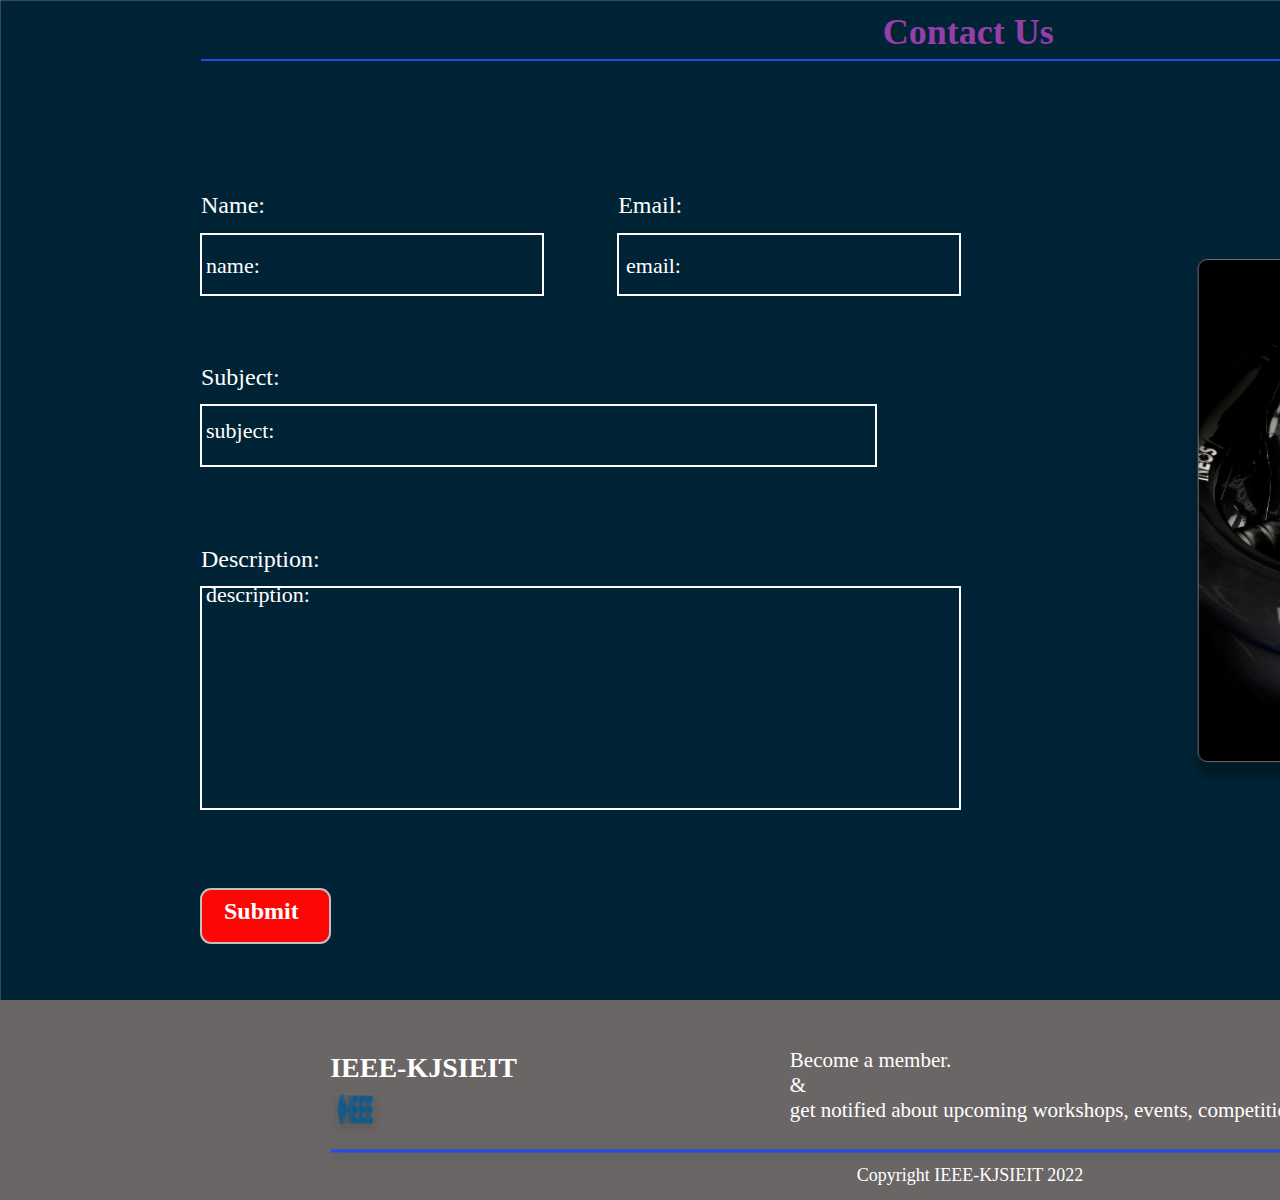
==== main-page/contact-form/contact_form.html @ b4efac5d "Add files via upload" ====
<!DOCTYPE html>
<html>
<head>
<meta charset="utf-8"/>
<meta http-equiv="X-UA-Compatible" content="IE=edge"/>
<meta name="viewport" content="width=device-width, initial-scale=1.0">
<title>contact-form</title>
<style id="applicationStylesheet" type="text/css">
	.mediaViewInfo {
		--web-view-name: contact-form;
		--web-view-id: contact-form;
		--web-scale-on-resize: true;
		--web-enable-deep-linking: true;
	}
	:root {
		--web-view-ids: contact-form;
	}
	* {
		margin: 0;
		padding: 0;
		box-sizing: border-box;
		border: none;
	}
	#contact-form {
		position: absolute;
		width: 1920px;
		height: 1200px;
		background-color: rgba(255,255,255,1);
		overflow: hidden;
		--web-view-name: contact-form;
		--web-view-id: contact-form;
		--web-scale-on-resize: true;
		--web-enable-deep-linking: true;
	}
	#Path_1 {
		fill: rgba(0,36,54,1);
		stroke: rgba(112,112,112,1);
		stroke-width: 1px;
		stroke-linejoin: miter;
		stroke-linecap: butt;
		stroke-miterlimit: 4;
		shape-rendering: auto;
	}
	.Path_1 {
		overflow: visible;
		position: absolute;
		width: 1920px;
		height: 1041px;
		left: 0px;
		top: 0px;
		transform: matrix(1,0,0,1,0,0);
	}
	#Contact_Us {
		left: 876.766px;
		top: 11px;
		position: absolute;
		overflow: visible;
		width: 183px;
		white-space: nowrap;
		text-align: center;
		font-family: Segoe UI;
		font-style: normal;
		font-weight: bold;
		font-size: 36px;
		color: rgba(149,62,165,1);
	}
	#Line_6 {
		fill: transparent;
		stroke: rgba(35,75,235,1);
		stroke-width: 2px;
		stroke-linejoin: miter;
		stroke-linecap: butt;
		stroke-miterlimit: 4;
		shape-rendering: auto;
	}
	.Line_6 {
		overflow: visible;
		position: absolute;
		width: 1520px;
		height: 2px;
		left: 200.5px;
		top: 60px;
		transform: matrix(1,0,0,1,0,0);
	}
	#Group_4 {
		position: absolute;
		width: 342px;
		height: 103px;
		left: 201px;
		top: 192px;
		overflow: visible;
	}
	#Name {
		left: 0px;
		top: 0px;
		position: absolute;
		overflow: visible;
		width: 70px;
		white-space: nowrap;
		text-align: left;
		font-family: Segoe UI;
		font-style: normal;
		font-weight: normal;
		font-size: 24px;
		color: rgba(255,255,255,1);
	}
	#Rectangle_7 {
		fill: rgba(0,36,54,1);
		stroke: rgba(255,255,255,1);
		stroke-width: 2px;
		stroke-linejoin: miter;
		stroke-linecap: butt;
		stroke-miterlimit: 4;
		shape-rendering: auto;
	}
	.Rectangle_7 {
		position: absolute;
		overflow: visible;
		width: 342px;
		height: 61px;
		left: 0px;
		top: 42px;
	}
	#Group_4_o {
		position: absolute;
		width: 675px;
		height: 102px;
		left: 201px;
		top: 363.755px;
		overflow: visible;
	}
	#Subject {
		left: 0px;
		top: 0px;
		position: absolute;
		overflow: visible;
		width: 84px;
		white-space: nowrap;
		text-align: left;
		font-family: Segoe UI;
		font-style: normal;
		font-weight: normal;
		font-size: 24px;
		color: rgba(255,255,255,1);
	}
	#Rectangle_7_q {
		fill: rgba(0,36,54,1);
		stroke: rgba(255,255,255,1);
		stroke-width: 2px;
		stroke-linejoin: miter;
		stroke-linecap: butt;
		stroke-miterlimit: 4;
		shape-rendering: auto;
	}
	.Rectangle_7_q {
		position: absolute;
		overflow: visible;
		width: 675px;
		height: 61px;
		left: 0px;
		top: 41px;
	}
	#Group_4_r {
		position: absolute;
		width: 759px;
		height: 263px;
		left: 201px;
		top: 545.914px;
		overflow: visible;
	}
	#Description {
		left: 0px;
		top: 0px;
		position: absolute;
		overflow: visible;
		width: 127px;
		white-space: nowrap;
		text-align: left;
		font-family: Segoe UI;
		font-style: normal;
		font-weight: normal;
		font-size: 24px;
		color: rgba(255,255,255,1);
	}
	#Rectangle_7_t {
		fill: rgba(0,36,54,1);
		stroke: rgba(255,255,255,1);
		stroke-width: 2px;
		stroke-linejoin: miter;
		stroke-linecap: butt;
		stroke-miterlimit: 4;
		shape-rendering: auto;
	}
	.Rectangle_7_t {
		position: absolute;
		overflow: visible;
		width: 759px;
		height: 222px;
		left: 0px;
		top: 41px;
	}
	#Group_5 {
		position: absolute;
		width: 342px;
		height: 103px;
		left: 618.139px;
		top: 192px;
		overflow: visible;
	}
	#Email {
		left: 0px;
		top: 0px;
		position: absolute;
		overflow: visible;
		width: 63px;
		white-space: nowrap;
		text-align: left;
		font-family: Segoe UI;
		font-style: normal;
		font-weight: normal;
		font-size: 24px;
		color: rgba(255,255,255,1);
	}
	#Rectangle_7_w {
		fill: rgba(0,36,54,1);
		stroke: rgba(255,255,255,1);
		stroke-width: 2px;
		stroke-linejoin: miter;
		stroke-linecap: butt;
		stroke-miterlimit: 4;
		shape-rendering: auto;
	}
	.Rectangle_7_w {
		position: absolute;
		overflow: visible;
		width: 342px;
		height: 61px;
		left: 0px;
		top: 42px;
	}
	#n_name {
		left: 206px;
		top: 252.943px;
		position: absolute;
		overflow: visible;
		width: 65px;
		white-space: nowrap;
		text-align: left;
		font-family: Segoe UI;
		font-style: normal;
		font-weight: lighter;
		font-size: 22px;
		color: rgba(255,255,255,1);
	}
	#n_subject {
		left: 206px;
		top: 417.857px;
		position: absolute;
		overflow: visible;
		width: 79px;
		white-space: nowrap;
		text-align: left;
		font-family: Segoe UI;
		font-style: normal;
		font-weight: lighter;
		font-size: 22px;
		color: rgba(255,255,255,1);
	}
	#n_description {
		left: 206px;
		top: 581.657px;
		position: absolute;
		overflow: visible;
		width: 116px;
		white-space: nowrap;
		text-align: left;
		font-family: Segoe UI;
		font-style: normal;
		font-weight: lighter;
		font-size: 22px;
		color: rgba(255,255,255,1);
	}
	#n_email {
		left: 626px;
		top: 252.943px;
		position: absolute;
		overflow: visible;
		width: 63px;
		white-space: nowrap;
		text-align: left;
		font-family: Segoe UI;
		font-style: normal;
		font-weight: lighter;
		font-size: 22px;
		color: rgba(255,255,255,1);
	}
	#Rectangle_8 {
		fill: rgba(255,6,6,1);
		stroke: rgba(192,192,192,1);
		stroke-width: 2px;
		stroke-linejoin: miter;
		stroke-linecap: butt;
		stroke-miterlimit: 4;
		shape-rendering: auto;
	}
	.Rectangle_8 {
		position: absolute;
		overflow: visible;
		width: 129px;
		height: 54px;
		left: 201px;
		top: 889.099px;
	}
	#Submit {
		left: 224px;
		top: 898.29px;
		position: absolute;
		overflow: visible;
		width: 79px;
		white-space: nowrap;
		text-align: left;
		font-family: Segoe UI;
		font-style: normal;
		font-weight: bold;
		font-size: 24px;
		color: rgba(255,255,255,1);
	}
	#Rectangle_9 {
		fill: rgba(107,102,102,1);
	}
	.Rectangle_9 {
		position: absolute;
		overflow: visible;
		width: 1920px;
		height: 200px;
		left: 0px;
		top: 1000px;
	}
	#Line_7 {
		fill: transparent;
		stroke: rgba(35,75,235,1);
		stroke-width: 3px;
		stroke-linejoin: miter;
		stroke-linecap: butt;
		stroke-miterlimit: 4;
		shape-rendering: auto;
	}
	.Line_7 {
		filter: drop-shadow(0px 3px 6px rgba(0, 0, 0, 0.161));
		overflow: visible;
		position: absolute;
		width: 1365px;
		height: 21px;
		left: 330.5px;
		top: 1141.5px;
		transform: matrix(1,0,0,1,0,0);
	}
	#Copyright_IEEE-KJSIEIT_2022 {
		left: 856.725px;
		top: 1165px;
		position: absolute;
		overflow: visible;
		width: 223px;
		white-space: nowrap;
		text-align: center;
		font-family: Segoe UI;
		font-style: normal;
		font-weight: normal;
		font-size: 18px;
		color: rgba(255,255,255,1);
	}
	#IEEE-KJSIEIT {
		left: 330.153px;
		top: 1052px;
		position: absolute;
		overflow: visible;
		width: 162px;
		white-space: nowrap;
		text-align: left;
		font-family: Segoe UI;
		font-style: normal;
		font-weight: bold;
		font-size: 28px;
		color: rgba(255,255,255,1);
	}
	#favicon-16x16 {
		filter: drop-shadow(0px 3px 6px rgba(0, 0, 0, 0.161));
		position: absolute;
		width: 50px;
		height: 45px;
		left: 330px;
		top: 1089px;
		overflow: visible;
	}
	#Become_a_member__get_notified_ {
		left: 789.819px;
		top: 1048px;
		position: absolute;
		overflow: visible;
		width: 656px;
		white-space: nowrap;
		text-align: left;
		font-family: Segoe UI;
		font-style: normal;
		font-weight: normal;
		font-size: 21px;
		color: rgba(255,255,255,1);
	}
	#wp7964596-lewis-hamilton-f1-ch {
		filter: drop-shadow(0px 15px 6px rgba(0, 0, 0, 0.161));
		position: absolute;
		width: 461px;
		height: 526px;
		left: 1189px;
		top: 258.529px;
		overflow: visible;
	}
	#Rectangle_10 {
		fill: rgba(183,29,29,1);
	}
	.Rectangle_10 {
		position: absolute;
		overflow: visible;
		width: 67px;
		height: 68px;
		left: 1853px;
		top: 1132px;
	}
	#Rectangle_11 {
		fill: rgba(255,6,6,1);
	}
	.Rectangle_11 {
		position: absolute;
		overflow: visible;
		width: 67px;
		height: 132px;
		left: 1853px;
		top: 1000px;
	}
	#Rectangle_12 {
		fill: rgba(183,29,29,1);
	}
	.Rectangle_12 {
		width: 67px;
		height: 65px;
		position: absolute;
		overflow: visible;
		transform: matrix(1,0,0,1,1617,1134) rotate(90deg);
		transform-origin: center;
	}
	#Rectangle_13 {
		fill: rgba(255,6,6,1);
	}
	.Rectangle_13 {
		width: 67px;
		height: 170px;
		position: absolute;
		overflow: visible;
		transform: matrix(1,0,0,1,1734.5,1081.5) rotate(90deg);
		transform-origin: center;
	}
	#Follow_Us_on {
		left: 1494.059px;
		top: 1048px;
		position: absolute;
		overflow: visible;
		width: 125px;
		white-space: nowrap;
		text-align: left;
		font-family: Segoe UI;
		font-style: normal;
		font-weight: normal;
		font-size: 21px;
		color: rgba(255,255,255,1);
	}
	#Icon_awesome-linkedin-in {
		fill: rgba(255,255,255,1);
	}
	.Icon_awesome-linkedin-in {
		overflow: visible;
		position: absolute;
		width: 20px;
		height: 20px;
		left: 1494px;
		top: 1088.5px;
		transform: matrix(1,0,0,1,0,0);
	}
	#Icon_awesome-instagram {
		fill: rgba(255,255,255,1);
	}
	.Icon_awesome-instagram {
		overflow: visible;
		position: absolute;
		width: 20px;
		height: 20px;
		left: 1531px;
		top: 1090px;
		transform: matrix(1,0,0,1,0,0);
	}
	#Icon_awesome-facebook-f {
		fill: rgba(255,255,255,1);
	}
	.Icon_awesome-facebook-f {
		overflow: visible;
		position: absolute;
		width: 10px;
		height: 20px;
		left: 1568px;
		top: 1088.5px;
		transform: matrix(1,0,0,1,0,0);
	}
	#Icon_awesome-twitter {
		fill: rgba(255,255,255,1);
	}
	.Icon_awesome-twitter {
		overflow: visible;
		position: absolute;
		width: 20px;
		height: 15px;
		left: 1595px;
		top: 1092.5px;
		transform: matrix(1,0,0,1,0,0);
	}
</style>
<script id="applicationScript">
///////////////////////////////////////
// INITIALIZATION
///////////////////////////////////////

/**
 * Functionality for scaling, showing by media query, and navigation between multiple pages on a single page. 
 * Code subject to change.
 **/

if (window.console==null) { window["console"] = { log : function() {} } }; // some browsers do not set console

var Application = function() {
	// event constants
	this.prefix = "--web-";
	this.NAVIGATION_CHANGE = "viewChange";
	this.VIEW_NOT_FOUND = "viewNotFound";
	this.VIEW_CHANGE = "viewChange";
	this.VIEW_CHANGING = "viewChanging";
	this.STATE_NOT_FOUND = "stateNotFound";
	this.APPLICATION_COMPLETE = "applicationComplete";
	this.APPLICATION_RESIZE = "applicationResize";
	this.SIZE_STATE_NAME = "data-is-view-scaled";
	this.STATE_NAME = this.prefix + "state";

	this.lastTrigger = null;
	this.lastView = null;
	this.lastState = null;
	this.lastOverlay = null;
	this.currentView = null;
	this.currentState = null;
	this.currentOverlay = null;
	this.currentQuery = {index: 0, rule: null, mediaText: null, id: null};
	this.inclusionQuery = "(min-width: 0px)";
	this.exclusionQuery = "none and (min-width: 99999px)";
	this.LastModifiedDateLabelName = "LastModifiedDateLabel";
	this.viewScaleSliderId = "ViewScaleSliderInput";
	this.pageRefreshedName = "showPageRefreshedNotification";
	this.application = null;
	this.applicationStylesheet = null;
	this.showByMediaQuery = null;
	this.mediaQueryDictionary = {};
	this.viewsDictionary = {};
	this.addedViews = [];
	this.viewStates = [];
	this.views = [];
	this.viewIds = [];
	this.viewQueries = {};
	this.overlays = {};
	this.overlayIds = [];
	this.numberOfViews = 0;
	this.verticalPadding = 0;
	this.horizontalPadding = 0;
	this.stateName = null;
	this.viewScale = 1;
	this.viewLeft = 0;
	this.viewTop = 0;
	this.horizontalScrollbarsNeeded = false;
	this.verticalScrollbarsNeeded = false;

	// view settings
	this.showUpdateNotification = false;
	this.showNavigationControls = false;
	this.scaleViewsToFit = false;
	this.scaleToFitOnDoubleClick = false;
	this.actualSizeOnDoubleClick = false;
	this.scaleViewsOnResize = false;
	this.navigationOnKeypress = false;
	this.showViewName = false;
	this.enableDeepLinking = true;
	this.refreshPageForChanges = false;
	this.showRefreshNotifications = true;

	// view controls
	this.scaleViewSlider = null;
	this.lastModifiedLabel = null;
	this.supportsPopState = false; // window.history.pushState!=null;
	this.initialized = false;

	// refresh properties
	this.refreshDuration = 250;
	this.lastModifiedDate = null;
	this.refreshRequest = null;
	this.refreshInterval = null;
	this.refreshContent = null;
	this.refreshContentSize = null;
	this.refreshCheckContent = false;
	this.refreshCheckContentSize = false;

	var self = this;

	self.initialize = function(event) {
		var view = self.getVisibleView();
		var views = self.getVisibleViews();
		if (view==null) view = self.getInitialView();
		self.collectViews();
		self.collectOverlays();
		self.collectMediaQueries();

		for (let index = 0; index < views.length; index++) {
			var view = views[index];
			self.setViewOptions(view);
			self.setViewVariables(view);
			self.centerView(view);
		}

		// sometimes the body size is 0 so we call this now and again later
		if (self.initialized) {
			window.addEventListener(self.NAVIGATION_CHANGE, self.viewChangeHandler);
			window.addEventListener("keyup", self.keypressHandler);
			window.addEventListener("keypress", self.keypressHandler);
			window.addEventListener("resize", self.resizeHandler);
			window.document.addEventListener("dblclick", self.doubleClickHandler);

			if (self.supportsPopState) {
				window.addEventListener('popstate', self.popStateHandler);
			}
			else {
				window.addEventListener('hashchange', self.hashChangeHandler);
			}

			// we are ready to go
			window.dispatchEvent(new Event(self.APPLICATION_COMPLETE));
		}

		if (self.initialized==false) {
			if (self.enableDeepLinking) {
				self.syncronizeViewToURL();
			} 
	
			if (self.refreshPageForChanges) {
				self.setupRefreshForChanges();
			}
	
			self.initialized = true;
		}
		
		if (self.scaleViewsToFit) {
			self.viewScale = self.scaleViewToFit(view);
			
			if (self.viewScale<0) {
				setTimeout(self.scaleViewToFit, 500, view);
			}
		}
		else if (view) {
			self.viewScale = self.getViewScaleValue(view);
			self.centerView(view);
			self.updateSliderValue(self.viewScale);
		}
		else {
			// no view found
		}
	
		if (self.showUpdateNotification) {
			self.showNotification();
		}

		//"addEventListener" in window ? null : window.addEventListener = window.attachEvent;
		//"addEventListener" in document ? null : document.addEventListener = document.attachEvent;
	}


	///////////////////////////////////////
	// AUTO REFRESH 
	///////////////////////////////////////

	self.setupRefreshForChanges = function() {
		self.refreshRequest = new XMLHttpRequest();

		if (!self.refreshRequest) {
			return false;
		}

		// get document start values immediately
		self.requestRefreshUpdate();
	}

	/**
	 * Attempt to check the last modified date by the headers 
	 * or the last modified property from the byte array (experimental)
	 **/
	self.requestRefreshUpdate = function() {
		var url = document.location.href;
		var protocol = window.location.protocol;
		var method;
		
		try {

			if (self.refreshCheckContentSize) {
				self.refreshRequest.open('HEAD', url, true);
			}
			else if (self.refreshCheckContent) {
				self.refreshContent = document.documentElement.outerHTML;
				self.refreshRequest.open('GET', url, true);
				self.refreshRequest.responseType = "text";
			}
			else {

				// get page last modified date for the first call to compare to later
				if (self.lastModifiedDate==null) {

					// File system does not send headers in FF so get blob if possible
					if (protocol=="file:") {
						self.refreshRequest.open("GET", url, true);
						self.refreshRequest.responseType = "blob";
					}
					else {
						self.refreshRequest.open("HEAD", url, true);
						self.refreshRequest.responseType = "blob";
					}

					self.refreshRequest.onload = self.refreshOnLoadOnceHandler;

					// In some browsers (Chrome & Safari) this error occurs at send: 
					// 
					// Chrome - Access to XMLHttpRequest at 'file:///index.html' from origin 'null' 
					// has been blocked by CORS policy: 
					// Cross origin requests are only supported for protocol schemes: 
					// http, data, chrome, chrome-extension, https.
					// 
					// Safari - XMLHttpRequest cannot load file:///Users/user/Public/index.html. Cross origin requests are only supported for HTTP.
					// 
					// Solution is to run a local server, set local permissions or test in another browser
					self.refreshRequest.send(null);

					// In MS browsers the following behavior occurs possibly due to an AJAX call to check last modified date: 
					// 
					// DOM7011: The code on this page disabled back and forward caching.

					// In Brave (Chrome) error when on the server
					// index.js:221 HEAD https://www.example.com/ net::ERR_INSUFFICIENT_RESOURCES
					// self.refreshRequest.send(null);

				}
				else {
					self.refreshRequest = new XMLHttpRequest();
					self.refreshRequest.onreadystatechange = self.refreshHandler;
					self.refreshRequest.ontimeout = function() {
						self.log("Couldn't find page to check for updates");
					}
					
					var method;
					if (protocol=="file:") {
						method = "GET";
					}
					else {
						method = "HEAD";
					}

					//refreshRequest.open('HEAD', url, true);
					self.refreshRequest.open(method, url, true);
					self.refreshRequest.responseType = "blob";
					self.refreshRequest.send(null);
				}
			}
		}
		catch (error) {
			self.log("Refresh failed for the following reason:")
			self.log(error);
		}
	}

	self.refreshHandler = function() {
		var contentSize;

		try {

			if (self.refreshRequest.readyState === XMLHttpRequest.DONE) {
				
				if (self.refreshRequest.status === 2 || 
					self.refreshRequest.status === 200) {
					var pageChanged = false;

					self.updateLastModifiedLabel();

					if (self.refreshCheckContentSize) {
						var lastModifiedHeader = self.refreshRequest.getResponseHeader("Last-Modified");
						contentSize = self.refreshRequest.getResponseHeader("Content-Length");
						//lastModifiedDate = refreshRequest.getResponseHeader("Last-Modified");
						var headers = self.refreshRequest.getAllResponseHeaders();
						var hasContentHeader = headers.indexOf("Content-Length")!=-1;
						
						if (hasContentHeader) {
							contentSize = self.refreshRequest.getResponseHeader("Content-Length");

							// size has not been set yet
							if (self.refreshContentSize==null) {
								self.refreshContentSize = contentSize;
								// exit and let interval call this method again
								return;
							}

							if (contentSize!=self.refreshContentSize) {
								pageChanged = true;
							}
						}
					}
					else if (self.refreshCheckContent) {

						if (self.refreshRequest.responseText!=self.refreshContent) {
							pageChanged = true;
						}
					}
					else {
						lastModifiedHeader = self.getLastModified(self.refreshRequest);

						if (self.lastModifiedDate!=lastModifiedHeader) {
							self.log("lastModifiedDate:" + self.lastModifiedDate + ",lastModifiedHeader:" +lastModifiedHeader);
							pageChanged = true;
						}

					}

					
					if (pageChanged) {
						clearInterval(self.refreshInterval);
						self.refreshUpdatedPage();
						return;
					}

				}
				else {
					self.log('There was a problem with the request.');
				}

			}
		}
		catch( error ) {
			//console.log('Caught Exception: ' + error);
		}
	}

	self.refreshOnLoadOnceHandler = function(event) {

		// get the last modified date
		if (self.refreshRequest.response) {
			self.lastModifiedDate = self.getLastModified(self.refreshRequest);

			if (self.lastModifiedDate!=null) {

				if (self.refreshInterval==null) {
					self.refreshInterval = setInterval(self.requestRefreshUpdate, self.refreshDuration);
				}
			}
			else {
				self.log("Could not get last modified date from the server");
			}
		}
	}

	self.refreshUpdatedPage = function() {
		if (self.showRefreshNotifications) {
			var date = new Date().setTime((new Date().getTime()+10000));
			document.cookie = encodeURIComponent(self.pageRefreshedName) + "=true" + "; max-age=6000;" + " path=/";
		}

		document.location.reload(true);
	}

	self.showNotification = function(duration) {
		var notificationID = self.pageRefreshedName+"ID";
		var notification = document.getElementById(notificationID);
		if (duration==null) duration = 4000;

		if (notification!=null) {return;}

		notification = document.createElement("div");
		notification.id = notificationID;
		notification.textContent = "PAGE UPDATED";
		var styleRule = ""
		styleRule = "position: fixed; padding: 7px 16px 6px 16px; font-family: Arial, sans-serif; font-size: 10px; font-weight: bold; left: 50%;";
		styleRule += "top: 20px; background-color: rgba(0,0,0,.5); border-radius: 12px; color:rgb(235, 235, 235); transition: all 2s linear;";
		styleRule += "transform: translateX(-50%); letter-spacing: .5px; filter: drop-shadow(2px 2px 6px rgba(0, 0, 0, .1)); cursor: pointer";
		notification.setAttribute("style", styleRule);

		notification.className = "PageRefreshedClass";
		notification.addEventListener("click", function() {
			notification.parentNode.removeChild(notification);
		});
		
		document.body.appendChild(notification);

		setTimeout(function() {
			notification.style.opacity = "0";
			notification.style.filter = "drop-shadow( 0px 0px 0px rgba(0,0,0, .5))";
			setTimeout(function() {
				try {
					notification.parentNode.removeChild(notification);
				} catch(error) {}
			}, duration)
		}, duration);

		document.cookie = encodeURIComponent(self.pageRefreshedName) + "=; max-age=1; path=/";
	}

	/**
	 * Get the last modified date from the header 
	 * or file object after request has been received
	 **/
	self.getLastModified = function(request) {
		var date;

		// file protocol - FILE object with last modified property
		if (request.response && request.response.lastModified) {
			date = request.response.lastModified;
		}
		
		// http protocol - check headers
		if (date==null) {
			date = request.getResponseHeader("Last-Modified");
		}

		return date;
	}

	self.updateLastModifiedLabel = function() {
		var labelValue = "";
		
		if (self.lastModifiedLabel==null) {
			self.lastModifiedLabel = document.getElementById("LastModifiedLabel");
		}

		if (self.lastModifiedLabel) {
			var seconds = parseInt(((new Date().getTime() - Date.parse(document.lastModified)) / 1000 / 60) * 100 + "");
			var minutes = 0;
			var hours = 0;

			if (seconds < 60) {
				seconds = Math.floor(seconds/10)*10;
				labelValue = seconds + " seconds";
			}
			else {
				minutes = parseInt((seconds/60) + "");

				if (minutes>60) {
					hours = parseInt((seconds/60/60) +"");
					labelValue += hours==1 ? " hour" : " hours";
				}
				else {
					labelValue = minutes+"";
					labelValue += minutes==1 ? " minute" : " minutes";
				}
			}
			
			if (seconds<10) {
				labelValue = "Updated now";
			}
			else {
				labelValue = "Updated " + labelValue + " ago";
			}

			if (self.lastModifiedLabel.firstElementChild) {
				self.lastModifiedLabel.firstElementChild.textContent = labelValue;

			}
			else if ("textContent" in self.lastModifiedLabel) {
				self.lastModifiedLabel.textContent = labelValue;
			}
		}
	}

	self.getShortString = function(string, length) {
		if (length==null) length = 30;
		string = string!=null ? string.substr(0, length).replace(/\n/g, "") : "[String is null]";
		return string;
	}

	self.getShortNumber = function(value, places) {
		if (places==null || places<1) places = 4;
		value = Math.round(value * Math.pow(10,places)) / Math.pow(10, places);
		return value;
	}

	///////////////////////////////////////
	// NAVIGATION CONTROLS
	///////////////////////////////////////

	self.updateViewLabel = function() {
		var viewNavigationLabel = document.getElementById("ViewNavigationLabel");
		var view = self.getVisibleView();
		var viewIndex = view ? self.getViewIndex(view) : -1;
		var viewName = view ? self.getViewPreferenceValue(view, self.prefix + "view-name") : null;
		var viewId = view ? view.id : null;

		if (viewNavigationLabel && view) {
			if (viewName && viewName.indexOf('"')!=-1) {
				viewName = viewName.replace(/"/g, "");
			}

			if (self.showViewName) {
				viewNavigationLabel.textContent = viewName;
				self.setTooltip(viewNavigationLabel, viewIndex + 1 + " of " + self.numberOfViews);
			}
			else {
				viewNavigationLabel.textContent = viewIndex + 1 + " of " + self.numberOfViews;
				self.setTooltip(viewNavigationLabel, viewName);
			}

		}
	}

	self.updateURL = function(view) {
		view = view == null ? self.getVisibleView() : view;
		var viewId = view ? view.id : null
		var viewFragment = view ? "#"+ viewId : null;

		if (viewId && self.viewIds.length>1 && self.enableDeepLinking) {

			if (self.supportsPopState==false) {
				self.setFragment(viewId);
			}
			else {
				if (viewFragment!=window.location.hash) {

					if (window.location.hash==null) {
						window.history.replaceState({name:viewId}, null, viewFragment);
					}
					else {
						window.history.pushState({name:viewId}, null, viewFragment);
					}
				}
			}
		}
	}

	self.updateURLState = function(view, stateName) {
		stateName = view && (stateName=="" || stateName==null) ? self.getStateNameByViewId(view.id) : stateName;

		if (self.supportsPopState==false) {
			self.setFragment(stateName);
		}
		else {
			if (stateName!=window.location.hash) {

				if (window.location.hash==null) {
					window.history.replaceState({name:view.viewId}, null, stateName);
				}
				else {
					window.history.pushState({name:view.viewId}, null, stateName);
				}
			}
		}
	}

	self.setFragment = function(value) {
		window.location.hash = "#" + value;
	}

	self.setTooltip = function(element, value) {
		// setting the tooltip in edge causes a page crash on hover
		if (/Edge/.test(navigator.userAgent)) { return; }

		if ("title" in element) {
			element.title = value;
		}
	}

	self.getStylesheetRules = function(styleSheet) {
		try {
			if (styleSheet) return styleSheet.cssRules || styleSheet.rules;
	
			return document.styleSheets[0]["cssRules"] || document.styleSheets[0]["rules"];
		}
		catch (error) {
			// ERRORS:
			// SecurityError: The operation is insecure.
			// Errors happen when script loads before stylesheet or loading an external css locally

			// InvalidAccessError: A parameter or an operation is not supported by the underlying object
			// Place script after stylesheet

			console.log(error);
			if (error.toString().indexOf("The operation is insecure")!=-1) {
				console.log("Load the stylesheet before the script or load the stylesheet inline until it can be loaded on a server")
			}
			return [];
		}
	}

	/**
	 * If single page application hide all of the views. 
	 * @param {Number} selectedIndex if provided shows the view at index provided
	 **/
	self.hideViews = function(selectedIndex, animation) {
		var rules = self.getStylesheetRules();
		var queryIndex = 0;
		var numberOfRules = rules!=null ? rules.length : 0;

		// loop through rules and hide media queries except selected
		for (var i=0;i<numberOfRules;i++) {
			var rule = rules[i];
			var cssText = rule && rule.cssText;

			if (rule.media!=null && cssText.match("--web-view-name:")) {

				if (queryIndex==selectedIndex) {
					self.currentQuery.mediaText = rule.conditionText;
					self.currentQuery.index = selectedIndex;
					self.currentQuery.rule = rule;
					self.enableMediaQuery(rule);
				}
				else {
					if (animation) {
						self.fadeOut(rule)
					}
					else {
						self.disableMediaQuery(rule);
					}
				}
				
				queryIndex++;
			}
		}

		self.numberOfViews = queryIndex;
		self.updateViewLabel();
		self.updateURL();

		self.dispatchViewChange();

		var view = self.getVisibleView();
		var viewIndex = view ? self.getViewIndex(view) : -1;

		return viewIndex==selectedIndex ? view : null;
	}

	/**
	 * If single page application hide all of the views. 
	 * @param {HTMLElement} selectedView if provided shows the view passed in
	 **/
	 self.hideAllViews = function(selectedView, animation) {
		var views = self.views;
		var queryIndex = 0;
		var numberOfViews = views!=null ? views.length : 0;

		// loop through rules and hide media queries except selected
		for (var i=0;i<numberOfViews;i++) {
			var viewData = views[i];
			var view = viewData && viewData.view;
			var mediaRule = viewData && viewData.mediaRule;
			
			if (view==selectedView) {
				self.currentQuery.mediaText = mediaRule.conditionText;
				self.currentQuery.index = queryIndex;
				self.currentQuery.rule = mediaRule;
				self.enableMediaQuery(mediaRule);
			}
			else {
				if (animation) {
					self.fadeOut(mediaRule)
				}
				else {
					self.disableMediaQuery(mediaRule);
				}
			}
			
			queryIndex++;
		}

		self.numberOfViews = queryIndex;
		self.updateViewLabel();
		self.updateURL();
		self.dispatchViewChange();

		var visibleView = self.getVisibleView();

		return visibleView==selectedView ? selectedView : null;
	}

	/**
	 * Hide view
	 * @param {Object} view element to hide
	 **/
	self.hideView = function(view) {
		var rule = view ? self.mediaQueryDictionary[view.id] : null;

		if (rule) {
			self.disableMediaQuery(rule);
		}
	}

	/**
	 * Hide overlay
	 * @param {Object} overlay element to hide
	 **/
	self.hideOverlay = function(overlay) {
		var rule = overlay ? self.mediaQueryDictionary[overlay.id] : null;

		if (rule) {
			self.disableMediaQuery(rule);

			//if (self.showByMediaQuery) {
				overlay.style.display = "none";
			//}
		}
	}

	/**
	 * Show the view by media query. Does not hide current views
	 * Sets view options by default
	 * @param {Object} view element to show
	 * @param {Boolean} setViewOptions sets view options if null or true
	 */
	self.showViewByMediaQuery = function(view, setViewOptions) {
		var id = view ? view.id : null;
		var query = id ? self.mediaQueryDictionary[id] : null;
		var isOverlay = view ? self.isOverlay(view) : false;
		setViewOptions = setViewOptions==null ? true : setViewOptions;

		if (query) {
			self.enableMediaQuery(query);

			if (isOverlay && view && setViewOptions) {
				self.setViewVariables(null, view);
			}
			else {
				if (view && setViewOptions) self.setViewOptions(view);
				if (view && setViewOptions) self.setViewVariables(view);
			}
		}
	}

	/**
	 * Show the view. Does not hide current views
	 */
	self.showView = function(view, setViewOptions) {
		var id = view ? view.id : null;
		var query = id ? self.mediaQueryDictionary[id] : null;
		var display = null;
		setViewOptions = setViewOptions==null ? true : setViewOptions;

		if (query) {
			self.enableMediaQuery(query);
			if (view==null) view =self.getVisibleView();
			if (view && setViewOptions) self.setViewOptions(view);
		}
		else if (id) {
			display = window.getComputedStyle(view).getPropertyValue("display");
			if (display=="" || display=="none") {
				view.style.display = "block";
			}
		}

		if (view) {
			if (self.currentView!=null) {
				self.lastView = self.currentView;
			}

			self.currentView = view;
		}
	}

	self.showViewById = function(id, setViewOptions) {
		var view = id ? self.getViewById(id) : null;

		if (view) {
			self.showView(view);
			return;
		}

		self.log("View not found '" + id + "'");
	}

	self.getElementView = function(element) {
		var view = element;
		var viewFound = false;

		while (viewFound==false || view==null) {
			if (view && self.viewsDictionary[view.id]) {
				return view;
			}
			view = view.parentNode;
		}
	}

	/**
	 * Show overlay over view
	 * @param {Event | HTMLElement} event event or html element with styles applied
	 * @param {String} id id of view or view reference
	 * @param {Number} x x location
	 * @param {Number} y y location
	 */
	self.showOverlay = function(event, id, x, y) {
		var overlay = id && typeof id === 'string' ? self.getViewById(id) : id ? id : null;
		var query = overlay ? self.mediaQueryDictionary[overlay.id] : null;
		var centerHorizontally = false;
		var centerVertically = false;
		var anchorLeft = false;
		var anchorTop = false;
		var anchorRight = false;
		var anchorBottom = false;
		var display = null;
		var reparent = true;
		var view = null;
		
		if (overlay==null || overlay==false) {
			self.log("Overlay not found, '"+ id + "'");
			return;
		}

		// get enter animation - event target must have css variables declared
		if (event) {
			var button = event.currentTarget || event; // can be event or htmlelement
			var buttonComputedStyles = getComputedStyle(button);
			var actionTargetValue = buttonComputedStyles.getPropertyValue(self.prefix+"action-target").trim();
			var animation = buttonComputedStyles.getPropertyValue(self.prefix+"animation").trim();
			var isAnimated = animation!="";
			var targetType = buttonComputedStyles.getPropertyValue(self.prefix+"action-type").trim();
			var actionTarget = self.application ? null : self.getElement(actionTargetValue);
			var actionTargetStyles = actionTarget ? actionTarget.style : null;

			if (actionTargetStyles) {
				actionTargetStyles.setProperty("animation", animation);
			}

			if ("stopImmediatePropagation" in event) {
				event.stopImmediatePropagation();
			}
		}
		
		if (self.application==false || targetType=="page") {
			document.location.href = "./" + actionTargetValue;
			return;
		}

		// remove any current overlays
		if (self.currentOverlay) {

			// act as switch if same button
			if (self.currentOverlay==actionTarget || self.currentOverlay==null) {
				if (self.lastTrigger==button) {
					self.removeOverlay(isAnimated);
					return;
				}
			}
			else {
				self.removeOverlay(isAnimated);
			}
		}

		if (reparent) {
			view = self.getElementView(button);
			if (view) {
				view.appendChild(overlay);
			}
		}

		if (query) {
			//self.setElementAnimation(overlay, null);
			//overlay.style.animation = animation;
			self.enableMediaQuery(query);
			
			var display = overlay && overlay.style.display;
			
			if (overlay && display=="" || display=="none") {
				overlay.style.display = "block";
				//self.setViewOptions(overlay);
			}

			// add animation defined in event target style declaration
			if (animation && self.supportAnimations) {
				self.fadeIn(overlay, false, animation);
			}
		}
		else if (id) {

			display = window.getComputedStyle(overlay).getPropertyValue("display");

			if (display=="" || display=="none") {
				overlay.style.display = "block";
			}

			// add animation defined in event target style declaration
			if (animation && self.supportAnimations) {
				self.fadeIn(overlay, false, animation);
			}
		}

		// do not set x or y position if centering
		var horizontal = self.prefix + "center-horizontally";
		var vertical = self.prefix + "center-vertically";
		var style = overlay.style;
		var transform = [];

		centerHorizontally = self.getIsStyleDefined(id, horizontal) ? self.getViewPreferenceBoolean(overlay, horizontal) : false;
		centerVertically = self.getIsStyleDefined(id, vertical) ? self.getViewPreferenceBoolean(overlay, vertical) : false;
		anchorLeft = self.getIsStyleDefined(id, "left");
		anchorRight = self.getIsStyleDefined(id, "right");
		anchorTop = self.getIsStyleDefined(id, "top");
		anchorBottom = self.getIsStyleDefined(id, "bottom");

		
		if (self.viewsDictionary[overlay.id] && self.viewsDictionary[overlay.id].styleDeclaration) {
			style = self.viewsDictionary[overlay.id].styleDeclaration.style;
		}
		
		if (centerHorizontally) {
			style.left = "50%";
			style.transformOrigin = "0 0";
			transform.push("translateX(-50%)");
		}
		else if (anchorRight && anchorLeft) {
			style.left = x + "px";
		}
		else if (anchorRight) {
			//style.right = x + "px";
		}
		else {
			style.left = x + "px";
		}
		
		if (centerVertically) {
			style.top = "50%";
			transform.push("translateY(-50%)");
			style.transformOrigin = "0 0";
		}
		else if (anchorTop && anchorBottom) {
			style.top = y + "px";
		}
		else if (anchorBottom) {
			//style.bottom = y + "px";
		}
		else {
			style.top = y + "px";
		}

		if (transform.length) {
			style.transform = transform.join(" ");
		}

		self.currentOverlay = overlay;
		self.lastTrigger = button;
	}

	self.goBack = function() {
		if (self.currentOverlay) {
			self.removeOverlay();
		}
		else if (self.lastView) {
			self.goToView(self.lastView.id);
		}
	}

	self.removeOverlay = function(animate) {
		var overlay = self.currentOverlay;
		animate = animate===false ? false : true;

		if (overlay) {
			var style = overlay.style;
			
			if (style.animation && self.supportAnimations && animate) {
				self.reverseAnimation(overlay, true);

				var duration = self.getAnimationDuration(style.animation, true);
		
				setTimeout(function() {
					self.setElementAnimation(overlay, null);
					self.hideOverlay(overlay);
					self.currentOverlay = null;
				}, duration);
			}
			else {
				self.setElementAnimation(overlay, null);
				self.hideOverlay(overlay);
				self.currentOverlay = null;
			}
		}
	}

	/**
	 * Reverse the animation and hide after
	 * @param {Object} target element with animation
	 * @param {Boolean} hide hide after animation ends
	 */
	self.reverseAnimation = function(target, hide) {
		var lastAnimation = null;
		var style = target.style;

		style.animationPlayState = "paused";
		lastAnimation = style.animation;
		style.animation = null;
		style.animationPlayState = "paused";

		if (hide) {
			//target.addEventListener("animationend", self.animationEndHideHandler);
	
			var duration = self.getAnimationDuration(lastAnimation, true);
			var isOverlay = self.isOverlay(target);
	
			setTimeout(function() {
				self.setElementAnimation(target, null);

				if (isOverlay) {
					self.hideOverlay(target);
				}
				else {
					self.hideView(target);
				}
			}, duration);
		}

		setTimeout(function() {
			style.animation = lastAnimation;
			style.animationPlayState = "paused";
			style.animationDirection = "reverse";
			style.animationPlayState = "running";
		}, 30);
	}

	self.animationEndHandler = function(event) {
		var target = event.currentTarget;
		self.dispatchEvent(new Event(event.type));
	}

	self.isOverlay = function(view) {
		var result = view ? self.getViewPreferenceBoolean(view, self.prefix + "is-overlay") : false;

		return result;
	}

	self.animationEndHideHandler = function(event) {
		var target = event.currentTarget;
		self.setViewVariables(null, target);
		self.hideView(target);
		target.removeEventListener("animationend", self.animationEndHideHandler);
	}

	self.animationEndShowHandler = function(event) {
		var target = event.currentTarget;
		target.removeEventListener("animationend", self.animationEndShowHandler);
	}

	self.setViewOptions = function(view) {

		if (view) {
			self.minimumScale = self.getViewPreferenceValue(view, self.prefix + "minimum-scale");
			self.maximumScale = self.getViewPreferenceValue(view, self.prefix + "maximum-scale");
			self.scaleViewsToFit = self.getViewPreferenceBoolean(view, self.prefix + "scale-to-fit");
			self.scaleToFitType = self.getViewPreferenceValue(view, self.prefix + "scale-to-fit-type");
			self.scaleToFitOnDoubleClick = self.getViewPreferenceBoolean(view, self.prefix + "scale-on-double-click");
			self.actualSizeOnDoubleClick = self.getViewPreferenceBoolean(view, self.prefix + "actual-size-on-double-click");
			self.scaleViewsOnResize = self.getViewPreferenceBoolean(view, self.prefix + "scale-on-resize");
			self.enableScaleUp = self.getViewPreferenceBoolean(view, self.prefix + "enable-scale-up");
			self.centerHorizontally = self.getViewPreferenceBoolean(view, self.prefix + "center-horizontally");
			self.centerVertically = self.getViewPreferenceBoolean(view, self.prefix + "center-vertically");
			self.navigationOnKeypress = self.getViewPreferenceBoolean(view, self.prefix + "navigate-on-keypress");
			self.showViewName = self.getViewPreferenceBoolean(view, self.prefix + "show-view-name");
			self.refreshPageForChanges = self.getViewPreferenceBoolean(view, self.prefix + "refresh-for-changes");
			self.refreshPageForChangesInterval = self.getViewPreferenceValue(view, self.prefix + "refresh-interval");
			self.showNavigationControls = self.getViewPreferenceBoolean(view, self.prefix + "show-navigation-controls");
			self.scaleViewSlider = self.getViewPreferenceBoolean(view, self.prefix + "show-scale-controls");
			self.enableDeepLinking = self.getViewPreferenceBoolean(view, self.prefix + "enable-deep-linking");
			self.singlePageApplication = self.getViewPreferenceBoolean(view, self.prefix + "application");
			self.showByMediaQuery = self.getViewPreferenceBoolean(view, self.prefix + "show-by-media-query");
			self.showUpdateNotification = document.cookie!="" ? document.cookie.indexOf(self.pageRefreshedName)!=-1 : false;
			self.imageComparisonDuration = self.getViewPreferenceValue(view, self.prefix + "image-comparison-duration");
			self.supportAnimations = self.getViewPreferenceBoolean(view, self.prefix + "enable-animations", true);

			if (self.scaleViewsToFit) {
				var newScaleValue = self.scaleViewToFit(view);
				
				if (newScaleValue<0) {
					setTimeout(self.scaleViewToFit, 500, view);
				}
			}
			else {
				self.viewScale = self.getViewScaleValue(view);
				self.viewToFitWidthScale = self.getViewFitToViewportWidthScale(view, self.enableScaleUp)
				self.viewToFitHeightScale = self.getViewFitToViewportScale(view, self.enableScaleUp);
				self.updateSliderValue(self.viewScale);
			}

			if (self.imageComparisonDuration!=null) {
				// todo
			}

			if (self.refreshPageForChangesInterval!=null) {
				self.refreshDuration = Number(self.refreshPageForChangesInterval);
			}
		}
	}

	self.previousView = function(event) {
		var rules = self.getStylesheetRules();
		var view = self.getVisibleView()
		var index = view ? self.getViewIndex(view) : -1;
		var prevQueryIndex = index!=-1 ? index-1 : self.currentQuery.index-1;
		var queryIndex = 0;
		var numberOfRules = rules!=null ? rules.length : 0;

		if (event) {
			event.stopImmediatePropagation();
		}

		if (prevQueryIndex<0) {
			return;
		}

		// loop through rules and hide media queries except selected
		for (var i=0;i<numberOfRules;i++) {
			var rule = rules[i];
			
			if (rule.media!=null) {

				if (queryIndex==prevQueryIndex) {
					self.currentQuery.mediaText = rule.conditionText;
					self.currentQuery.index = prevQueryIndex;
					self.currentQuery.rule = rule;
					self.enableMediaQuery(rule);
					self.updateViewLabel();
					self.updateURL();
					self.dispatchViewChange();
				}
				else {
					self.disableMediaQuery(rule);
				}

				queryIndex++;
			}
		}
	}

	self.nextView = function(event) {
		var rules = self.getStylesheetRules();
		var view = self.getVisibleView();
		var index = view ? self.getViewIndex(view) : -1;
		var nextQueryIndex = index!=-1 ? index+1 : self.currentQuery.index+1;
		var queryIndex = 0;
		var numberOfRules = rules!=null ? rules.length : 0;
		var numberOfMediaQueries = self.getNumberOfMediaRules();

		if (event) {
			event.stopImmediatePropagation();
		}

		if (nextQueryIndex>=numberOfMediaQueries) {
			return;
		}

		// loop through rules and hide media queries except selected
		for (var i=0;i<numberOfRules;i++) {
			var rule = rules[i];
			
			if (rule.media!=null) {

				if (queryIndex==nextQueryIndex) {
					self.currentQuery.mediaText = rule.conditionText;
					self.currentQuery.index = nextQueryIndex;
					self.currentQuery.rule = rule;
					self.enableMediaQuery(rule);
					self.updateViewLabel();
					self.updateURL();
					self.dispatchViewChange();
				}
				else {
					self.disableMediaQuery(rule);
				}

				queryIndex++;
			}
		}
	}

	/**
	 * Enables a view via media query
	 */
	self.enableMediaQuery = function(rule) {

		try {
			rule.media.mediaText = self.inclusionQuery;
		}
		catch(error) {
			//self.log(error);
			rule.conditionText = self.inclusionQuery;
		}
	}

	self.disableMediaQuery = function(rule) {

		try {
			rule.media.mediaText = self.exclusionQuery;
		}
		catch(error) {
			rule.conditionText = self.exclusionQuery;
		}
	}

	self.dispatchViewChange = function() {
		try {
			var event = new Event(self.NAVIGATION_CHANGE);
			window.dispatchEvent(event);
		}
		catch (error) {
			// In IE 11: Object doesn't support this action
		}
	}

	self.getNumberOfMediaRules = function() {
		var rules = self.getStylesheetRules();
		var numberOfRules = rules ? rules.length : 0;
		var numberOfQueries = 0;

		for (var i=0;i<numberOfRules;i++) {
			if (rules[i].media!=null) { numberOfQueries++; }
		}
		
		return numberOfQueries;
	}

	/////////////////////////////////////////
	// VIEW SCALE 
	/////////////////////////////////////////

	self.sliderChangeHandler = function(event) {
		var value = self.getShortNumber(event.currentTarget.value/100);
		var view = self.getVisibleView();
		self.setViewScaleValue(view, false, value, true);
	}

	self.updateSliderValue = function(scale) {
		var slider = document.getElementById(self.viewScaleSliderId);
		var tooltip = parseInt(scale * 100 + "") + "%";
		var inputType;
		var inputValue;
		
		if (slider) {
			inputValue = self.getShortNumber(scale * 100);
			if (inputValue!=slider["value"]) {
				slider["value"] = inputValue;
			}
			inputType = slider.getAttributeNS(null, "type");

			if (inputType!="range") {
				// input range is not supported
				slider.style.display = "none";
			}

			self.setTooltip(slider, tooltip);
		}
	}

	self.viewChangeHandler = function(event) {
		var view = self.getVisibleView();
		var matrix = view ? getComputedStyle(view).transform : null;
		
		if (matrix) {
			self.viewScale = self.getViewScaleValue(view);
			
			var scaleNeededToFit = self.getViewFitToViewportScale(view);
			var isViewLargerThanViewport = scaleNeededToFit<1;
			
			// scale large view to fit if scale to fit is enabled
			if (self.scaleViewsToFit) {
				self.scaleViewToFit(view);
			}
			else {
				self.updateSliderValue(self.viewScale);
			}
		}
	}

	self.getViewScaleValue = function(view) {
		var matrix = getComputedStyle(view).transform;

		if (matrix) {
			var matrixArray = matrix.replace("matrix(", "").split(",");
			var scaleX = parseFloat(matrixArray[0]);
			var scaleY = parseFloat(matrixArray[3]);
			var scale = Math.min(scaleX, scaleY);
		}

		return scale;
	}

	/**
	 * Scales view to scale. 
	 * @param {Object} view view to scale. views are in views array
	 * @param {Boolean} scaleToFit set to true to scale to fit. set false to use desired scale value
	 * @param {Number} desiredScale scale to define. not used if scale to fit is false
	 * @param {Boolean} isSliderChange indicates if slider is callee
	 */
	self.setViewScaleValue = function(view, scaleToFit, desiredScale, isSliderChange) {
		var enableScaleUp = self.enableScaleUp;
		var scaleToFitType = self.scaleToFitType;
		var minimumScale = self.minimumScale;
		var maximumScale = self.maximumScale;
		var hasMinimumScale = !isNaN(minimumScale) && minimumScale!="";
		var hasMaximumScale = !isNaN(maximumScale) && maximumScale!="";
		var scaleNeededToFit = self.getViewFitToViewportScale(view, enableScaleUp);
		var scaleNeededToFitWidth = self.getViewFitToViewportWidthScale(view, enableScaleUp);
		var scaleNeededToFitHeight = self.getViewFitToViewportHeightScale(view, enableScaleUp);
		var scaleToFitFull = self.getViewFitToViewportScale(view, true);
		var scaleToFitFullWidth = self.getViewFitToViewportWidthScale(view, true);
		var scaleToFitFullHeight = self.getViewFitToViewportHeightScale(view, true);
		var scaleToWidth = scaleToFitType=="width";
		var scaleToHeight = scaleToFitType=="height";
		var shrunkToFit = false;
		var topPosition = null;
		var leftPosition = null;
		var translateY = null;
		var translateX = null;
		var transformValue = "";
		var canCenterVertically = true;
		var canCenterHorizontally = true;
		var style = view.style;

		if (view && self.viewsDictionary[view.id] && self.viewsDictionary[view.id].styleDeclaration) {
			style = self.viewsDictionary[view.id].styleDeclaration.style;
		}

		if (scaleToFit && isSliderChange!=true) {
			if (scaleToFitType=="fit" || scaleToFitType=="") {
				desiredScale = scaleNeededToFit;
			}
			else if (scaleToFitType=="width") {
				desiredScale = scaleNeededToFitWidth;
			}
			else if (scaleToFitType=="height") {
				desiredScale = scaleNeededToFitHeight;
			}
		}
		else {
			if (isNaN(desiredScale)) {
				desiredScale = 1;
			}
		}

		self.updateSliderValue(desiredScale);
		
		// scale to fit width
		if (scaleToWidth && scaleToHeight==false) {
			canCenterVertically = scaleNeededToFitHeight>=scaleNeededToFitWidth;
			canCenterHorizontally = scaleNeededToFitWidth>=1 && enableScaleUp==false;

			if (isSliderChange) {
				canCenterHorizontally = desiredScale<scaleToFitFullWidth;
			}
			else if (scaleToFit) {
				desiredScale = scaleNeededToFitWidth;
			}

			if (hasMinimumScale) {
				desiredScale = Math.max(desiredScale, Number(minimumScale));
			}

			if (hasMaximumScale) {
				desiredScale = Math.min(desiredScale, Number(maximumScale));
			}

			desiredScale = self.getShortNumber(desiredScale);

			canCenterHorizontally = self.canCenterHorizontally(view, "width", enableScaleUp, desiredScale, minimumScale, maximumScale);
			canCenterVertically = self.canCenterVertically(view, "width", enableScaleUp, desiredScale, minimumScale, maximumScale);

			if (desiredScale>1 && (enableScaleUp || isSliderChange)) {
				transformValue = "scale(" + desiredScale + ")";
			}
			else if (desiredScale>=1 && enableScaleUp==false) {
				transformValue = "scale(" + 1 + ")";
			}
			else {
				transformValue = "scale(" + desiredScale + ")";
			}

			if (self.centerVertically) {
				if (canCenterVertically) {
					translateY = "-50%";
					topPosition = "50%";
				}
				else {
					translateY = "0";
					topPosition = "0";
				}
				
				if (style.top != topPosition) {
					style.top = topPosition + "";
				}

				if (canCenterVertically) {
					transformValue += " translateY(" + translateY+ ")";
				}
			}

			if (self.centerHorizontally) {
				if (canCenterHorizontally) {
					translateX = "-50%";
					leftPosition = "50%";
				}
				else {
					translateX = "0";
					leftPosition = "0";
				}

				if (style.left != leftPosition) {
					style.left = leftPosition + "";
				}

				if (canCenterHorizontally) {
					transformValue += " translateX(" + translateX+ ")";
				}
			}

			style.transformOrigin = "0 0";
			style.transform = transformValue;

			self.viewScale = desiredScale;
			self.viewToFitWidthScale = scaleNeededToFitWidth;
			self.viewToFitHeightScale = scaleNeededToFitHeight;
			self.viewLeft = leftPosition;
			self.viewTop = topPosition;

			return desiredScale;
		}

		// scale to fit height
		if (scaleToHeight && scaleToWidth==false) {
			//canCenterVertically = scaleNeededToFitHeight>=scaleNeededToFitWidth;
			//canCenterHorizontally = scaleNeededToFitHeight<=scaleNeededToFitWidth && enableScaleUp==false;
			canCenterVertically = scaleNeededToFitHeight>=scaleNeededToFitWidth;
			canCenterHorizontally = scaleNeededToFitWidth>=1 && enableScaleUp==false;
			
			if (isSliderChange) {
				canCenterHorizontally = desiredScale<scaleToFitFullHeight;
			}
			else if (scaleToFit) {
				desiredScale = scaleNeededToFitHeight;
			}

			if (hasMinimumScale) {
				desiredScale = Math.max(desiredScale, Number(minimumScale));
			}

			if (hasMaximumScale) {
				desiredScale = Math.min(desiredScale, Number(maximumScale));
				//canCenterVertically = desiredScale>=scaleNeededToFitHeight && enableScaleUp==false;
			}

			desiredScale = self.getShortNumber(desiredScale);

			canCenterHorizontally = self.canCenterHorizontally(view, "height", enableScaleUp, desiredScale, minimumScale, maximumScale);
			canCenterVertically = self.canCenterVertically(view, "height", enableScaleUp, desiredScale, minimumScale, maximumScale);

			if (desiredScale>1 && (enableScaleUp || isSliderChange)) {
				transformValue = "scale(" + desiredScale + ")";
			}
			else if (desiredScale>=1 && enableScaleUp==false) {
				transformValue = "scale(" + 1 + ")";
			}
			else {
				transformValue = "scale(" + desiredScale + ")";
			}

			if (self.centerHorizontally) {
				if (canCenterHorizontally) {
					translateX = "-50%";
					leftPosition = "50%";
				}
				else {
					translateX = "0";
					leftPosition = "0";
				}

				if (style.left != leftPosition) {
					style.left = leftPosition + "";
				}

				if (canCenterHorizontally) {
					transformValue += " translateX(" + translateX+ ")";
				}
			}

			if (self.centerVertically) {
				if (canCenterVertically) {
					translateY = "-50%";
					topPosition = "50%";
				}
				else {
					translateY = "0";
					topPosition = "0";
				}
				
				if (style.top != topPosition) {
					style.top = topPosition + "";
				}

				if (canCenterVertically) {
					transformValue += " translateY(" + translateY+ ")";
				}
			}

			style.transformOrigin = "0 0";
			style.transform = transformValue;

			self.viewScale = desiredScale;
			self.viewToFitWidthScale = scaleNeededToFitWidth;
			self.viewToFitHeightScale = scaleNeededToFitHeight;
			self.viewLeft = leftPosition;
			self.viewTop = topPosition;

			return scaleNeededToFitHeight;
		}

		if (scaleToFitType=="fit") {
			//canCenterVertically = scaleNeededToFitHeight>=scaleNeededToFitWidth;
			//canCenterHorizontally = scaleNeededToFitWidth>=scaleNeededToFitHeight;
			canCenterVertically = scaleNeededToFitHeight>=scaleNeededToFit;
			canCenterHorizontally = scaleNeededToFitWidth>=scaleNeededToFit;

			if (hasMinimumScale) {
				desiredScale = Math.max(desiredScale, Number(minimumScale));
			}

			desiredScale = self.getShortNumber(desiredScale);

			if (isSliderChange || scaleToFit==false) {
				canCenterVertically = scaleToFitFullHeight>=desiredScale;
				canCenterHorizontally = desiredScale<scaleToFitFullWidth;
			}
			else if (scaleToFit) {
				desiredScale = scaleNeededToFit;
			}

			transformValue = "scale(" + desiredScale + ")";

			//canCenterHorizontally = self.canCenterHorizontally(view, "fit", false, desiredScale);
			//canCenterVertically = self.canCenterVertically(view, "fit", false, desiredScale);
			
			if (self.centerVertically) {
				if (canCenterVertically) {
					translateY = "-50%";
					topPosition = "50%";
				}
				else {
					translateY = "0";
					topPosition = "0";
				}
				
				if (style.top != topPosition) {
					style.top = topPosition + "";
				}

				if (canCenterVertically) {
					transformValue += " translateY(" + translateY+ ")";
				}
			}

			if (self.centerHorizontally) {
				if (canCenterHorizontally) {
					translateX = "-50%";
					leftPosition = "50%";
				}
				else {
					translateX = "0";
					leftPosition = "0";
				}

				if (style.left != leftPosition) {
					style.left = leftPosition + "";
				}

				if (canCenterHorizontally) {
					transformValue += " translateX(" + translateX+ ")";
				}
			}

			style.transformOrigin = "0 0";
			style.transform = transformValue;

			self.viewScale = desiredScale;
			self.viewToFitWidthScale = scaleNeededToFitWidth;
			self.viewToFitHeightScale = scaleNeededToFitHeight;
			self.viewLeft = leftPosition;
			self.viewTop = topPosition;

			self.updateSliderValue(desiredScale);
			
			return desiredScale;
		}

		if (scaleToFitType=="default" || scaleToFitType=="") {
			desiredScale = 1;

			if (hasMinimumScale) {
				desiredScale = Math.max(desiredScale, Number(minimumScale));
			}
			if (hasMaximumScale) {
				desiredScale = Math.min(desiredScale, Number(maximumScale));
			}

			canCenterHorizontally = self.canCenterHorizontally(view, "none", false, desiredScale, minimumScale, maximumScale);
			canCenterVertically = self.canCenterVertically(view, "none", false, desiredScale, minimumScale, maximumScale);

			if (self.centerVertically) {
				if (canCenterVertically) {
					translateY = "-50%";
					topPosition = "50%";
				}
				else {
					translateY = "0";
					topPosition = "0";
				}
				
				if (style.top != topPosition) {
					style.top = topPosition + "";
				}

				if (canCenterVertically) {
					transformValue += " translateY(" + translateY+ ")";
				}
			}

			if (self.centerHorizontally) {
				if (canCenterHorizontally) {
					translateX = "-50%";
					leftPosition = "50%";
				}
				else {
					translateX = "0";
					leftPosition = "0";
				}

				if (style.left != leftPosition) {
					style.left = leftPosition + "";
				}

				if (canCenterHorizontally) {
					transformValue += " translateX(" + translateX+ ")";
				}
				else {
					transformValue += " translateX(" + 0 + ")";
				}
			}

			style.transformOrigin = "0 0";
			style.transform = transformValue;


			self.viewScale = desiredScale;
			self.viewToFitWidthScale = scaleNeededToFitWidth;
			self.viewToFitHeightScale = scaleNeededToFitHeight;
			self.viewLeft = leftPosition;
			self.viewTop = topPosition;

			self.updateSliderValue(desiredScale);
			
			return desiredScale;
		}
	}

	/**
	 * Returns true if view can be centered horizontally
	 * @param {HTMLElement} view view
	 * @param {String} type type of scaling - width, height, all, none
	 * @param {Boolean} scaleUp if scale up enabled 
	 * @param {Number} scale target scale value 
	 */
	self.canCenterHorizontally = function(view, type, scaleUp, scale, minimumScale, maximumScale) {
		var scaleNeededToFit = self.getViewFitToViewportScale(view, scaleUp);
		var scaleNeededToFitHeight = self.getViewFitToViewportHeightScale(view, scaleUp);
		var scaleNeededToFitWidth = self.getViewFitToViewportWidthScale(view, scaleUp);
		var canCenter = false;
		var minScale;

		type = type==null ? "none" : type;
		scale = scale==null ? scale : scaleNeededToFitWidth;
		scaleUp = scaleUp == null ? false : scaleUp;

		if (type=="width") {
	
			if (scaleUp && maximumScale==null) {
				canCenter = false;
			}
			else if (scaleNeededToFitWidth>=1) {
				canCenter = true;
			}
		}
		else if (type=="height") {
			minScale = Math.min(1, scaleNeededToFitHeight);
			if (minimumScale!="" && maximumScale!="") {
				minScale = Math.max(minimumScale, Math.min(maximumScale, scaleNeededToFitHeight));
			}
			else {
				if (minimumScale!="") {
					minScale = Math.max(minimumScale, scaleNeededToFitHeight);
				}
				if (maximumScale!="") {
					minScale = Math.max(minimumScale, Math.min(maximumScale, scaleNeededToFitHeight));
				}
			}
	
			if (scaleUp && maximumScale=="") {
				canCenter = false;
			}
			else if (scaleNeededToFitWidth>=minScale) {
				canCenter = true;
			}
		}
		else if (type=="fit") {
			canCenter = scaleNeededToFitWidth>=scaleNeededToFit;
		}
		else {
			if (scaleUp) {
				canCenter = false;
			}
			else if (scaleNeededToFitWidth>=1) {
				canCenter = true;
			}
		}

		self.horizontalScrollbarsNeeded = canCenter;
		
		return canCenter;
	}

	/**
	 * Returns true if view can be centered horizontally
	 * @param {HTMLElement} view view to scale
	 * @param {String} type type of scaling
	 * @param {Boolean} scaleUp if scale up enabled 
	 * @param {Number} scale target scale value 
	 */
	self.canCenterVertically = function(view, type, scaleUp, scale, minimumScale, maximumScale) {
		var scaleNeededToFit = self.getViewFitToViewportScale(view, scaleUp);
		var scaleNeededToFitWidth = self.getViewFitToViewportWidthScale(view, scaleUp);
		var scaleNeededToFitHeight = self.getViewFitToViewportHeightScale(view, scaleUp);
		var canCenter = false;
		var minScale;

		type = type==null ? "none" : type;
		scale = scale==null ? 1 : scale;
		scaleUp = scaleUp == null ? false : scaleUp;
	
		if (type=="width") {
			canCenter = scaleNeededToFitHeight>=scaleNeededToFitWidth;
		}
		else if (type=="height") {
			minScale = Math.max(minimumScale, Math.min(maximumScale, scaleNeededToFit));
			canCenter = scaleNeededToFitHeight>=minScale;
		}
		else if (type=="fit") {
			canCenter = scaleNeededToFitHeight>=scaleNeededToFit;
		}
		else {
			if (scaleUp) {
				canCenter = false;
			}
			else if (scaleNeededToFitHeight>=1) {
				canCenter = true;
			}
		}

		self.verticalScrollbarsNeeded = canCenter;
		
		return canCenter;
	}

	self.getViewFitToViewportScale = function(view, scaleUp) {
		var enableScaleUp = scaleUp;
		var availableWidth = window.innerWidth || document.documentElement.clientWidth || document.body.clientWidth;
		var availableHeight = window.innerHeight || document.documentElement.clientHeight || document.body.clientHeight;
		var elementWidth = parseFloat(getComputedStyle(view, "style").width);
		var elementHeight = parseFloat(getComputedStyle(view, "style").height);
		var newScale = 1;

		// if element is not added to the document computed values are NaN
		if (isNaN(elementWidth) || isNaN(elementHeight)) {
			return newScale;
		}

		availableWidth -= self.horizontalPadding;
		availableHeight -= self.verticalPadding;

		if (enableScaleUp) {
			newScale = Math.min(availableHeight/elementHeight, availableWidth/elementWidth);
		}
		else if (elementWidth > availableWidth || elementHeight > availableHeight) {
			newScale = Math.min(availableHeight/elementHeight, availableWidth/elementWidth);
		}
		
		return newScale;
	}

	self.getViewFitToViewportWidthScale = function(view, scaleUp) {
		// need to get browser viewport width when element
		var isParentWindow = view && view.parentNode && view.parentNode===document.body;
		var enableScaleUp = scaleUp;
		var availableWidth = window.innerWidth || document.documentElement.clientWidth || document.body.clientWidth;
		var elementWidth = parseFloat(getComputedStyle(view, "style").width);
		var newScale = 1;

		// if element is not added to the document computed values are NaN
		if (isNaN(elementWidth)) {
			return newScale;
		}

		availableWidth -= self.horizontalPadding;

		if (enableScaleUp) {
			newScale = availableWidth/elementWidth;
		}
		else if (elementWidth > availableWidth) {
			newScale = availableWidth/elementWidth;
		}
		
		return newScale;
	}

	self.getViewFitToViewportHeightScale = function(view, scaleUp) {
		var enableScaleUp = scaleUp;
		var availableHeight = window.innerHeight || document.documentElement.clientHeight || document.body.clientHeight;
		var elementHeight = parseFloat(getComputedStyle(view, "style").height);
		var newScale = 1;

		// if element is not added to the document computed values are NaN
		if (isNaN(elementHeight)) {
			return newScale;
		}

		availableHeight -= self.verticalPadding;

		if (enableScaleUp) {
			newScale = availableHeight/elementHeight;
		}
		else if (elementHeight > availableHeight) {
			newScale = availableHeight/elementHeight;
		}
		
		return newScale;
	}

	self.keypressHandler = function(event) {
		var rightKey = 39;
		var leftKey = 37;
		
		// listen for both events 
		if (event.type=="keypress") {
			window.removeEventListener("keyup", self.keypressHandler);
		}
		else {
			window.removeEventListener("keypress", self.keypressHandler);
		}
		
		if (self.showNavigationControls) {
			if (self.navigationOnKeypress) {
				if (event.keyCode==rightKey) {
					self.nextView();
				}
				if (event.keyCode==leftKey) {
					self.previousView();
				}
			}
		}
		else if (self.navigationOnKeypress) {
			if (event.keyCode==rightKey) {
				self.nextView();
			}
			if (event.keyCode==leftKey) {
				self.previousView();
			}
		}
	}

	///////////////////////////////////
	// GENERAL FUNCTIONS
	///////////////////////////////////

	self.getViewById = function(id) {
		id = id ? id.replace("#", "") : "";
		var view = self.viewIds.indexOf(id)!=-1 && self.getElement(id);
		return view;
	}

	self.getViewIds = function() {
		var viewIds = self.getViewPreferenceValue(document.body, self.prefix + "view-ids");
		var viewId = null;

		viewIds = viewIds!=null && viewIds!="" ? viewIds.split(",") : [];

		if (viewIds.length==0) {
			viewId = self.getViewPreferenceValue(document.body, self.prefix + "view-id");
			viewIds = viewId ? [viewId] : [];
		}

		return viewIds;
	}

	self.getInitialViewId = function() {
		var viewId = self.getViewPreferenceValue(document.body, self.prefix + "view-id");
		return viewId;
	}

	self.getApplicationStylesheet = function() {
		var stylesheetId = self.getViewPreferenceValue(document.body, self.prefix + "stylesheet-id");
		self.applicationStylesheet = document.getElementById("applicationStylesheet");
		return self.applicationStylesheet.sheet;
	}

	self.getVisibleView = function() {
		var viewIds = self.getViewIds();
		
		for (var i=0;i<viewIds.length;i++) {
			var viewId = viewIds[i].replace(/[\#?\.?](.*)/, "$" + "1");
			var view = self.getElement(viewId);
			var postName = "_Class";

			if (view==null && viewId && viewId.lastIndexOf(postName)!=-1) {
				view = self.getElement(viewId.replace(postName, ""));
			}
			
			if (view) {
				var display = getComputedStyle(view).display;
		
				if (display=="block" || display=="flex") {
					return view;
				}
			}
		}

		return null;
	}

	self.getVisibleViews = function() {
		var viewIds = self.getViewIds();
		var views = [];
		
		for (var i=0;i<viewIds.length;i++) {
			var viewId = viewIds[i].replace(/[\#?\.?](.*)/, "$" + "1");
			var view = self.getElement(viewId);
			var postName = "_Class";

			if (view==null && viewId && viewId.lastIndexOf(postName)!=-1) {
				view = self.getElement(viewId.replace(postName, ""));
			}
			
			if (view) {
				var display = getComputedStyle(view).display;
				
				if (display=="none") {
					continue;
				}

				if (display=="block" || display=="flex") {
					views.push(view);
				}
			}
		}

		return views;
	}

	self.getStateNameByViewId = function(id) {
		var state = self.viewsDictionary[id];
		return state && state.stateName;
	}

	self.getMatchingViews = function(ids) {
		var views = self.addedViews.slice(0);
		var matchingViews = [];

		if (self.showByMediaQuery) {
			for (let index = 0; index < views.length; index++) {
				var viewId = views[index];
				var state = self.viewsDictionary[viewId];
				var rule = state && state.rule; 
				var matchResults = window.matchMedia(rule.conditionText);
				var view = self.views[viewId];
				
				if (matchResults.matches) {
					if (ids==true) {
						matchingViews.push(viewId);
					}
					else {
						matchingViews.push(view);
					}
				}
			}
		}

		return matchingViews;
	}

	self.ruleMatchesQuery = function(rule) {
		var result = window.matchMedia(rule.conditionText);
		return result.matches;
	}

	self.getViewsByStateName = function(stateName, matchQuery) {
		var views = self.addedViews.slice(0);
		var matchingViews = [];

		if (self.showByMediaQuery) {

			// find state name
			for (let index = 0; index < views.length; index++) {
				var viewId = views[index];
				var state = self.viewsDictionary[viewId];
				var rule = state.rule;
				var mediaRule = state.mediaRule;
				var view = self.views[viewId];
				var viewStateName = self.getStyleRuleValue(mediaRule, self.STATE_NAME, state);
				var stateFoundAtt = view.getAttribute(self.STATE_NAME)==state;
				var matchesResults = false;
				
				if (viewStateName==stateName) {
					if (matchQuery) {
						matchesResults = self.ruleMatchesQuery(rule);

						if (matchesResults) {
							matchingViews.push(view);
						}
					}
					else {
						matchingViews.push(view);
					}
				}
			}
		}

		return matchingViews;
	}

	self.getInitialView = function() {
		var viewId = self.getInitialViewId();
		viewId = viewId.replace(/[\#?\.?](.*)/, "$" + "1");
		var view = self.getElement(viewId);
		var postName = "_Class";

		if (view==null && viewId && viewId.lastIndexOf(postName)!=-1) {
			view = self.getElement(viewId.replace(postName, ""));
		}

		return view;
	}

	self.getViewIndex = function(view) {
		var viewIds = self.getViewIds();
		var id = view ? view.id : null;
		var index = id && viewIds ? viewIds.indexOf(id) : -1;

		return index;
	}

	self.syncronizeViewToURL = function() {
		var fragment = self.getHashFragment();

		if (self.showByMediaQuery) {
			var stateName = fragment;
			
			if (stateName==null || stateName=="") {
				var initialView = self.getInitialView();
				stateName = initialView ? self.getStateNameByViewId(initialView.id) : null;
			}
			
			self.showMediaQueryViewsByState(stateName);
			return;
		}

		var view = self.getViewById(fragment);
		var index = view ? self.getViewIndex(view) : 0;
		if (index==-1) index = 0;
		var currentView = self.hideViews(index);

		if (self.supportsPopState && currentView) {

			if (fragment==null) {
				window.history.replaceState({name:currentView.id}, null, "#"+ currentView.id);
			}
			else {
				window.history.pushState({name:currentView.id}, null, "#"+ currentView.id);
			}
		}
		
		self.setViewVariables(view);
		return view;
	}

	/**
	 * Set the currentView or currentOverlay properties and set the lastView or lastOverlay properties
	 */
	self.setViewVariables = function(view, overlay, parentView) {
		if (view) {
			if (self.currentView) {
				self.lastView = self.currentView;
			}
			self.currentView = view;
		}

		if (overlay) {
			if (self.currentOverlay) {
				self.lastOverlay = self.currentOverlay;
			}
			self.currentOverlay = overlay;
		}
	}

	self.getViewPreferenceBoolean = function(view, property, altValue) {
		var computedStyle = window.getComputedStyle(view);
		var value = computedStyle.getPropertyValue(property);
		var type = typeof value;
		
		if (value=="true" || (type=="string" && value.indexOf("true")!=-1)) {
			return true;
		}
		else if (value=="" && arguments.length==3) {
			return altValue;
		}

		return false;
	}

	self.getViewPreferenceValue = function(view, property, defaultValue) {
		var value = window.getComputedStyle(view).getPropertyValue(property);

		if (value===undefined) {
			return defaultValue;
		}
		
		value = value.replace(/^[\s\"]*/, "");
		value = value.replace(/[\s\"]*$/, "");
		value = value.replace(/^[\s"]*(.*?)[\s"]*$/, function (match, capture) { 
			return capture;
		});

		return value;
	}

	self.getStyleRuleValue = function(cssRule, property) {
		var value = cssRule ? cssRule.style.getPropertyValue(property) : null;

		if (value===undefined) {
			return null;
		}
		
		value = value.replace(/^[\s\"]*/, "");
		value = value.replace(/[\s\"]*$/, "");
		value = value.replace(/^[\s"]*(.*?)[\s"]*$/, function (match, capture) { 
			return capture;
		});

		return value;
	}

	/**
	 * Get the first defined value of property. Returns empty string if not defined
	 * @param {String} id id of element
	 * @param {String} property 
	 */
	self.getCSSPropertyValueForElement = function(id, property) {
		var styleSheets = document.styleSheets;
		var numOfStylesheets = styleSheets.length;
		var values = [];
		var selectorIDText = "#" + id;
		var selectorClassText = "." + id + "_Class";
		var value;

		for(var i=0;i<numOfStylesheets;i++) {
			var styleSheet = styleSheets[i];
			var cssRules = self.getStylesheetRules(styleSheet);
			var numOfCSSRules = cssRules.length;
			var cssRule;
			
			for (var j=0;j<numOfCSSRules;j++) {
				cssRule = cssRules[j];
				
				if (cssRule.media) {
					var mediaRules = cssRule.cssRules;
					var numOfMediaRules = mediaRules ? mediaRules.length : 0;
					
					for(var k=0;k<numOfMediaRules;k++) {
						var mediaRule = mediaRules[k];
						
						if (mediaRule.selectorText==selectorIDText || mediaRule.selectorText==selectorClassText) {
							
							if (mediaRule.style && mediaRule.style.getPropertyValue(property)!="") {
								value = mediaRule.style.getPropertyValue(property);
								values.push(value);
							}
						}
					}
				}
				else {

					if (cssRule.selectorText==selectorIDText || cssRule.selectorText==selectorClassText) {
						if (cssRule.style && cssRule.style.getPropertyValue(property)!="") {
							value = cssRule.style.getPropertyValue(property);
							values.push(value);
						}
					}
				}
			}
		}

		return values.pop();
	}

	self.getIsStyleDefined = function(id, property) {
		var value = self.getCSSPropertyValueForElement(id, property);
		return value!==undefined && value!="";
	}

	self.collectViews = function() {
		var viewIds = self.getViewIds();

		for (let index = 0; index < viewIds.length; index++) {
			const id = viewIds[index];
			const view = self.getElement(id);
			self.views[id] = view;
		}
		
		self.viewIds = viewIds;
	}

	self.collectOverlays = function() {
		var viewIds = self.getViewIds();
		var ids = [];

		for (let index = 0; index < viewIds.length; index++) {
			const id = viewIds[index];
			const view = self.getViewById(id);
			const isOverlay = view && self.isOverlay(view);
			
			if (isOverlay) {
				ids.push(id);
				self.overlays[id] = view;
			}
		}
		
		self.overlayIds = ids;
	}

	self.collectMediaQueries = function() {
		var viewIds = self.getViewIds();
		var styleSheet = self.getApplicationStylesheet();
		var cssRules = self.getStylesheetRules(styleSheet);
		var numOfCSSRules = cssRules ? cssRules.length : 0;
		var cssRule;
		var id = viewIds.length ? viewIds[0]: ""; // single view
		var selectorIDText = "#" + id;
		var selectorClassText = "." + id + "_Class";
		var viewsNotFound = viewIds.slice();
		var viewsFound = [];
		var selectorText = null;
		var property = self.prefix + "view-id";
		var stateName = self.prefix + "state";
		var stateValue = null;
		var view = null;
		
		for (var j=0;j<numOfCSSRules;j++) {
			cssRule = cssRules[j];
			
			if (cssRule.media) {
				var mediaRules = cssRule.cssRules;
				var numOfMediaRules = mediaRules ? mediaRules.length : 0;
				var mediaViewInfoFound = false;
				var mediaId = null;
				
				for(var k=0;k<numOfMediaRules;k++) {
					var mediaRule = mediaRules[k];

					selectorText = mediaRule.selectorText;
					
					if (selectorText==".mediaViewInfo" && mediaViewInfoFound==false) {

						mediaId = self.getStyleRuleValue(mediaRule, property);
						stateValue = self.getStyleRuleValue(mediaRule, stateName);

						selectorIDText = "#" + mediaId;
						selectorClassText = "." + mediaId + "_Class";
						view = self.getElement(mediaId);
						
						// prevent duplicates from load and domcontentloaded events
						if (self.addedViews.indexOf(mediaId)==-1) {
							self.addView(view, mediaId, cssRule, mediaRule, stateValue);
						}

						viewsFound.push(mediaId);

						if (viewsNotFound.indexOf(mediaId)!=-1) {
							viewsNotFound.splice(viewsNotFound.indexOf(mediaId));
						}

						mediaViewInfoFound = true;
					}

					if (selectorIDText==selectorText || selectorClassText==selectorText) {
						var styleObject = self.viewsDictionary[mediaId];
						if (styleObject) {
							styleObject.styleDeclaration = mediaRule;
						}
						break;
					}
				}
			}
			else {
				selectorText = cssRule.selectorText;
				
				if (selectorText==null) continue;

				selectorText = selectorText.replace(/[#|\s|*]?/g, "");

				if (viewIds.indexOf(selectorText)!=-1) {
					view = self.getElement(selectorText);
					self.addView(view, selectorText, cssRule, null, stateValue);

					if (viewsNotFound.indexOf(selectorText)!=-1) {
						viewsNotFound.splice(viewsNotFound.indexOf(selectorText));
					}

					break;
				}
			}
		}

		if (viewsNotFound.length) {
			console.log("Could not find the following views:" + viewsNotFound.join(",") + "");
			console.log("Views found:" + viewsFound.join(",") + "");
		}
	}

	/**
	 * Adds a view
	 * @param {HTMLElement} view view element
	 * @param {String} id id of view element
	 * @param {CSSRule} cssRule of view element
	 * @param {CSSMediaRule} mediaRule media rule of view element
	 * @param {String} stateName name of state if applicable
	 **/
	self.addView = function(view, viewId, cssRule, mediaRule, stateName) {
		var viewData = {};
		viewData.name = viewId;
		viewData.rule = cssRule;
		viewData.id = viewId;
		viewData.mediaRule = mediaRule;
		viewData.stateName = stateName;

		self.views.push(viewData);
		self.addedViews.push(viewId);
		self.viewsDictionary[viewId] = viewData;
		self.mediaQueryDictionary[viewId] = cssRule;
	}

	self.hasView = function(name) {

		if (self.addedViews.indexOf(name)!=-1) {
			return true;
		}
		return false;
	}

	/**
	 * Go to view by id. Views are added in addView()
	 * @param {String} id id of view in current
	 * @param {Boolean} maintainPreviousState if true then do not hide other views
	 * @param {String} parent id of parent view
	 **/
	self.goToView = function(id, maintainPreviousState, parent) {
		var state = self.viewsDictionary[id];

		if (state) {
			if (maintainPreviousState==false || maintainPreviousState==null) {
				self.hideViews();
			}
			self.enableMediaQuery(state.rule);
			self.updateViewLabel();
			self.updateURL();
		}
		else {
			var event = new Event(self.STATE_NOT_FOUND);
			self.stateName = id;
			window.dispatchEvent(event);
		}
	}

	/**
	 * Go to the view in the event targets CSS variable
	 **/
	self.goToTargetView = function(event) {
		var button = event.currentTarget;
		var buttonComputedStyles = getComputedStyle(button);
		var actionTargetValue = buttonComputedStyles.getPropertyValue(self.prefix+"action-target").trim();
		var animation = buttonComputedStyles.getPropertyValue(self.prefix+"animation").trim();
		var targetType = buttonComputedStyles.getPropertyValue(self.prefix+"action-type").trim();
		var targetView = self.application ? null : self.getElement(actionTargetValue);
		var targetState = targetView ? self.getStateNameByViewId(targetView.id) : null;
		var actionTargetStyles = targetView ? targetView.style : null;
		var state = self.viewsDictionary[actionTargetValue];
		
		// navigate to page
		if (self.application==false || targetType=="page") {
			document.location.href = "./" + actionTargetValue;
			return;
		}

		// if view is found
		if (targetView) {

			if (self.currentOverlay) {
				self.removeOverlay(false);
			}

			if (self.showByMediaQuery) {
				var stateName = targetState;
				
				if (stateName==null || stateName=="") {
					var initialView = self.getInitialView();
					stateName = initialView ? self.getStateNameByViewId(initialView.id) : null;
				}
				self.showMediaQueryViewsByState(stateName, event);
				return;
			}

			// add animation set in event target style declaration
			if (animation && self.supportAnimations) {
				self.crossFade(self.currentView, targetView, false, animation);
			}
			else {
				self.setViewVariables(self.currentView);
				self.hideViews();
				self.enableMediaQuery(state.rule);
				self.scaleViewIfNeeded(targetView);
				self.centerView(targetView);
				self.updateViewLabel();
				self.updateURL();
			}
		}
		else {
			var stateEvent = new Event(self.STATE_NOT_FOUND);
			self.stateName = name;
			window.dispatchEvent(stateEvent);
		}

		event.stopImmediatePropagation();
	}

	/**
	 * Cross fade between views
	 **/
	self.crossFade = function(from, to, update, animation) {
		var targetIndex = to.parentNode
		var fromIndex = Array.prototype.slice.call(from.parentElement.children).indexOf(from);
		var toIndex = Array.prototype.slice.call(to.parentElement.children).indexOf(to);

		if (from.parentNode==to.parentNode) {
			var reverse = self.getReverseAnimation(animation);
			var duration = self.getAnimationDuration(animation, true);

			// if target view is above (higher index)
			// then fade in target view 
			// and after fade in then hide previous view instantly
			if (fromIndex<toIndex) {
				self.setElementAnimation(from, null);
				self.setElementAnimation(to, null);
				self.showViewByMediaQuery(to);
				self.fadeIn(to, update, animation);

				setTimeout(function() {
					self.setElementAnimation(to, null);
					self.setElementAnimation(from, null);
					self.hideView(from);
					self.updateURL();
					self.setViewVariables(to);
					self.updateViewLabel();
				}, duration)
			}
			// if target view is on bottom
			// then show target view instantly 
			// and fade out current view
			else if (fromIndex>toIndex) {
				self.setElementAnimation(to, null);
				self.setElementAnimation(from, null);
				self.showViewByMediaQuery(to);
				self.fadeOut(from, update, reverse);

				setTimeout(function() {
					self.setElementAnimation(to, null);
					self.setElementAnimation(from, null);
					self.hideView(from);
					self.updateURL();
					self.setViewVariables(to);
				}, duration)
			}
		}
	}

	self.fadeIn = function(element, update, animation) {
		self.showViewByMediaQuery(element);

		if (update) {
			self.updateURL(element);

			element.addEventListener("animationend", function(event) {
				element.style.animation = null;
				self.setViewVariables(element);
				self.updateViewLabel();
				element.removeEventListener("animationend", arguments.callee);
			});
		}

		self.setElementAnimation(element, null);
		
		element.style.animation = animation;
	}

	self.fadeOutCurrentView = function(animation, update) {
		if (self.currentView) {
			self.fadeOut(self.currentView, update, animation);
		}
		if (self.currentOverlay) {
			self.fadeOut(self.currentOverlay, update, animation);
		}
	}

	self.fadeOut = function(element, update, animation) {
		if (update) {
			element.addEventListener("animationend", function(event) {
				element.style.animation = null;
				self.hideView(element);
				element.removeEventListener("animationend", arguments.callee);
			});
		}

		element.style.animationPlayState = "paused";
		element.style.animation = animation;
		element.style.animationPlayState = "running";
	}

	self.getReverseAnimation = function(animation) {
		if (animation && animation.indexOf("reverse")==-1) {
			animation += " reverse";
		}

		return animation;
	}

	/**
	 * Get duration in animation string
	 * @param {String} animation animation value
	 * @param {Boolean} inMilliseconds length in milliseconds if true
	 */
	self.getAnimationDuration = function(animation, inMilliseconds) {
		var duration = 0;
		var expression = /.+(\d\.\d)s.+/;

		if (animation && animation.match(expression)) {
			duration = parseFloat(animation.replace(expression, "$" + "1"));
			if (duration && inMilliseconds) duration = duration * 1000;
		}

		return duration;
	}

	self.setElementAnimation = function(element, animation, priority) {
		element.style.setProperty("animation", animation, "important");
	}

	self.getElement = function(id) {
		id = id ? id.trim() : id;
		var element = id ? document.getElementById(id) : null;

		return element;
	}

	self.getElementById = function(id) {
		id = id ? id.trim() : id;
		var element = id ? document.getElementById(id) : null;

		return element;
	}

	self.getElementByClass = function(className) {
		className = className ? className.trim() : className;
		var elements = document.getElementsByClassName(className);

		return elements.length ? elements[0] : null;
	}

	self.resizeHandler = function(event) {
		
		if (self.showByMediaQuery) {
			if (self.enableDeepLinking) {
				var stateName = self.getHashFragment();

				if (stateName==null || stateName=="") {
					var initialView = self.getInitialView();
					stateName = initialView ? self.getStateNameByViewId(initialView.id) : null;
				}
				self.showMediaQueryViewsByState(stateName, event);
			}
		}
		else {
			var visibleViews = self.getVisibleViews();

			for (let index = 0; index < visibleViews.length; index++) {	
				var view = visibleViews[index];
				self.scaleViewIfNeeded(view);
			}
		}

		window.dispatchEvent(new Event(self.APPLICATION_RESIZE));
	}

	self.scaleViewIfNeeded = function(view) {

		if (self.scaleViewsOnResize) {
			if (view==null) {
				view = self.getVisibleView();
			}

			var isViewScaled = view.getAttributeNS(null, self.SIZE_STATE_NAME)=="false" ? false : true;

			if (isViewScaled) {
				self.scaleViewToFit(view, true);
			}
			else {
				self.scaleViewToActualSize(view);
			}
		}
		else if (view) {
			self.centerView(view);
		}
	}

	self.centerView = function(view) {

		if (self.scaleViewsToFit) {
			self.scaleViewToFit(view, true);
		}
		else {
			self.scaleViewToActualSize(view);  // for centering support for now
		}
	}

	self.preventDoubleClick = function(event) {
		event.stopImmediatePropagation();
	}

	self.getHashFragment = function() {
		var value = window.location.hash ? window.location.hash.replace("#", "") : "";
		return value;
	}

	self.showBlockElement = function(view) {
		view.style.display = "block";
	}

	self.hideElement = function(view) {
		view.style.display = "none";
	}

	self.showStateFunction = null;

	self.showMediaQueryViewsByState = function(state, event) {
		// browser will hide and show by media query (small, medium, large)
		// but if multiple views exists at same size user may want specific view
		// if showStateFunction is defined that is called with state fragment and user can show or hide each media matching view by returning true or false
		// if showStateFunction is not defined and state is defined and view has a defined state that matches then show that and hide other matching views
		// if no state is defined show view 
		// an viewChanging event is dispatched before views are shown or hidden that can be prevented 

		// get all matched queries
		// if state name is specified then show that view and hide other views
		// if no state name is defined then show
		var matchedViews = self.getMatchingViews();
		var matchMediaQuery = true;
		var foundViews = self.getViewsByStateName(state, matchMediaQuery);
		var showViews = [];
		var hideViews = [];

		// loop views that match media query 
		for (let index = 0; index < matchedViews.length; index++) {
			var view = matchedViews[index];
			
			// let user determine visible view
			if (self.showStateFunction!=null) {
				if (self.showStateFunction(view, state)) {
					showViews.push(view);
				}
				else {
					hideViews.push(view);
				}
			}
			// state was defined so check if view matches state
			else if (foundViews.length) {

				if (foundViews.indexOf(view)!=-1) {
					showViews.push(view);
				}
				else {
					hideViews.push(view);
				}
			}
			// if no state names are defined show view (define unused state name to exclude)
			else if (state==null || state=="") {
				showViews.push(view);
			}
		}

		if (showViews.length) {
			var viewChangingEvent = new Event(self.VIEW_CHANGING);
			viewChangingEvent.showViews = showViews;
			viewChangingEvent.hideViews = hideViews;
			window.dispatchEvent(viewChangingEvent);

			if (viewChangingEvent.defaultPrevented==false) {
				for (var index = 0; index < hideViews.length; index++) {
					var view = hideViews[index];

					if (self.isOverlay(view)) {
						self.removeOverlay(view);
					}
					else {
						self.hideElement(view);
					}
				}

				for (var index = 0; index < showViews.length; index++) {
					var view = showViews[index];

					if (index==showViews.length-1) {
						self.clearDisplay(view);
						self.setViewOptions(view);
						self.setViewVariables(view);
						self.centerView(view);
						self.updateURLState(view, state);
					}
				}
			}

			var viewChangeEvent = new Event(self.VIEW_CHANGE);
			viewChangeEvent.showViews = showViews;
			viewChangeEvent.hideViews = hideViews;
			window.dispatchEvent(viewChangeEvent);
		}
		
	}

	self.clearDisplay = function(view) {
		view.style.setProperty("display", null);
	}

	self.hashChangeHandler = function(event) {
		var fragment = self.getHashFragment();
		var view = self.getViewById(fragment);

		if (self.showByMediaQuery) {
			var stateName = fragment;

			if (stateName==null || stateName=="") {
				var initialView = self.getInitialView();
				stateName = initialView ? self.getStateNameByViewId(initialView.id) : null;
			}
			self.showMediaQueryViewsByState(stateName);
		}
		else {
			if (view) {
				self.hideViews();
				self.showView(view);
				self.setViewVariables(view);
				self.updateViewLabel();
				
				window.dispatchEvent(new Event(self.VIEW_CHANGE));
			}
			else {
				window.dispatchEvent(new Event(self.VIEW_NOT_FOUND));
			}
		}
	}

	self.popStateHandler = function(event) {
		var state = event.state;
		var fragment = state ? state.name : window.location.hash;
		var view = self.getViewById(fragment);

		if (view) {
			self.hideViews();
			self.showView(view);
			self.updateViewLabel();
		}
		else {
			window.dispatchEvent(new Event(self.VIEW_NOT_FOUND));
		}
	}

	self.doubleClickHandler = function(event) {
		var view = self.getVisibleView();
		var scaleValue = view ? self.getViewScaleValue(view) : 1;
		var scaleNeededToFit = view ? self.getViewFitToViewportScale(view) : 1;
		var scaleNeededToFitWidth = view ? self.getViewFitToViewportWidthScale(view) : 1;
		var scaleNeededToFitHeight = view ? self.getViewFitToViewportHeightScale(view) : 1;
		var scaleToFitType = self.scaleToFitType;

		// Three scenarios
		// - scale to fit on double click
		// - set scale to actual size on double click
		// - switch between scale to fit and actual page size

		if (scaleToFitType=="width") {
			scaleNeededToFit = scaleNeededToFitWidth;
		}
		else if (scaleToFitType=="height") {
			scaleNeededToFit = scaleNeededToFitHeight;
		}

		// if scale and actual size enabled then switch between
		if (self.scaleToFitOnDoubleClick && self.actualSizeOnDoubleClick) {
			var isViewScaled = view.getAttributeNS(null, self.SIZE_STATE_NAME);
			var isScaled = false;
			
			// if scale is not 1 then view needs scaling
			if (scaleNeededToFit!=1) {

				// if current scale is at 1 it is at actual size
				// scale it to fit
				if (scaleValue==1) {
					self.scaleViewToFit(view);
					isScaled = true;
				}
				else {
					// scale is not at 1 so switch to actual size
					self.scaleViewToActualSize(view);
					isScaled = false;
				}
			}
			else {
				// view is smaller than viewport 
				// so scale to fit() is scale actual size
				// actual size and scaled size are the same
				// but call scale to fit to retain centering
				self.scaleViewToFit(view);
				isScaled = false;
			}
			
			view.setAttributeNS(null, self.SIZE_STATE_NAME, isScaled+"");
			isViewScaled = view.getAttributeNS(null, self.SIZE_STATE_NAME);
		}
		else if (self.scaleToFitOnDoubleClick) {
			self.scaleViewToFit(view);
		}
		else if (self.actualSizeOnDoubleClick) {
			self.scaleViewToActualSize(view);
		}

	}

	self.scaleViewToFit = function(view) {
		return self.setViewScaleValue(view, true);
	}

	self.scaleViewToActualSize = function(view) {
		self.setViewScaleValue(view, false, 1);
	}

	self.onloadHandler = function(event) {
		self.initialize();
	}

	self.setElementHTML = function(id, value) {
		var element = self.getElement(id);
		element.innerHTML = value;
	}

	self.getStackArray = function(error) {
		var value = "";
		
		if (error==null) {
		  try {
			 error = new Error("Stack");
		  }
		  catch (e) {
			 
		  }
		}
		
		if ("stack" in error) {
		  value = error.stack;
		  var methods = value.split(/\n/g);
	 
		  var newArray = methods ? methods.map(function (value, index, array) {
			 value = value.replace(/\@.*/,"");
			 return value;
		  }) : null;
	 
		  if (newArray && newArray[0].includes("getStackTrace")) {
			 newArray.shift();
		  }
		  if (newArray && newArray[0].includes("getStackArray")) {
			 newArray.shift();
		  }
		  if (newArray && newArray[0]=="") {
			 newArray.shift();
		  }
	 
			return newArray;
		}
		
		return null;
	}

	self.log = function(value) {
		console.log.apply(this, [value]);
	}
	
	// initialize on load
	// sometimes the body size is 0 so we call this now and again later
	window.addEventListener("load", self.onloadHandler);
	window.document.addEventListener("DOMContentLoaded", self.onloadHandler);
}

window.application = new Application();
</script>
</head>
<body>
<div id="contact-form">
	<svg class="Path_1" viewBox="0 0 1920 1041">
		<path id="Path_1" d="M 0 0 L 1920 0 L 1920 1041 L 0 1041 L 0 0 Z">
		</path>
	</svg>
	<div id="Contact_Us">
		<span>Contact Us</span>
	</div>
	<svg class="Line_6" viewBox="0 0 1520 2">
		<path id="Line_6" d="M 0 0 L 1520 0">
		</path>
	</svg>
	<div id="Group_4">
		<div id="Name">
			<span>Name:</span>
		</div>
		<svg class="Rectangle_7">
			<rect id="Rectangle_7" rx="0" ry="0" x="0" y="0" width="342" height="61">
			</rect>
		</svg>
	</div>
	<div id="Group_4_o">
		<div id="Subject">
			<span>Subject:</span>
		</div>
		<svg class="Rectangle_7_q">
			<rect id="Rectangle_7_q" rx="0" ry="0" x="0" y="0" width="675" height="61">
			</rect>
		</svg>
	</div>
	<div id="Group_4_r">
		<div id="Description">
			<span>Description:</span>
		</div>
		<svg class="Rectangle_7_t">
			<rect id="Rectangle_7_t" rx="0" ry="0" x="0" y="0" width="759" height="222">
			</rect>
		</svg>
	</div>
	<div id="Group_5">
		<div id="Email">
			<span>Email:</span>
		</div>
		<svg class="Rectangle_7_w">
			<rect id="Rectangle_7_w" rx="0" ry="0" x="0" y="0" width="342" height="61">
			</rect>
		</svg>
	</div>
	<div id="n_name">
		<span> name:</span>
	</div>
	<div id="n_subject">
		<span> subject:</span>
	</div>
	<div id="n_description">
		<span> description:</span>
	</div>
	<div id="n_email">
		<span> email:</span>
	</div>
	<svg class="Rectangle_8">
		<rect id="Rectangle_8" rx="10" ry="10" x="0" y="0" width="129" height="54">
		</rect>
	</svg>
	<div id="Submit">
		<span>Submit</span>
	</div>
	<svg class="Rectangle_9">
		<rect id="Rectangle_9" rx="0" ry="0" x="0" y="0" width="1920" height="200">
		</rect>
	</svg>
	<svg class="Line_7" viewBox="0 0 1347 3">
		<path id="Line_7" d="M 0 0 L 1347 0">
		</path>
	</svg>
	<div id="Copyright_IEEE-KJSIEIT_2022">
		<span>Copyright IEEE-KJSIEIT 2022</span>
	</div>
	<div id="IEEE-KJSIEIT">
		<span>IEEE-KJSIEIT</span>
	</div>
	<img id="favicon-16x16" src="favicon-16x16.png" srcset="favicon-16x16.png 1x, favicon-16x16@2x.png 2x">
		
	<div id="Become_a_member__get_notified_">
		<span>Become a member.<br/>&<br/>get notified about upcoming workshops, events, competitions & more.</span>
	</div>
	<img id="wp7964596-lewis-hamilton-f1-ch" src="wp7964596-lewis-hamilton-f1-ch.png" srcset="wp7964596-lewis-hamilton-f1-ch.png 1x, wp7964596-lewis-hamilton-f1-ch@2x.png 2x">
		
	<svg class="Rectangle_10">
		<rect id="Rectangle_10" rx="0" ry="0" x="0" y="0" width="67" height="68">
		</rect>
	</svg>
	<svg class="Rectangle_11">
		<rect id="Rectangle_11" rx="0" ry="0" x="0" y="0" width="67" height="132">
		</rect>
	</svg>
	<svg class="Rectangle_12">
		<rect id="Rectangle_12" rx="0" ry="0" x="0" y="0" width="67" height="65">
		</rect>
	</svg>
	<svg class="Rectangle_13">
		<rect id="Rectangle_13" rx="0" ry="0" x="0" y="0" width="67" height="170">
		</rect>
	</svg>
	<div id="Follow_Us_on">
		<span>Follow Us on:</span>
	</div>
	<svg class="Icon_awesome-linkedin-in" viewBox="0 0.001 20 20">
		<path id="Icon_awesome-linkedin-in" d="M 4.476786136627197 20.00070381164551 L 0.330357164144516 20.00070381164551 L 0.330357164144516 6.647726058959961 L 4.476785659790039 6.647726058959961 L 4.476786136627197 20.00070381164551 Z M 2.401339292526245 4.826257228851318 C 1.075446486473083 4.826257228851318 -9.191633084271612e-15 3.728018522262573 -9.191633084271612e-15 2.402096271514893 C -1.513768808081295e-07 1.075843453407288 1.075116157531738 0.0007033348083496094 2.401339292526245 0.0007033348083496094 C 3.727562427520752 0.0007033348083496094 4.80267858505249 1.075843572616577 4.80267858505249 2.402096271514893 C 4.80267858505249 3.728018522262573 3.726785659790039 4.826257228851318 2.401339292526245 4.826257228851318 Z M 19.99553680419922 20.00070381164551 L 15.85803508758545 20.00070381164551 L 15.85803508758545 13.50055885314941 C 15.85803508758545 11.951416015625 15.82678508758545 9.964765548706055 13.70223236083984 9.964765548706055 C 11.54643058776855 9.964765548706055 11.21607208251953 11.6478385925293 11.21607208251953 13.38894844055176 L 11.21607208251953 20.00070381164551 L 7.074108123779297 20.00070381164551 L 7.074108123779297 6.647726058959961 L 11.05089378356934 6.647726058959961 L 11.05089378356934 8.469196319580078 L 11.10892868041992 8.469196319580078 C 11.66250133514404 7.420065879821777 13.01473236083984 6.3128981590271 15.03214263916016 6.3128981590271 C 19.22857284545898 6.3128981590271 20 9.076353073120117 20 12.66571807861328 L 20 20.00070381164551 Z">
		</path>
	</svg>
	<svg class="Icon_awesome-instagram" viewBox="-0.005 2.238 20 20">
		<path id="Icon_awesome-instagram" d="M 9.996957778930664 7.109949588775635 C 7.159255504608154 7.109949588775635 4.870354175567627 9.399361610412598 4.870354175567627 12.23769855499268 C 4.870354175567627 15.07603549957275 7.159255504608154 17.36544609069824 9.996957778930664 17.36544609069824 C 12.8346586227417 17.36544609069824 15.12355899810791 15.07603359222412 15.12355899810791 12.23769855499268 C 15.12355899810791 9.399362564086914 12.8346586227417 7.109949588775635 9.996957778930664 7.109949588775635 Z M 9.996957778930664 15.57140254974365 C 8.163159370422363 15.57140254974365 6.663996696472168 14.07636833190918 6.663996696472168 12.23769664764404 C 6.663996696472168 10.39902687072754 8.158698081970215 8.903990745544434 9.996957778930664 8.903990745544434 C 11.83521842956543 8.903990745544434 13.32991886138916 10.39902687072754 13.32991886138916 12.23769664764404 C 13.32991886138916 14.07636833190918 11.83075714111328 15.57140254974365 9.996957778930664 15.57140254974365 Z M 16.52902603149414 6.900197505950928 C 16.52902603149414 7.565154075622559 15.99360942840576 8.096225738525391 15.33326435089111 8.096225738525391 C 14.66845703125 8.096225738525391 14.13750457763672 7.560690879821777 14.13750457763672 6.900197505950928 C 14.13750457763672 6.239704608917236 14.67291831970215 5.704168796539307 15.33326435089111 5.704168796539307 C 15.99360942840576 5.704168796539307 16.52902603149414 6.239704608917236 16.52902603149414 6.900197505950928 Z M 19.92445182800293 8.114077568054199 C 19.84860038757324 6.511934757232666 19.48273277282715 5.092766761779785 18.30928230285645 3.923515319824219 C 17.14029121398926 2.754263639450073 15.72144031524658 2.388314962387085 14.11965656280518 2.307984590530396 C 12.46879291534424 2.214266061782837 7.520660877227783 2.214266061782837 5.869796276092529 2.307984590530396 C 4.272473335266113 2.383852005004883 2.853622436523438 2.749801158905029 1.68017041683197 3.919052600860596 C 0.5067182779312134 5.088303565979004 0.1453125476837158 6.507472038269043 0.06500031799077988 8.109614372253418 C -0.02869738452136517 9.760848045349121 -0.02869738452136517 14.71008396148682 0.06500031799077988 16.3613166809082 C 0.140850841999054 17.96345901489258 0.5067180991172791 19.38262557983398 1.68017041683197 20.55187797546387 C 2.853622436523438 21.72112846374512 4.268011569976807 22.08707809448242 5.869796276092529 22.16740798950195 C 7.520660877227783 22.2611255645752 12.46879291534424 22.2611255645752 14.11965656280518 22.16740798950195 C 15.7214412689209 22.0915412902832 17.14029312133789 21.72558975219727 18.30928421020508 20.55187606811523 C 19.47827339172363 19.38262557983398 19.84414100646973 17.96345710754395 19.92445373535156 16.3613166809082 C 20.01815032958984 14.71008396148682 20.01815032958984 9.765310287475586 19.92445373535156 8.114075660705566 Z M 17.79171371459961 18.1330451965332 C 17.44369316101074 19.00775146484375 16.76996231079102 19.6816349029541 15.89098930358887 20.03419494628906 C 14.57475852966309 20.55634117126465 11.45150279998779 20.43584632873535 9.996957778930664 20.43584632873535 C 8.542412757873535 20.43584632873535 5.414693355560303 20.55187797546387 4.102924823760986 20.03419494628906 C 3.228412866592407 19.68609619140625 2.55468225479126 19.01221466064453 2.202200412750244 18.1330451965332 C 1.680170059204102 16.8165225982666 1.800638675689697 13.69256782531738 1.800638675689697 12.23769855499268 C 1.800638675689697 10.78282833099365 1.684632062911987 7.654410362243652 2.202200412750244 6.342349052429199 C 2.550220489501953 5.467641830444336 3.223951578140259 4.793760299682617 4.102924823760986 4.44119930267334 C 5.419154644012451 3.919052839279175 8.542412757873535 4.039548397064209 9.996957778930664 4.039548397064209 C 11.45150279998779 4.039548397064209 14.57922077178955 3.923515319824219 15.89098930358887 4.44119930267334 C 16.76550102233887 4.789297580718994 17.43923377990723 5.463179111480713 17.79171371459961 6.342349052429199 C 18.31374359130859 7.658873081207275 18.19327545166016 10.78282737731934 18.19327545166016 12.23769855499268 C 18.19327545166016 13.69256782531738 18.31374359130859 16.82098579406738 17.79171371459961 18.1330451965332 Z">
		</path>
	</svg>
	<svg class="Icon_awesome-facebook-f" viewBox="1.609 0 10 20">
		<path id="Icon_awesome-facebook-f" d="M 10.95414066314697 11.24999904632568 L 11.47270202636719 7.630468845367432 L 8.230415344238281 7.630468845367432 L 8.230415344238281 5.281641006469727 C 8.230415344238281 4.291406631469727 8.683337211608887 3.326172351837158 10.13545513153076 3.326172351837158 L 11.60945415496826 3.326172351837158 L 11.60945415496826 0.2445312589406967 C 11.60945415496826 0.2445312589406967 10.27184200286865 0 8.992941856384277 0 C 6.322822093963623 0 4.577507972717285 1.733593821525574 4.577507972717285 4.871874809265137 L 4.577507972717285 7.630468845367432 L 1.609453082084656 7.630468845367432 L 1.609453082084656 11.24999904632568 L 4.577507972717285 11.24999904632568 L 4.577507972717285 20 L 8.230415344238281 20 L 8.230415344238281 11.24999904632568 L 10.95414066314697 11.24999904632568 Z">
		</path>
	</svg>
	<svg class="Icon_awesome-twitter" viewBox="0 3.381 20 15">
		<path id="Icon_awesome-twitter" d="M 17.94421005249023 7.11903190612793 C 17.9569034576416 7.283086776733398 17.9569034576416 7.447175979614258 17.9569034576416 7.611231803894043 C 17.9569034576416 12.61511421203613 13.83255290985107 18.38076210021973 6.294436931610107 18.38076210021973 C 3.972084522247314 18.38076210021973 1.814732551574707 17.7596435546875 -9.5367431640625e-07 16.68156242370605 C 0.3299612700939178 16.71669769287109 0.6471890807151794 16.72841835021973 0.9898465871810913 16.72841835021973 C 2.906064510345459 16.72841835021973 4.670055866241455 16.13078117370605 6.078694343566895 15.11124801635742 C 4.276656150817871 15.07607650756836 2.766494035720825 13.98624038696289 2.246179342269897 12.48622894287109 C 2.500008583068848 12.52136421203613 2.753798484802246 12.54480934143066 3.020323038101196 12.54480934143066 C 3.388332605361938 12.54480934143066 3.756380796432495 12.49791526794434 4.0989990234375 12.41592597961426 C 2.22082781791687 12.06433296203613 0.8121506571769714 10.5409107208252 0.8121506571769714 8.701068878173828 L 0.8121506571769714 8.654211044311523 C 1.357816815376282 8.93546199798584 1.992389440536499 9.111240386962891 2.664931058883667 9.134652137756348 C 1.560864448547363 8.454950332641602 0.8375415802001953 7.294808387756348 0.8375415802001953 5.982297897338867 C 0.8375415802001953 5.279186248779297 1.040549993515015 4.634655952453613 1.395902991294861 4.072152137756348 C 3.413684129714966 6.369024276733398 6.446703433990479 7.868998527526855 9.84769344329834 8.033089637756348 C 9.784256935119629 7.751836776733398 9.746170043945312 7.45889949798584 9.746170043945312 7.165924072265625 C 9.746170043945312 5.079961776733398 11.57359886169434 3.380763053894043 13.84516906738281 3.380763053894043 C 15.02537059783936 3.380763053894043 16.09134864807129 3.837793350219727 16.84010314941406 4.576075553894043 C 17.7664737701416 4.412019729614258 18.6547966003418 4.095598220825195 19.44163703918457 3.662014007568359 C 19.13702583312988 4.54094123840332 18.48983573913574 5.279223442077637 17.63959884643555 5.747939109802246 C 18.46448516845703 5.665947914123535 19.26397895812988 5.454964637756348 19.99999809265137 5.162025451660156 C 19.44171524047852 5.911994934082031 18.74370384216309 6.579936981201172 17.94421005249023 7.119029998779297 Z">
		</path>
	</svg>
</div>
</body>
</html>
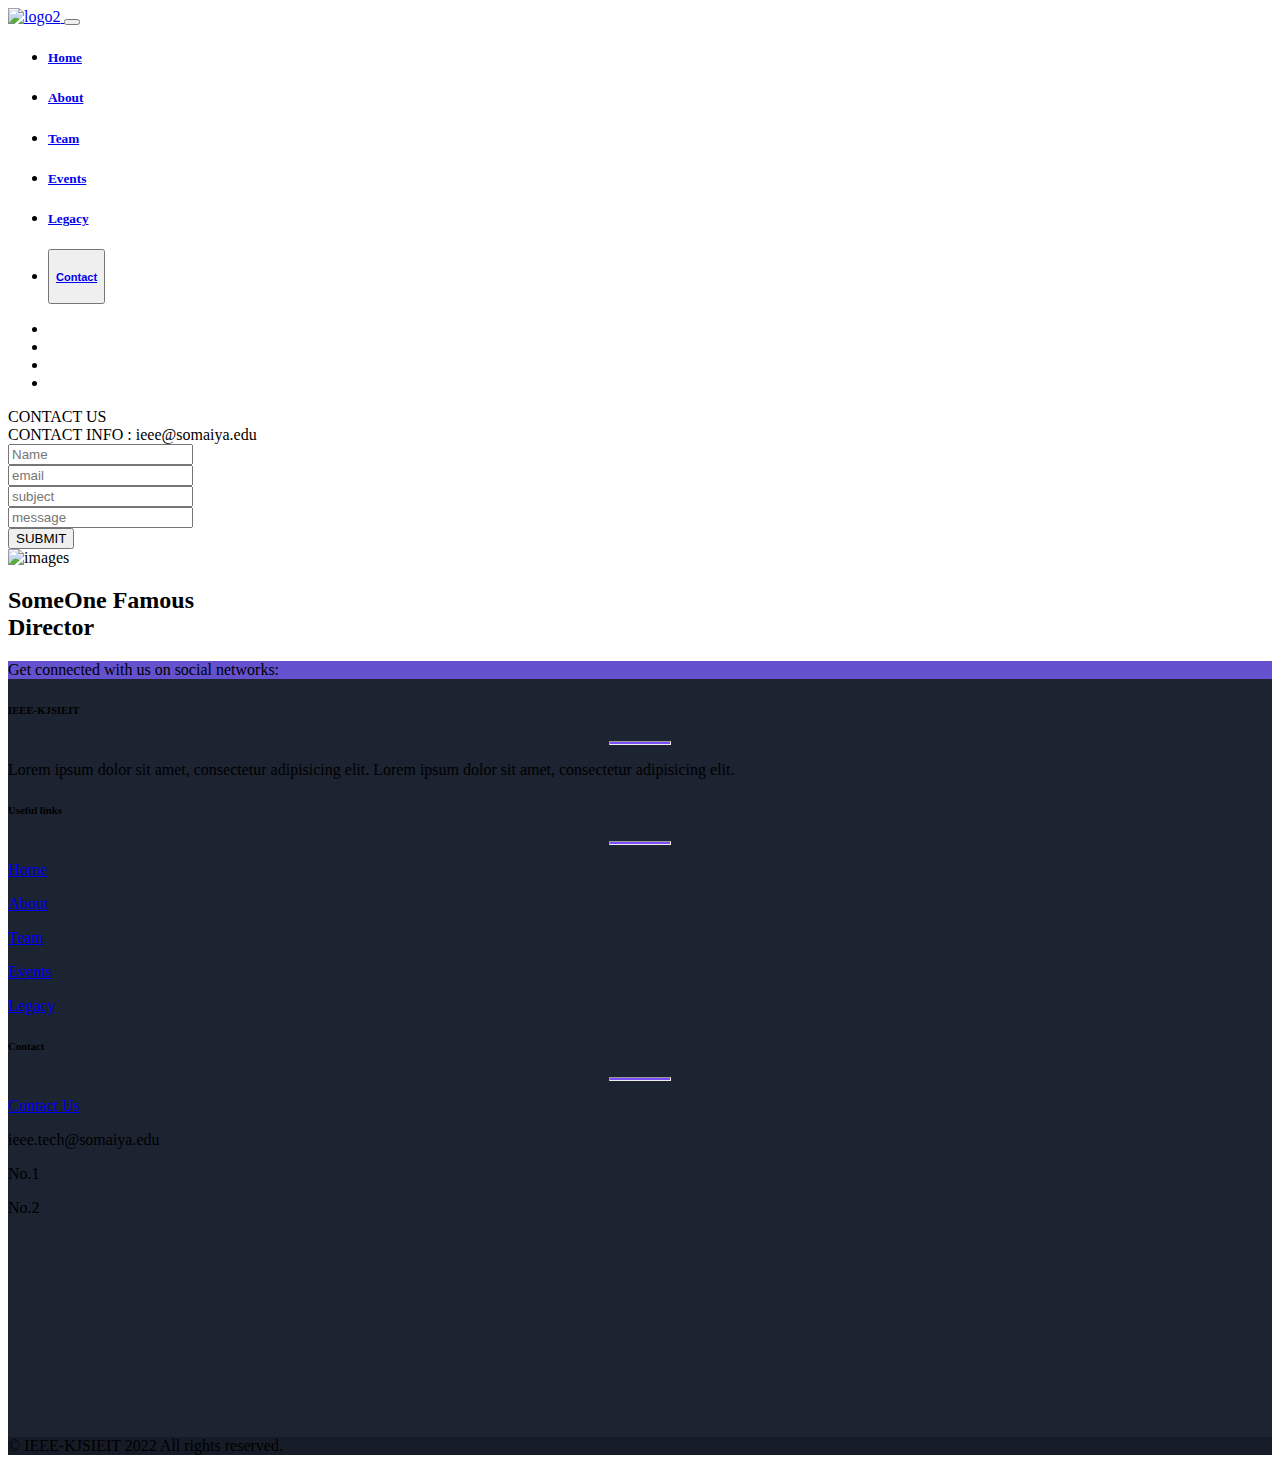
==== commit 9e13a9f3: "Responsive & Footer Updates" ====
--- a/main-page/contact-form/contact_form.html
+++ b/main-page/contact-form/contact_form.html
@@ -4,3559 +4,274 @@
 <meta charset="utf-8"/>
 <meta http-equiv="X-UA-Compatible" content="IE=edge"/>
 <meta name="viewport" content="width=device-width, initial-scale=1.0">
+    <!-- FAVICON -->
+
+    <link rel="apple-touch-icon" sizes="180x180" href="./favicon/apple-touch-icon.png">
+    <link rel="icon" type="image/png" sizes="32x32" href="./favicon/favicon-32x32.png">
+    <link rel="icon" type="image/png" sizes="16x16" href="./favicon/favicon-16x16.png">
+    <link rel="manifest" href="./favicon/site.webmanifest">
 <title>contact-form</title>
-<style id="applicationStylesheet" type="text/css">
-	.mediaViewInfo {
-		--web-view-name: contact-form;
-		--web-view-id: contact-form;
-		--web-scale-on-resize: true;
-		--web-enable-deep-linking: true;
-	}
-	:root {
-		--web-view-ids: contact-form;
-	}
-	* {
-		margin: 0;
-		padding: 0;
-		box-sizing: border-box;
-		border: none;
-	}
-	#contact-form {
-		position: absolute;
-		width: 1920px;
-		height: 1200px;
-		background-color: rgba(255,255,255,1);
-		overflow: hidden;
-		--web-view-name: contact-form;
-		--web-view-id: contact-form;
-		--web-scale-on-resize: true;
-		--web-enable-deep-linking: true;
-	}
-	#Path_1 {
-		fill: rgba(0,36,54,1);
-		stroke: rgba(112,112,112,1);
-		stroke-width: 1px;
-		stroke-linejoin: miter;
-		stroke-linecap: butt;
-		stroke-miterlimit: 4;
-		shape-rendering: auto;
-	}
-	.Path_1 {
-		overflow: visible;
-		position: absolute;
-		width: 1920px;
-		height: 1041px;
-		left: 0px;
-		top: 0px;
-		transform: matrix(1,0,0,1,0,0);
-	}
-	#Contact_Us {
-		left: 876.766px;
-		top: 11px;
-		position: absolute;
-		overflow: visible;
-		width: 183px;
-		white-space: nowrap;
-		text-align: center;
-		font-family: Segoe UI;
-		font-style: normal;
-		font-weight: bold;
-		font-size: 36px;
-		color: rgba(149,62,165,1);
-	}
-	#Line_6 {
-		fill: transparent;
-		stroke: rgba(35,75,235,1);
-		stroke-width: 2px;
-		stroke-linejoin: miter;
-		stroke-linecap: butt;
-		stroke-miterlimit: 4;
-		shape-rendering: auto;
-	}
-	.Line_6 {
-		overflow: visible;
-		position: absolute;
-		width: 1520px;
-		height: 2px;
-		left: 200.5px;
-		top: 60px;
-		transform: matrix(1,0,0,1,0,0);
-	}
-	#Group_4 {
-		position: absolute;
-		width: 342px;
-		height: 103px;
-		left: 201px;
-		top: 192px;
-		overflow: visible;
-	}
-	#Name {
-		left: 0px;
-		top: 0px;
-		position: absolute;
-		overflow: visible;
-		width: 70px;
-		white-space: nowrap;
-		text-align: left;
-		font-family: Segoe UI;
-		font-style: normal;
-		font-weight: normal;
-		font-size: 24px;
-		color: rgba(255,255,255,1);
-	}
-	#Rectangle_7 {
-		fill: rgba(0,36,54,1);
-		stroke: rgba(255,255,255,1);
-		stroke-width: 2px;
-		stroke-linejoin: miter;
-		stroke-linecap: butt;
-		stroke-miterlimit: 4;
-		shape-rendering: auto;
-	}
-	.Rectangle_7 {
-		position: absolute;
-		overflow: visible;
-		width: 342px;
-		height: 61px;
-		left: 0px;
-		top: 42px;
-	}
-	#Group_4_o {
-		position: absolute;
-		width: 675px;
-		height: 102px;
-		left: 201px;
-		top: 363.755px;
-		overflow: visible;
-	}
-	#Subject {
-		left: 0px;
-		top: 0px;
-		position: absolute;
-		overflow: visible;
-		width: 84px;
-		white-space: nowrap;
-		text-align: left;
-		font-family: Segoe UI;
-		font-style: normal;
-		font-weight: normal;
-		font-size: 24px;
-		color: rgba(255,255,255,1);
-	}
-	#Rectangle_7_q {
-		fill: rgba(0,36,54,1);
-		stroke: rgba(255,255,255,1);
-		stroke-width: 2px;
-		stroke-linejoin: miter;
-		stroke-linecap: butt;
-		stroke-miterlimit: 4;
-		shape-rendering: auto;
-	}
-	.Rectangle_7_q {
-		position: absolute;
-		overflow: visible;
-		width: 675px;
-		height: 61px;
-		left: 0px;
-		top: 41px;
-	}
-	#Group_4_r {
-		position: absolute;
-		width: 759px;
-		height: 263px;
-		left: 201px;
-		top: 545.914px;
-		overflow: visible;
-	}
-	#Description {
-		left: 0px;
-		top: 0px;
-		position: absolute;
-		overflow: visible;
-		width: 127px;
-		white-space: nowrap;
-		text-align: left;
-		font-family: Segoe UI;
-		font-style: normal;
-		font-weight: normal;
-		font-size: 24px;
-		color: rgba(255,255,255,1);
-	}
-	#Rectangle_7_t {
-		fill: rgba(0,36,54,1);
-		stroke: rgba(255,255,255,1);
-		stroke-width: 2px;
-		stroke-linejoin: miter;
-		stroke-linecap: butt;
-		stroke-miterlimit: 4;
-		shape-rendering: auto;
-	}
-	.Rectangle_7_t {
-		position: absolute;
-		overflow: visible;
-		width: 759px;
-		height: 222px;
-		left: 0px;
-		top: 41px;
-	}
-	#Group_5 {
-		position: absolute;
-		width: 342px;
-		height: 103px;
-		left: 618.139px;
-		top: 192px;
-		overflow: visible;
-	}
-	#Email {
-		left: 0px;
-		top: 0px;
-		position: absolute;
-		overflow: visible;
-		width: 63px;
-		white-space: nowrap;
-		text-align: left;
-		font-family: Segoe UI;
-		font-style: normal;
-		font-weight: normal;
-		font-size: 24px;
-		color: rgba(255,255,255,1);
-	}
-	#Rectangle_7_w {
-		fill: rgba(0,36,54,1);
-		stroke: rgba(255,255,255,1);
-		stroke-width: 2px;
-		stroke-linejoin: miter;
-		stroke-linecap: butt;
-		stroke-miterlimit: 4;
-		shape-rendering: auto;
-	}
-	.Rectangle_7_w {
-		position: absolute;
-		overflow: visible;
-		width: 342px;
-		height: 61px;
-		left: 0px;
-		top: 42px;
-	}
-	#n_name {
-		left: 206px;
-		top: 252.943px;
-		position: absolute;
-		overflow: visible;
-		width: 65px;
-		white-space: nowrap;
-		text-align: left;
-		font-family: Segoe UI;
-		font-style: normal;
-		font-weight: lighter;
-		font-size: 22px;
-		color: rgba(255,255,255,1);
-	}
-	#n_subject {
-		left: 206px;
-		top: 417.857px;
-		position: absolute;
-		overflow: visible;
-		width: 79px;
-		white-space: nowrap;
-		text-align: left;
-		font-family: Segoe UI;
-		font-style: normal;
-		font-weight: lighter;
-		font-size: 22px;
-		color: rgba(255,255,255,1);
-	}
-	#n_description {
-		left: 206px;
-		top: 581.657px;
-		position: absolute;
-		overflow: visible;
-		width: 116px;
-		white-space: nowrap;
-		text-align: left;
-		font-family: Segoe UI;
-		font-style: normal;
-		font-weight: lighter;
-		font-size: 22px;
-		color: rgba(255,255,255,1);
-	}
-	#n_email {
-		left: 626px;
-		top: 252.943px;
-		position: absolute;
-		overflow: visible;
-		width: 63px;
-		white-space: nowrap;
-		text-align: left;
-		font-family: Segoe UI;
-		font-style: normal;
-		font-weight: lighter;
-		font-size: 22px;
-		color: rgba(255,255,255,1);
-	}
-	#Rectangle_8 {
-		fill: rgba(255,6,6,1);
-		stroke: rgba(192,192,192,1);
-		stroke-width: 2px;
-		stroke-linejoin: miter;
-		stroke-linecap: butt;
-		stroke-miterlimit: 4;
-		shape-rendering: auto;
-	}
-	.Rectangle_8 {
-		position: absolute;
-		overflow: visible;
-		width: 129px;
-		height: 54px;
-		left: 201px;
-		top: 889.099px;
-	}
-	#Submit {
-		left: 224px;
-		top: 898.29px;
-		position: absolute;
-		overflow: visible;
-		width: 79px;
-		white-space: nowrap;
-		text-align: left;
-		font-family: Segoe UI;
-		font-style: normal;
-		font-weight: bold;
-		font-size: 24px;
-		color: rgba(255,255,255,1);
-	}
-	#Rectangle_9 {
-		fill: rgba(107,102,102,1);
-	}
-	.Rectangle_9 {
-		position: absolute;
-		overflow: visible;
-		width: 1920px;
-		height: 200px;
-		left: 0px;
-		top: 1000px;
-	}
-	#Line_7 {
-		fill: transparent;
-		stroke: rgba(35,75,235,1);
-		stroke-width: 3px;
-		stroke-linejoin: miter;
-		stroke-linecap: butt;
-		stroke-miterlimit: 4;
-		shape-rendering: auto;
-	}
-	.Line_7 {
-		filter: drop-shadow(0px 3px 6px rgba(0, 0, 0, 0.161));
-		overflow: visible;
-		position: absolute;
-		width: 1365px;
-		height: 21px;
-		left: 330.5px;
-		top: 1141.5px;
-		transform: matrix(1,0,0,1,0,0);
-	}
-	#Copyright_IEEE-KJSIEIT_2022 {
-		left: 856.725px;
-		top: 1165px;
-		position: absolute;
-		overflow: visible;
-		width: 223px;
-		white-space: nowrap;
-		text-align: center;
-		font-family: Segoe UI;
-		font-style: normal;
-		font-weight: normal;
-		font-size: 18px;
-		color: rgba(255,255,255,1);
-	}
-	#IEEE-KJSIEIT {
-		left: 330.153px;
-		top: 1052px;
-		position: absolute;
-		overflow: visible;
-		width: 162px;
-		white-space: nowrap;
-		text-align: left;
-		font-family: Segoe UI;
-		font-style: normal;
-		font-weight: bold;
-		font-size: 28px;
-		color: rgba(255,255,255,1);
-	}
-	#favicon-16x16 {
-		filter: drop-shadow(0px 3px 6px rgba(0, 0, 0, 0.161));
-		position: absolute;
-		width: 50px;
-		height: 45px;
-		left: 330px;
-		top: 1089px;
-		overflow: visible;
-	}
-	#Become_a_member__get_notified_ {
-		left: 789.819px;
-		top: 1048px;
-		position: absolute;
-		overflow: visible;
-		width: 656px;
-		white-space: nowrap;
-		text-align: left;
-		font-family: Segoe UI;
-		font-style: normal;
-		font-weight: normal;
-		font-size: 21px;
-		color: rgba(255,255,255,1);
-	}
-	#wp7964596-lewis-hamilton-f1-ch {
-		filter: drop-shadow(0px 15px 6px rgba(0, 0, 0, 0.161));
-		position: absolute;
-		width: 461px;
-		height: 526px;
-		left: 1189px;
-		top: 258.529px;
-		overflow: visible;
-	}
-	#Rectangle_10 {
-		fill: rgba(183,29,29,1);
-	}
-	.Rectangle_10 {
-		position: absolute;
-		overflow: visible;
-		width: 67px;
-		height: 68px;
-		left: 1853px;
-		top: 1132px;
-	}
-	#Rectangle_11 {
-		fill: rgba(255,6,6,1);
-	}
-	.Rectangle_11 {
-		position: absolute;
-		overflow: visible;
-		width: 67px;
-		height: 132px;
-		left: 1853px;
-		top: 1000px;
-	}
-	#Rectangle_12 {
-		fill: rgba(183,29,29,1);
-	}
-	.Rectangle_12 {
-		width: 67px;
-		height: 65px;
-		position: absolute;
-		overflow: visible;
-		transform: matrix(1,0,0,1,1617,1134) rotate(90deg);
-		transform-origin: center;
-	}
-	#Rectangle_13 {
-		fill: rgba(255,6,6,1);
-	}
-	.Rectangle_13 {
-		width: 67px;
-		height: 170px;
-		position: absolute;
-		overflow: visible;
-		transform: matrix(1,0,0,1,1734.5,1081.5) rotate(90deg);
-		transform-origin: center;
-	}
-	#Follow_Us_on {
-		left: 1494.059px;
-		top: 1048px;
-		position: absolute;
-		overflow: visible;
-		width: 125px;
-		white-space: nowrap;
-		text-align: left;
-		font-family: Segoe UI;
-		font-style: normal;
-		font-weight: normal;
-		font-size: 21px;
-		color: rgba(255,255,255,1);
-	}
-	#Icon_awesome-linkedin-in {
-		fill: rgba(255,255,255,1);
-	}
-	.Icon_awesome-linkedin-in {
-		overflow: visible;
-		position: absolute;
-		width: 20px;
-		height: 20px;
-		left: 1494px;
-		top: 1088.5px;
-		transform: matrix(1,0,0,1,0,0);
-	}
-	#Icon_awesome-instagram {
-		fill: rgba(255,255,255,1);
-	}
-	.Icon_awesome-instagram {
-		overflow: visible;
-		position: absolute;
-		width: 20px;
-		height: 20px;
-		left: 1531px;
-		top: 1090px;
-		transform: matrix(1,0,0,1,0,0);
-	}
-	#Icon_awesome-facebook-f {
-		fill: rgba(255,255,255,1);
-	}
-	.Icon_awesome-facebook-f {
-		overflow: visible;
-		position: absolute;
-		width: 10px;
-		height: 20px;
-		left: 1568px;
-		top: 1088.5px;
-		transform: matrix(1,0,0,1,0,0);
-	}
-	#Icon_awesome-twitter {
-		fill: rgba(255,255,255,1);
-	}
-	.Icon_awesome-twitter {
-		overflow: visible;
-		position: absolute;
-		width: 20px;
-		height: 15px;
-		left: 1595px;
-		top: 1092.5px;
-		transform: matrix(1,0,0,1,0,0);
-	}
-</style>
-<script id="applicationScript">
-///////////////////////////////////////
-// INITIALIZATION
-///////////////////////////////////////
-
-/**
- * Functionality for scaling, showing by media query, and navigation between multiple pages on a single page. 
- * Code subject to change.
- **/
-
-if (window.console==null) { window["console"] = { log : function() {} } }; // some browsers do not set console
-
-var Application = function() {
-	// event constants
-	this.prefix = "--web-";
-	this.NAVIGATION_CHANGE = "viewChange";
-	this.VIEW_NOT_FOUND = "viewNotFound";
-	this.VIEW_CHANGE = "viewChange";
-	this.VIEW_CHANGING = "viewChanging";
-	this.STATE_NOT_FOUND = "stateNotFound";
-	this.APPLICATION_COMPLETE = "applicationComplete";
-	this.APPLICATION_RESIZE = "applicationResize";
-	this.SIZE_STATE_NAME = "data-is-view-scaled";
-	this.STATE_NAME = this.prefix + "state";
-
-	this.lastTrigger = null;
-	this.lastView = null;
-	this.lastState = null;
-	this.lastOverlay = null;
-	this.currentView = null;
-	this.currentState = null;
-	this.currentOverlay = null;
-	this.currentQuery = {index: 0, rule: null, mediaText: null, id: null};
-	this.inclusionQuery = "(min-width: 0px)";
-	this.exclusionQuery = "none and (min-width: 99999px)";
-	this.LastModifiedDateLabelName = "LastModifiedDateLabel";
-	this.viewScaleSliderId = "ViewScaleSliderInput";
-	this.pageRefreshedName = "showPageRefreshedNotification";
-	this.application = null;
-	this.applicationStylesheet = null;
-	this.showByMediaQuery = null;
-	this.mediaQueryDictionary = {};
-	this.viewsDictionary = {};
-	this.addedViews = [];
-	this.viewStates = [];
-	this.views = [];
-	this.viewIds = [];
-	this.viewQueries = {};
-	this.overlays = {};
-	this.overlayIds = [];
-	this.numberOfViews = 0;
-	this.verticalPadding = 0;
-	this.horizontalPadding = 0;
-	this.stateName = null;
-	this.viewScale = 1;
-	this.viewLeft = 0;
-	this.viewTop = 0;
-	this.horizontalScrollbarsNeeded = false;
-	this.verticalScrollbarsNeeded = false;
-
-	// view settings
-	this.showUpdateNotification = false;
-	this.showNavigationControls = false;
-	this.scaleViewsToFit = false;
-	this.scaleToFitOnDoubleClick = false;
-	this.actualSizeOnDoubleClick = false;
-	this.scaleViewsOnResize = false;
-	this.navigationOnKeypress = false;
-	this.showViewName = false;
-	this.enableDeepLinking = true;
-	this.refreshPageForChanges = false;
-	this.showRefreshNotifications = true;
-
-	// view controls
-	this.scaleViewSlider = null;
-	this.lastModifiedLabel = null;
-	this.supportsPopState = false; // window.history.pushState!=null;
-	this.initialized = false;
-
-	// refresh properties
-	this.refreshDuration = 250;
-	this.lastModifiedDate = null;
-	this.refreshRequest = null;
-	this.refreshInterval = null;
-	this.refreshContent = null;
-	this.refreshContentSize = null;
-	this.refreshCheckContent = false;
-	this.refreshCheckContentSize = false;
-
-	var self = this;
-
-	self.initialize = function(event) {
-		var view = self.getVisibleView();
-		var views = self.getVisibleViews();
-		if (view==null) view = self.getInitialView();
-		self.collectViews();
-		self.collectOverlays();
-		self.collectMediaQueries();
-
-		for (let index = 0; index < views.length; index++) {
-			var view = views[index];
-			self.setViewOptions(view);
-			self.setViewVariables(view);
-			self.centerView(view);
-		}
-
-		// sometimes the body size is 0 so we call this now and again later
-		if (self.initialized) {
-			window.addEventListener(self.NAVIGATION_CHANGE, self.viewChangeHandler);
-			window.addEventListener("keyup", self.keypressHandler);
-			window.addEventListener("keypress", self.keypressHandler);
-			window.addEventListener("resize", self.resizeHandler);
-			window.document.addEventListener("dblclick", self.doubleClickHandler);
-
-			if (self.supportsPopState) {
-				window.addEventListener('popstate', self.popStateHandler);
-			}
-			else {
-				window.addEventListener('hashchange', self.hashChangeHandler);
-			}
-
-			// we are ready to go
-			window.dispatchEvent(new Event(self.APPLICATION_COMPLETE));
-		}
-
-		if (self.initialized==false) {
-			if (self.enableDeepLinking) {
-				self.syncronizeViewToURL();
-			} 
+<!--CSS-->
+<link href="./contactform.css" rel="stylesheet"/>
+
+
+<!--Bootstrap-->
+<link href="https://cdn.jsdelivr.net/npm/bootstrap@5.2.0/dist/css/bootstrap.min.css" rel="stylesheet" integrity="sha384-gH2yIJqKdNHPEq0n4Mqa/HGKIhSkIHeL5AyhkYV8i59U5AR6csBvApHHNl/vI1Bx" crossorigin="anonymous">
+
+ <!--     Fonts and icons     -->
+ <link rel="stylesheet" type="text/css" href="https://fonts.googleapis.com/css?family=Roboto:300,400,500,700,900|Roboto+Slab:400,700" />
+
+
+ <!-- Font Awesome Icons -->
+ <script src="https://kit.fontawesome.com/42d5adcbca.js" crossorigin="anonymous"></script>
+</head>
+
+
+<body  data-bs-spy="scroll" data-bs-target=".navbar" data-bs-offset="75">
+<!--Navbar-->
+
+<header class="header_wrapper">
+	<nav class="navbar navbar-expand-lg fixed-top">
+	  <div class="container-fluid">
+		<a class="navbar-brand" href="#">
+		  <img src="./" class="img-fluid" alt="logo2"> 
+	   </a>
+		<button class="navbar-toggler" type="button" data-mdb-toggle="collapse"
+		  data-mdb-target="#navbarNav" aria-controls="navbarNav" aria-expanded="false"
+		  aria-label="Toggle navigation">
+		  <i class="fas fa-bars"></i>
+		</button>
+		<div class="collapse navbar-collapse justify-content-end" id="navbarNav">
+		  <ul class="navbar-nav menu-navbar-nav">
+			<li class="nav-item">
+			  <a class="nav-link" href="http://127.0.0.1:5501/index.html"><h5>Home</h5></a>
+			</li>
+			<li class="nav-item">
+			  <a class="nav-link" href="http://127.0.0.1:5501/index.html#about"><h5>About</h5></a>
+			</li>
+			<li class="nav-item">
+			  <a class="nav-link" href="#!"><h5>Team</h5></a>
+			</li>
+			<li class="nav-item">
+			  <a class="nav-link" href="#!"><h5>Events</h5></a>
+			</li>
+			<li class="nav-item">
+			  <a class="nav-link" href="#!"><h5>Legacy</h5></a>
+			</li>
+			<li class="nav-item">
+				<button class="contact-button">
+			  <a class="nav-link" href="#!"><h5>Contact</h5></a> </button>
+			</li>
+		  </ul>
+		  <ul class="navbar-nav d-flex flex-row">
+			<li class="nav-item me-3 me-lg-0">
+			  <a class="nav-link" href="#!">
+				<i class="fa fa-linkedin"></i>
+			  </a>
+			</li>
+			<li class="nav-item me-3 me-lg-0">
+			  <a class="nav-link" href="#!">
+				<i class="fab fa-twitter"></i>
+			  </a>
+			</li>
+			<li class="nav-item me-3 me-lg-0">
+			  <a class="nav-link" href="#!">
+				<i class="fab fa-instagram"></i>
+			  </a>
+			</li>
+			<li class="nav-item me-3 me-lg-0">
+			  <a class="nav-link" href="#!">
+				<i class="fab fa-facebook"></i>
+			  </a>
+			</li>
+		  </ul>
+		</div>
+	  </div>
+	</nav>
+	<!-- Navbar -->
+  </header>
+  <!--Nav-End-->
+
+
+
+
+
+
+
+<!--Conatct-form-->
+
+<section class="form-wrapper">
+
+	<div class="container">
+		<div class="screen">
+		  <div class="screen-body">
+			<div class="screen-body-item left">
+			  <div class="app-title">
+				<span>CONTACT</span>
+				<span>US</span>
+			  </div>
+			  <div class="app-contact">CONTACT INFO : ieee@somaiya.edu</div>
+			</div>
+			<div class="screen-body-item">
+			  <form class="app-form" method="get" action="">
+				<div class="app-form-group">
+				  <input class="app-form-control" placeholder="Name">
+				</div>
+				<div class="app-form-group">
+				  <input class="app-form-control" placeholder="email">
+				</div>
+				<div class="app-form-group">
+				  <input class="app-form-control" placeholder="subject">
+				</div>
+				<div class="app-form-group message">
+				  <input class="app-form-control" placeholder="message">
+				</div>
+				<div class="app-form-group buttons">
+				  <button class="app-form-button">SUBMIT</button>
+				</div>
+			</form>
+			</div>
+		  </div>
+		</div>
+
+	<div class="card">
+        <div class="imgBx">
+            <img src="https://images.unsplash.com/photo-1532123675048-773bd75df1b4?ixlib=rb-1.2.1&ixid=eyJhcHBfaWQiOjEyMDd9&auto=format&fit=crop&w=500&q=60" alt="images">
+        </div>
+        <div class="details">
+            <h2>SomeOne Famous<br><span>Director</span></h2>
+        </div>
+      </div>
+	  </div>
 	
-			if (self.refreshPageForChanges) {
-				self.setupRefreshForChanges();
-			}
-	
-			self.initialized = true;
-		}
-		
-		if (self.scaleViewsToFit) {
-			self.viewScale = self.scaleViewToFit(view);
-			
-			if (self.viewScale<0) {
-				setTimeout(self.scaleViewToFit, 500, view);
-			}
-		}
-		else if (view) {
-			self.viewScale = self.getViewScaleValue(view);
-			self.centerView(view);
-			self.updateSliderValue(self.viewScale);
-		}
-		else {
-			// no view found
-		}
-	
-		if (self.showUpdateNotification) {
-			self.showNotification();
-		}
-
-		//"addEventListener" in window ? null : window.addEventListener = window.attachEvent;
-		//"addEventListener" in document ? null : document.addEventListener = document.attachEvent;
-	}
-
-
-	///////////////////////////////////////
-	// AUTO REFRESH 
-	///////////////////////////////////////
-
-	self.setupRefreshForChanges = function() {
-		self.refreshRequest = new XMLHttpRequest();
-
-		if (!self.refreshRequest) {
-			return false;
-		}
-
-		// get document start values immediately
-		self.requestRefreshUpdate();
-	}
-
-	/**
-	 * Attempt to check the last modified date by the headers 
-	 * or the last modified property from the byte array (experimental)
-	 **/
-	self.requestRefreshUpdate = function() {
-		var url = document.location.href;
-		var protocol = window.location.protocol;
-		var method;
-		
-		try {
-
-			if (self.refreshCheckContentSize) {
-				self.refreshRequest.open('HEAD', url, true);
-			}
-			else if (self.refreshCheckContent) {
-				self.refreshContent = document.documentElement.outerHTML;
-				self.refreshRequest.open('GET', url, true);
-				self.refreshRequest.responseType = "text";
-			}
-			else {
-
-				// get page last modified date for the first call to compare to later
-				if (self.lastModifiedDate==null) {
-
-					// File system does not send headers in FF so get blob if possible
-					if (protocol=="file:") {
-						self.refreshRequest.open("GET", url, true);
-						self.refreshRequest.responseType = "blob";
-					}
-					else {
-						self.refreshRequest.open("HEAD", url, true);
-						self.refreshRequest.responseType = "blob";
-					}
-
-					self.refreshRequest.onload = self.refreshOnLoadOnceHandler;
-
-					// In some browsers (Chrome & Safari) this error occurs at send: 
-					// 
-					// Chrome - Access to XMLHttpRequest at 'file:///index.html' from origin 'null' 
-					// has been blocked by CORS policy: 
-					// Cross origin requests are only supported for protocol schemes: 
-					// http, data, chrome, chrome-extension, https.
-					// 
-					// Safari - XMLHttpRequest cannot load file:///Users/user/Public/index.html. Cross origin requests are only supported for HTTP.
-					// 
-					// Solution is to run a local server, set local permissions or test in another browser
-					self.refreshRequest.send(null);
-
-					// In MS browsers the following behavior occurs possibly due to an AJAX call to check last modified date: 
-					// 
-					// DOM7011: The code on this page disabled back and forward caching.
-
-					// In Brave (Chrome) error when on the server
-					// index.js:221 HEAD https://www.example.com/ net::ERR_INSUFFICIENT_RESOURCES
-					// self.refreshRequest.send(null);
-
-				}
-				else {
-					self.refreshRequest = new XMLHttpRequest();
-					self.refreshRequest.onreadystatechange = self.refreshHandler;
-					self.refreshRequest.ontimeout = function() {
-						self.log("Couldn't find page to check for updates");
-					}
-					
-					var method;
-					if (protocol=="file:") {
-						method = "GET";
-					}
-					else {
-						method = "HEAD";
-					}
-
-					//refreshRequest.open('HEAD', url, true);
-					self.refreshRequest.open(method, url, true);
-					self.refreshRequest.responseType = "blob";
-					self.refreshRequest.send(null);
-				}
-			}
-		}
-		catch (error) {
-			self.log("Refresh failed for the following reason:")
-			self.log(error);
-		}
-	}
-
-	self.refreshHandler = function() {
-		var contentSize;
-
-		try {
-
-			if (self.refreshRequest.readyState === XMLHttpRequest.DONE) {
-				
-				if (self.refreshRequest.status === 2 || 
-					self.refreshRequest.status === 200) {
-					var pageChanged = false;
-
-					self.updateLastModifiedLabel();
-
-					if (self.refreshCheckContentSize) {
-						var lastModifiedHeader = self.refreshRequest.getResponseHeader("Last-Modified");
-						contentSize = self.refreshRequest.getResponseHeader("Content-Length");
-						//lastModifiedDate = refreshRequest.getResponseHeader("Last-Modified");
-						var headers = self.refreshRequest.getAllResponseHeaders();
-						var hasContentHeader = headers.indexOf("Content-Length")!=-1;
-						
-						if (hasContentHeader) {
-							contentSize = self.refreshRequest.getResponseHeader("Content-Length");
-
-							// size has not been set yet
-							if (self.refreshContentSize==null) {
-								self.refreshContentSize = contentSize;
-								// exit and let interval call this method again
-								return;
-							}
-
-							if (contentSize!=self.refreshContentSize) {
-								pageChanged = true;
-							}
-						}
-					}
-					else if (self.refreshCheckContent) {
-
-						if (self.refreshRequest.responseText!=self.refreshContent) {
-							pageChanged = true;
-						}
-					}
-					else {
-						lastModifiedHeader = self.getLastModified(self.refreshRequest);
-
-						if (self.lastModifiedDate!=lastModifiedHeader) {
-							self.log("lastModifiedDate:" + self.lastModifiedDate + ",lastModifiedHeader:" +lastModifiedHeader);
-							pageChanged = true;
-						}
-
-					}
-
-					
-					if (pageChanged) {
-						clearInterval(self.refreshInterval);
-						self.refreshUpdatedPage();
-						return;
-					}
-
-				}
-				else {
-					self.log('There was a problem with the request.');
-				}
-
-			}
-		}
-		catch( error ) {
-			//console.log('Caught Exception: ' + error);
-		}
-	}
-
-	self.refreshOnLoadOnceHandler = function(event) {
-
-		// get the last modified date
-		if (self.refreshRequest.response) {
-			self.lastModifiedDate = self.getLastModified(self.refreshRequest);
-
-			if (self.lastModifiedDate!=null) {
-
-				if (self.refreshInterval==null) {
-					self.refreshInterval = setInterval(self.requestRefreshUpdate, self.refreshDuration);
-				}
-			}
-			else {
-				self.log("Could not get last modified date from the server");
-			}
-		}
-	}
-
-	self.refreshUpdatedPage = function() {
-		if (self.showRefreshNotifications) {
-			var date = new Date().setTime((new Date().getTime()+10000));
-			document.cookie = encodeURIComponent(self.pageRefreshedName) + "=true" + "; max-age=6000;" + " path=/";
-		}
-
-		document.location.reload(true);
-	}
-
-	self.showNotification = function(duration) {
-		var notificationID = self.pageRefreshedName+"ID";
-		var notification = document.getElementById(notificationID);
-		if (duration==null) duration = 4000;
-
-		if (notification!=null) {return;}
-
-		notification = document.createElement("div");
-		notification.id = notificationID;
-		notification.textContent = "PAGE UPDATED";
-		var styleRule = ""
-		styleRule = "position: fixed; padding: 7px 16px 6px 16px; font-family: Arial, sans-serif; font-size: 10px; font-weight: bold; left: 50%;";
-		styleRule += "top: 20px; background-color: rgba(0,0,0,.5); border-radius: 12px; color:rgb(235, 235, 235); transition: all 2s linear;";
-		styleRule += "transform: translateX(-50%); letter-spacing: .5px; filter: drop-shadow(2px 2px 6px rgba(0, 0, 0, .1)); cursor: pointer";
-		notification.setAttribute("style", styleRule);
-
-		notification.className = "PageRefreshedClass";
-		notification.addEventListener("click", function() {
-			notification.parentNode.removeChild(notification);
-		});
-		
-		document.body.appendChild(notification);
-
-		setTimeout(function() {
-			notification.style.opacity = "0";
-			notification.style.filter = "drop-shadow( 0px 0px 0px rgba(0,0,0, .5))";
-			setTimeout(function() {
-				try {
-					notification.parentNode.removeChild(notification);
-				} catch(error) {}
-			}, duration)
-		}, duration);
-
-		document.cookie = encodeURIComponent(self.pageRefreshedName) + "=; max-age=1; path=/";
-	}
-
-	/**
-	 * Get the last modified date from the header 
-	 * or file object after request has been received
-	 **/
-	self.getLastModified = function(request) {
-		var date;
-
-		// file protocol - FILE object with last modified property
-		if (request.response && request.response.lastModified) {
-			date = request.response.lastModified;
-		}
-		
-		// http protocol - check headers
-		if (date==null) {
-			date = request.getResponseHeader("Last-Modified");
-		}
-
-		return date;
-	}
-
-	self.updateLastModifiedLabel = function() {
-		var labelValue = "";
-		
-		if (self.lastModifiedLabel==null) {
-			self.lastModifiedLabel = document.getElementById("LastModifiedLabel");
-		}
-
-		if (self.lastModifiedLabel) {
-			var seconds = parseInt(((new Date().getTime() - Date.parse(document.lastModified)) / 1000 / 60) * 100 + "");
-			var minutes = 0;
-			var hours = 0;
-
-			if (seconds < 60) {
-				seconds = Math.floor(seconds/10)*10;
-				labelValue = seconds + " seconds";
-			}
-			else {
-				minutes = parseInt((seconds/60) + "");
-
-				if (minutes>60) {
-					hours = parseInt((seconds/60/60) +"");
-					labelValue += hours==1 ? " hour" : " hours";
-				}
-				else {
-					labelValue = minutes+"";
-					labelValue += minutes==1 ? " minute" : " minutes";
-				}
-			}
-			
-			if (seconds<10) {
-				labelValue = "Updated now";
-			}
-			else {
-				labelValue = "Updated " + labelValue + " ago";
-			}
-
-			if (self.lastModifiedLabel.firstElementChild) {
-				self.lastModifiedLabel.firstElementChild.textContent = labelValue;
-
-			}
-			else if ("textContent" in self.lastModifiedLabel) {
-				self.lastModifiedLabel.textContent = labelValue;
-			}
-		}
-	}
-
-	self.getShortString = function(string, length) {
-		if (length==null) length = 30;
-		string = string!=null ? string.substr(0, length).replace(/\n/g, "") : "[String is null]";
-		return string;
-	}
-
-	self.getShortNumber = function(value, places) {
-		if (places==null || places<1) places = 4;
-		value = Math.round(value * Math.pow(10,places)) / Math.pow(10, places);
-		return value;
-	}
-
-	///////////////////////////////////////
-	// NAVIGATION CONTROLS
-	///////////////////////////////////////
-
-	self.updateViewLabel = function() {
-		var viewNavigationLabel = document.getElementById("ViewNavigationLabel");
-		var view = self.getVisibleView();
-		var viewIndex = view ? self.getViewIndex(view) : -1;
-		var viewName = view ? self.getViewPreferenceValue(view, self.prefix + "view-name") : null;
-		var viewId = view ? view.id : null;
-
-		if (viewNavigationLabel && view) {
-			if (viewName && viewName.indexOf('"')!=-1) {
-				viewName = viewName.replace(/"/g, "");
-			}
-
-			if (self.showViewName) {
-				viewNavigationLabel.textContent = viewName;
-				self.setTooltip(viewNavigationLabel, viewIndex + 1 + " of " + self.numberOfViews);
-			}
-			else {
-				viewNavigationLabel.textContent = viewIndex + 1 + " of " + self.numberOfViews;
-				self.setTooltip(viewNavigationLabel, viewName);
-			}
-
-		}
-	}
-
-	self.updateURL = function(view) {
-		view = view == null ? self.getVisibleView() : view;
-		var viewId = view ? view.id : null
-		var viewFragment = view ? "#"+ viewId : null;
-
-		if (viewId && self.viewIds.length>1 && self.enableDeepLinking) {
-
-			if (self.supportsPopState==false) {
-				self.setFragment(viewId);
-			}
-			else {
-				if (viewFragment!=window.location.hash) {
-
-					if (window.location.hash==null) {
-						window.history.replaceState({name:viewId}, null, viewFragment);
-					}
-					else {
-						window.history.pushState({name:viewId}, null, viewFragment);
-					}
-				}
-			}
-		}
-	}
-
-	self.updateURLState = function(view, stateName) {
-		stateName = view && (stateName=="" || stateName==null) ? self.getStateNameByViewId(view.id) : stateName;
-
-		if (self.supportsPopState==false) {
-			self.setFragment(stateName);
-		}
-		else {
-			if (stateName!=window.location.hash) {
-
-				if (window.location.hash==null) {
-					window.history.replaceState({name:view.viewId}, null, stateName);
-				}
-				else {
-					window.history.pushState({name:view.viewId}, null, stateName);
-				}
-			}
-		}
-	}
-
-	self.setFragment = function(value) {
-		window.location.hash = "#" + value;
-	}
-
-	self.setTooltip = function(element, value) {
-		// setting the tooltip in edge causes a page crash on hover
-		if (/Edge/.test(navigator.userAgent)) { return; }
-
-		if ("title" in element) {
-			element.title = value;
-		}
-	}
-
-	self.getStylesheetRules = function(styleSheet) {
-		try {
-			if (styleSheet) return styleSheet.cssRules || styleSheet.rules;
-	
-			return document.styleSheets[0]["cssRules"] || document.styleSheets[0]["rules"];
-		}
-		catch (error) {
-			// ERRORS:
-			// SecurityError: The operation is insecure.
-			// Errors happen when script loads before stylesheet or loading an external css locally
-
-			// InvalidAccessError: A parameter or an operation is not supported by the underlying object
-			// Place script after stylesheet
-
-			console.log(error);
-			if (error.toString().indexOf("The operation is insecure")!=-1) {
-				console.log("Load the stylesheet before the script or load the stylesheet inline until it can be loaded on a server")
-			}
-			return [];
-		}
-	}
-
-	/**
-	 * If single page application hide all of the views. 
-	 * @param {Number} selectedIndex if provided shows the view at index provided
-	 **/
-	self.hideViews = function(selectedIndex, animation) {
-		var rules = self.getStylesheetRules();
-		var queryIndex = 0;
-		var numberOfRules = rules!=null ? rules.length : 0;
-
-		// loop through rules and hide media queries except selected
-		for (var i=0;i<numberOfRules;i++) {
-			var rule = rules[i];
-			var cssText = rule && rule.cssText;
-
-			if (rule.media!=null && cssText.match("--web-view-name:")) {
-
-				if (queryIndex==selectedIndex) {
-					self.currentQuery.mediaText = rule.conditionText;
-					self.currentQuery.index = selectedIndex;
-					self.currentQuery.rule = rule;
-					self.enableMediaQuery(rule);
-				}
-				else {
-					if (animation) {
-						self.fadeOut(rule)
-					}
-					else {
-						self.disableMediaQuery(rule);
-					}
-				}
-				
-				queryIndex++;
-			}
-		}
-
-		self.numberOfViews = queryIndex;
-		self.updateViewLabel();
-		self.updateURL();
-
-		self.dispatchViewChange();
-
-		var view = self.getVisibleView();
-		var viewIndex = view ? self.getViewIndex(view) : -1;
-
-		return viewIndex==selectedIndex ? view : null;
-	}
-
-	/**
-	 * If single page application hide all of the views. 
-	 * @param {HTMLElement} selectedView if provided shows the view passed in
-	 **/
-	 self.hideAllViews = function(selectedView, animation) {
-		var views = self.views;
-		var queryIndex = 0;
-		var numberOfViews = views!=null ? views.length : 0;
-
-		// loop through rules and hide media queries except selected
-		for (var i=0;i<numberOfViews;i++) {
-			var viewData = views[i];
-			var view = viewData && viewData.view;
-			var mediaRule = viewData && viewData.mediaRule;
-			
-			if (view==selectedView) {
-				self.currentQuery.mediaText = mediaRule.conditionText;
-				self.currentQuery.index = queryIndex;
-				self.currentQuery.rule = mediaRule;
-				self.enableMediaQuery(mediaRule);
-			}
-			else {
-				if (animation) {
-					self.fadeOut(mediaRule)
-				}
-				else {
-					self.disableMediaQuery(mediaRule);
-				}
-			}
-			
-			queryIndex++;
-		}
-
-		self.numberOfViews = queryIndex;
-		self.updateViewLabel();
-		self.updateURL();
-		self.dispatchViewChange();
-
-		var visibleView = self.getVisibleView();
-
-		return visibleView==selectedView ? selectedView : null;
-	}
-
-	/**
-	 * Hide view
-	 * @param {Object} view element to hide
-	 **/
-	self.hideView = function(view) {
-		var rule = view ? self.mediaQueryDictionary[view.id] : null;
-
-		if (rule) {
-			self.disableMediaQuery(rule);
-		}
-	}
-
-	/**
-	 * Hide overlay
-	 * @param {Object} overlay element to hide
-	 **/
-	self.hideOverlay = function(overlay) {
-		var rule = overlay ? self.mediaQueryDictionary[overlay.id] : null;
-
-		if (rule) {
-			self.disableMediaQuery(rule);
-
-			//if (self.showByMediaQuery) {
-				overlay.style.display = "none";
-			//}
-		}
-	}
-
-	/**
-	 * Show the view by media query. Does not hide current views
-	 * Sets view options by default
-	 * @param {Object} view element to show
-	 * @param {Boolean} setViewOptions sets view options if null or true
-	 */
-	self.showViewByMediaQuery = function(view, setViewOptions) {
-		var id = view ? view.id : null;
-		var query = id ? self.mediaQueryDictionary[id] : null;
-		var isOverlay = view ? self.isOverlay(view) : false;
-		setViewOptions = setViewOptions==null ? true : setViewOptions;
-
-		if (query) {
-			self.enableMediaQuery(query);
-
-			if (isOverlay && view && setViewOptions) {
-				self.setViewVariables(null, view);
-			}
-			else {
-				if (view && setViewOptions) self.setViewOptions(view);
-				if (view && setViewOptions) self.setViewVariables(view);
-			}
-		}
-	}
-
-	/**
-	 * Show the view. Does not hide current views
-	 */
-	self.showView = function(view, setViewOptions) {
-		var id = view ? view.id : null;
-		var query = id ? self.mediaQueryDictionary[id] : null;
-		var display = null;
-		setViewOptions = setViewOptions==null ? true : setViewOptions;
-
-		if (query) {
-			self.enableMediaQuery(query);
-			if (view==null) view =self.getVisibleView();
-			if (view && setViewOptions) self.setViewOptions(view);
-		}
-		else if (id) {
-			display = window.getComputedStyle(view).getPropertyValue("display");
-			if (display=="" || display=="none") {
-				view.style.display = "block";
-			}
-		}
-
-		if (view) {
-			if (self.currentView!=null) {
-				self.lastView = self.currentView;
-			}
-
-			self.currentView = view;
-		}
-	}
-
-	self.showViewById = function(id, setViewOptions) {
-		var view = id ? self.getViewById(id) : null;
-
-		if (view) {
-			self.showView(view);
-			return;
-		}
-
-		self.log("View not found '" + id + "'");
-	}
-
-	self.getElementView = function(element) {
-		var view = element;
-		var viewFound = false;
-
-		while (viewFound==false || view==null) {
-			if (view && self.viewsDictionary[view.id]) {
-				return view;
-			}
-			view = view.parentNode;
-		}
-	}
-
-	/**
-	 * Show overlay over view
-	 * @param {Event | HTMLElement} event event or html element with styles applied
-	 * @param {String} id id of view or view reference
-	 * @param {Number} x x location
-	 * @param {Number} y y location
-	 */
-	self.showOverlay = function(event, id, x, y) {
-		var overlay = id && typeof id === 'string' ? self.getViewById(id) : id ? id : null;
-		var query = overlay ? self.mediaQueryDictionary[overlay.id] : null;
-		var centerHorizontally = false;
-		var centerVertically = false;
-		var anchorLeft = false;
-		var anchorTop = false;
-		var anchorRight = false;
-		var anchorBottom = false;
-		var display = null;
-		var reparent = true;
-		var view = null;
-		
-		if (overlay==null || overlay==false) {
-			self.log("Overlay not found, '"+ id + "'");
-			return;
-		}
-
-		// get enter animation - event target must have css variables declared
-		if (event) {
-			var button = event.currentTarget || event; // can be event or htmlelement
-			var buttonComputedStyles = getComputedStyle(button);
-			var actionTargetValue = buttonComputedStyles.getPropertyValue(self.prefix+"action-target").trim();
-			var animation = buttonComputedStyles.getPropertyValue(self.prefix+"animation").trim();
-			var isAnimated = animation!="";
-			var targetType = buttonComputedStyles.getPropertyValue(self.prefix+"action-type").trim();
-			var actionTarget = self.application ? null : self.getElement(actionTargetValue);
-			var actionTargetStyles = actionTarget ? actionTarget.style : null;
-
-			if (actionTargetStyles) {
-				actionTargetStyles.setProperty("animation", animation);
-			}
-
-			if ("stopImmediatePropagation" in event) {
-				event.stopImmediatePropagation();
-			}
-		}
-		
-		if (self.application==false || targetType=="page") {
-			document.location.href = "./" + actionTargetValue;
-			return;
-		}
-
-		// remove any current overlays
-		if (self.currentOverlay) {
-
-			// act as switch if same button
-			if (self.currentOverlay==actionTarget || self.currentOverlay==null) {
-				if (self.lastTrigger==button) {
-					self.removeOverlay(isAnimated);
-					return;
-				}
-			}
-			else {
-				self.removeOverlay(isAnimated);
-			}
-		}
-
-		if (reparent) {
-			view = self.getElementView(button);
-			if (view) {
-				view.appendChild(overlay);
-			}
-		}
-
-		if (query) {
-			//self.setElementAnimation(overlay, null);
-			//overlay.style.animation = animation;
-			self.enableMediaQuery(query);
-			
-			var display = overlay && overlay.style.display;
-			
-			if (overlay && display=="" || display=="none") {
-				overlay.style.display = "block";
-				//self.setViewOptions(overlay);
-			}
-
-			// add animation defined in event target style declaration
-			if (animation && self.supportAnimations) {
-				self.fadeIn(overlay, false, animation);
-			}
-		}
-		else if (id) {
-
-			display = window.getComputedStyle(overlay).getPropertyValue("display");
-
-			if (display=="" || display=="none") {
-				overlay.style.display = "block";
-			}
-
-			// add animation defined in event target style declaration
-			if (animation && self.supportAnimations) {
-				self.fadeIn(overlay, false, animation);
-			}
-		}
-
-		// do not set x or y position if centering
-		var horizontal = self.prefix + "center-horizontally";
-		var vertical = self.prefix + "center-vertically";
-		var style = overlay.style;
-		var transform = [];
-
-		centerHorizontally = self.getIsStyleDefined(id, horizontal) ? self.getViewPreferenceBoolean(overlay, horizontal) : false;
-		centerVertically = self.getIsStyleDefined(id, vertical) ? self.getViewPreferenceBoolean(overlay, vertical) : false;
-		anchorLeft = self.getIsStyleDefined(id, "left");
-		anchorRight = self.getIsStyleDefined(id, "right");
-		anchorTop = self.getIsStyleDefined(id, "top");
-		anchorBottom = self.getIsStyleDefined(id, "bottom");
-
-		
-		if (self.viewsDictionary[overlay.id] && self.viewsDictionary[overlay.id].styleDeclaration) {
-			style = self.viewsDictionary[overlay.id].styleDeclaration.style;
-		}
-		
-		if (centerHorizontally) {
-			style.left = "50%";
-			style.transformOrigin = "0 0";
-			transform.push("translateX(-50%)");
-		}
-		else if (anchorRight && anchorLeft) {
-			style.left = x + "px";
-		}
-		else if (anchorRight) {
-			//style.right = x + "px";
-		}
-		else {
-			style.left = x + "px";
-		}
-		
-		if (centerVertically) {
-			style.top = "50%";
-			transform.push("translateY(-50%)");
-			style.transformOrigin = "0 0";
-		}
-		else if (anchorTop && anchorBottom) {
-			style.top = y + "px";
-		}
-		else if (anchorBottom) {
-			//style.bottom = y + "px";
-		}
-		else {
-			style.top = y + "px";
-		}
-
-		if (transform.length) {
-			style.transform = transform.join(" ");
-		}
-
-		self.currentOverlay = overlay;
-		self.lastTrigger = button;
-	}
-
-	self.goBack = function() {
-		if (self.currentOverlay) {
-			self.removeOverlay();
-		}
-		else if (self.lastView) {
-			self.goToView(self.lastView.id);
-		}
-	}
-
-	self.removeOverlay = function(animate) {
-		var overlay = self.currentOverlay;
-		animate = animate===false ? false : true;
-
-		if (overlay) {
-			var style = overlay.style;
-			
-			if (style.animation && self.supportAnimations && animate) {
-				self.reverseAnimation(overlay, true);
-
-				var duration = self.getAnimationDuration(style.animation, true);
-		
-				setTimeout(function() {
-					self.setElementAnimation(overlay, null);
-					self.hideOverlay(overlay);
-					self.currentOverlay = null;
-				}, duration);
-			}
-			else {
-				self.setElementAnimation(overlay, null);
-				self.hideOverlay(overlay);
-				self.currentOverlay = null;
-			}
-		}
-	}
-
-	/**
-	 * Reverse the animation and hide after
-	 * @param {Object} target element with animation
-	 * @param {Boolean} hide hide after animation ends
-	 */
-	self.reverseAnimation = function(target, hide) {
-		var lastAnimation = null;
-		var style = target.style;
-
-		style.animationPlayState = "paused";
-		lastAnimation = style.animation;
-		style.animation = null;
-		style.animationPlayState = "paused";
-
-		if (hide) {
-			//target.addEventListener("animationend", self.animationEndHideHandler);
-	
-			var duration = self.getAnimationDuration(lastAnimation, true);
-			var isOverlay = self.isOverlay(target);
-	
-			setTimeout(function() {
-				self.setElementAnimation(target, null);
-
-				if (isOverlay) {
-					self.hideOverlay(target);
-				}
-				else {
-					self.hideView(target);
-				}
-			}, duration);
-		}
-
-		setTimeout(function() {
-			style.animation = lastAnimation;
-			style.animationPlayState = "paused";
-			style.animationDirection = "reverse";
-			style.animationPlayState = "running";
-		}, 30);
-	}
-
-	self.animationEndHandler = function(event) {
-		var target = event.currentTarget;
-		self.dispatchEvent(new Event(event.type));
-	}
-
-	self.isOverlay = function(view) {
-		var result = view ? self.getViewPreferenceBoolean(view, self.prefix + "is-overlay") : false;
-
-		return result;
-	}
-
-	self.animationEndHideHandler = function(event) {
-		var target = event.currentTarget;
-		self.setViewVariables(null, target);
-		self.hideView(target);
-		target.removeEventListener("animationend", self.animationEndHideHandler);
-	}
-
-	self.animationEndShowHandler = function(event) {
-		var target = event.currentTarget;
-		target.removeEventListener("animationend", self.animationEndShowHandler);
-	}
-
-	self.setViewOptions = function(view) {
-
-		if (view) {
-			self.minimumScale = self.getViewPreferenceValue(view, self.prefix + "minimum-scale");
-			self.maximumScale = self.getViewPreferenceValue(view, self.prefix + "maximum-scale");
-			self.scaleViewsToFit = self.getViewPreferenceBoolean(view, self.prefix + "scale-to-fit");
-			self.scaleToFitType = self.getViewPreferenceValue(view, self.prefix + "scale-to-fit-type");
-			self.scaleToFitOnDoubleClick = self.getViewPreferenceBoolean(view, self.prefix + "scale-on-double-click");
-			self.actualSizeOnDoubleClick = self.getViewPreferenceBoolean(view, self.prefix + "actual-size-on-double-click");
-			self.scaleViewsOnResize = self.getViewPreferenceBoolean(view, self.prefix + "scale-on-resize");
-			self.enableScaleUp = self.getViewPreferenceBoolean(view, self.prefix + "enable-scale-up");
-			self.centerHorizontally = self.getViewPreferenceBoolean(view, self.prefix + "center-horizontally");
-			self.centerVertically = self.getViewPreferenceBoolean(view, self.prefix + "center-vertically");
-			self.navigationOnKeypress = self.getViewPreferenceBoolean(view, self.prefix + "navigate-on-keypress");
-			self.showViewName = self.getViewPreferenceBoolean(view, self.prefix + "show-view-name");
-			self.refreshPageForChanges = self.getViewPreferenceBoolean(view, self.prefix + "refresh-for-changes");
-			self.refreshPageForChangesInterval = self.getViewPreferenceValue(view, self.prefix + "refresh-interval");
-			self.showNavigationControls = self.getViewPreferenceBoolean(view, self.prefix + "show-navigation-controls");
-			self.scaleViewSlider = self.getViewPreferenceBoolean(view, self.prefix + "show-scale-controls");
-			self.enableDeepLinking = self.getViewPreferenceBoolean(view, self.prefix + "enable-deep-linking");
-			self.singlePageApplication = self.getViewPreferenceBoolean(view, self.prefix + "application");
-			self.showByMediaQuery = self.getViewPreferenceBoolean(view, self.prefix + "show-by-media-query");
-			self.showUpdateNotification = document.cookie!="" ? document.cookie.indexOf(self.pageRefreshedName)!=-1 : false;
-			self.imageComparisonDuration = self.getViewPreferenceValue(view, self.prefix + "image-comparison-duration");
-			self.supportAnimations = self.getViewPreferenceBoolean(view, self.prefix + "enable-animations", true);
-
-			if (self.scaleViewsToFit) {
-				var newScaleValue = self.scaleViewToFit(view);
-				
-				if (newScaleValue<0) {
-					setTimeout(self.scaleViewToFit, 500, view);
-				}
-			}
-			else {
-				self.viewScale = self.getViewScaleValue(view);
-				self.viewToFitWidthScale = self.getViewFitToViewportWidthScale(view, self.enableScaleUp)
-				self.viewToFitHeightScale = self.getViewFitToViewportScale(view, self.enableScaleUp);
-				self.updateSliderValue(self.viewScale);
-			}
-
-			if (self.imageComparisonDuration!=null) {
-				// todo
-			}
-
-			if (self.refreshPageForChangesInterval!=null) {
-				self.refreshDuration = Number(self.refreshPageForChangesInterval);
-			}
-		}
-	}
-
-	self.previousView = function(event) {
-		var rules = self.getStylesheetRules();
-		var view = self.getVisibleView()
-		var index = view ? self.getViewIndex(view) : -1;
-		var prevQueryIndex = index!=-1 ? index-1 : self.currentQuery.index-1;
-		var queryIndex = 0;
-		var numberOfRules = rules!=null ? rules.length : 0;
-
-		if (event) {
-			event.stopImmediatePropagation();
-		}
-
-		if (prevQueryIndex<0) {
-			return;
-		}
-
-		// loop through rules and hide media queries except selected
-		for (var i=0;i<numberOfRules;i++) {
-			var rule = rules[i];
-			
-			if (rule.media!=null) {
-
-				if (queryIndex==prevQueryIndex) {
-					self.currentQuery.mediaText = rule.conditionText;
-					self.currentQuery.index = prevQueryIndex;
-					self.currentQuery.rule = rule;
-					self.enableMediaQuery(rule);
-					self.updateViewLabel();
-					self.updateURL();
-					self.dispatchViewChange();
-				}
-				else {
-					self.disableMediaQuery(rule);
-				}
-
-				queryIndex++;
-			}
-		}
-	}
-
-	self.nextView = function(event) {
-		var rules = self.getStylesheetRules();
-		var view = self.getVisibleView();
-		var index = view ? self.getViewIndex(view) : -1;
-		var nextQueryIndex = index!=-1 ? index+1 : self.currentQuery.index+1;
-		var queryIndex = 0;
-		var numberOfRules = rules!=null ? rules.length : 0;
-		var numberOfMediaQueries = self.getNumberOfMediaRules();
-
-		if (event) {
-			event.stopImmediatePropagation();
-		}
-
-		if (nextQueryIndex>=numberOfMediaQueries) {
-			return;
-		}
-
-		// loop through rules and hide media queries except selected
-		for (var i=0;i<numberOfRules;i++) {
-			var rule = rules[i];
-			
-			if (rule.media!=null) {
-
-				if (queryIndex==nextQueryIndex) {
-					self.currentQuery.mediaText = rule.conditionText;
-					self.currentQuery.index = nextQueryIndex;
-					self.currentQuery.rule = rule;
-					self.enableMediaQuery(rule);
-					self.updateViewLabel();
-					self.updateURL();
-					self.dispatchViewChange();
-				}
-				else {
-					self.disableMediaQuery(rule);
-				}
-
-				queryIndex++;
-			}
-		}
-	}
-
-	/**
-	 * Enables a view via media query
-	 */
-	self.enableMediaQuery = function(rule) {
-
-		try {
-			rule.media.mediaText = self.inclusionQuery;
-		}
-		catch(error) {
-			//self.log(error);
-			rule.conditionText = self.inclusionQuery;
-		}
-	}
-
-	self.disableMediaQuery = function(rule) {
-
-		try {
-			rule.media.mediaText = self.exclusionQuery;
-		}
-		catch(error) {
-			rule.conditionText = self.exclusionQuery;
-		}
-	}
-
-	self.dispatchViewChange = function() {
-		try {
-			var event = new Event(self.NAVIGATION_CHANGE);
-			window.dispatchEvent(event);
-		}
-		catch (error) {
-			// In IE 11: Object doesn't support this action
-		}
-	}
-
-	self.getNumberOfMediaRules = function() {
-		var rules = self.getStylesheetRules();
-		var numberOfRules = rules ? rules.length : 0;
-		var numberOfQueries = 0;
-
-		for (var i=0;i<numberOfRules;i++) {
-			if (rules[i].media!=null) { numberOfQueries++; }
-		}
-		
-		return numberOfQueries;
-	}
-
-	/////////////////////////////////////////
-	// VIEW SCALE 
-	/////////////////////////////////////////
-
-	self.sliderChangeHandler = function(event) {
-		var value = self.getShortNumber(event.currentTarget.value/100);
-		var view = self.getVisibleView();
-		self.setViewScaleValue(view, false, value, true);
-	}
-
-	self.updateSliderValue = function(scale) {
-		var slider = document.getElementById(self.viewScaleSliderId);
-		var tooltip = parseInt(scale * 100 + "") + "%";
-		var inputType;
-		var inputValue;
-		
-		if (slider) {
-			inputValue = self.getShortNumber(scale * 100);
-			if (inputValue!=slider["value"]) {
-				slider["value"] = inputValue;
-			}
-			inputType = slider.getAttributeNS(null, "type");
-
-			if (inputType!="range") {
-				// input range is not supported
-				slider.style.display = "none";
-			}
-
-			self.setTooltip(slider, tooltip);
-		}
-	}
-
-	self.viewChangeHandler = function(event) {
-		var view = self.getVisibleView();
-		var matrix = view ? getComputedStyle(view).transform : null;
-		
-		if (matrix) {
-			self.viewScale = self.getViewScaleValue(view);
-			
-			var scaleNeededToFit = self.getViewFitToViewportScale(view);
-			var isViewLargerThanViewport = scaleNeededToFit<1;
-			
-			// scale large view to fit if scale to fit is enabled
-			if (self.scaleViewsToFit) {
-				self.scaleViewToFit(view);
-			}
-			else {
-				self.updateSliderValue(self.viewScale);
-			}
-		}
-	}
-
-	self.getViewScaleValue = function(view) {
-		var matrix = getComputedStyle(view).transform;
-
-		if (matrix) {
-			var matrixArray = matrix.replace("matrix(", "").split(",");
-			var scaleX = parseFloat(matrixArray[0]);
-			var scaleY = parseFloat(matrixArray[3]);
-			var scale = Math.min(scaleX, scaleY);
-		}
-
-		return scale;
-	}
-
-	/**
-	 * Scales view to scale. 
-	 * @param {Object} view view to scale. views are in views array
-	 * @param {Boolean} scaleToFit set to true to scale to fit. set false to use desired scale value
-	 * @param {Number} desiredScale scale to define. not used if scale to fit is false
-	 * @param {Boolean} isSliderChange indicates if slider is callee
-	 */
-	self.setViewScaleValue = function(view, scaleToFit, desiredScale, isSliderChange) {
-		var enableScaleUp = self.enableScaleUp;
-		var scaleToFitType = self.scaleToFitType;
-		var minimumScale = self.minimumScale;
-		var maximumScale = self.maximumScale;
-		var hasMinimumScale = !isNaN(minimumScale) && minimumScale!="";
-		var hasMaximumScale = !isNaN(maximumScale) && maximumScale!="";
-		var scaleNeededToFit = self.getViewFitToViewportScale(view, enableScaleUp);
-		var scaleNeededToFitWidth = self.getViewFitToViewportWidthScale(view, enableScaleUp);
-		var scaleNeededToFitHeight = self.getViewFitToViewportHeightScale(view, enableScaleUp);
-		var scaleToFitFull = self.getViewFitToViewportScale(view, true);
-		var scaleToFitFullWidth = self.getViewFitToViewportWidthScale(view, true);
-		var scaleToFitFullHeight = self.getViewFitToViewportHeightScale(view, true);
-		var scaleToWidth = scaleToFitType=="width";
-		var scaleToHeight = scaleToFitType=="height";
-		var shrunkToFit = false;
-		var topPosition = null;
-		var leftPosition = null;
-		var translateY = null;
-		var translateX = null;
-		var transformValue = "";
-		var canCenterVertically = true;
-		var canCenterHorizontally = true;
-		var style = view.style;
-
-		if (view && self.viewsDictionary[view.id] && self.viewsDictionary[view.id].styleDeclaration) {
-			style = self.viewsDictionary[view.id].styleDeclaration.style;
-		}
-
-		if (scaleToFit && isSliderChange!=true) {
-			if (scaleToFitType=="fit" || scaleToFitType=="") {
-				desiredScale = scaleNeededToFit;
-			}
-			else if (scaleToFitType=="width") {
-				desiredScale = scaleNeededToFitWidth;
-			}
-			else if (scaleToFitType=="height") {
-				desiredScale = scaleNeededToFitHeight;
-			}
-		}
-		else {
-			if (isNaN(desiredScale)) {
-				desiredScale = 1;
-			}
-		}
-
-		self.updateSliderValue(desiredScale);
-		
-		// scale to fit width
-		if (scaleToWidth && scaleToHeight==false) {
-			canCenterVertically = scaleNeededToFitHeight>=scaleNeededToFitWidth;
-			canCenterHorizontally = scaleNeededToFitWidth>=1 && enableScaleUp==false;
-
-			if (isSliderChange) {
-				canCenterHorizontally = desiredScale<scaleToFitFullWidth;
-			}
-			else if (scaleToFit) {
-				desiredScale = scaleNeededToFitWidth;
-			}
-
-			if (hasMinimumScale) {
-				desiredScale = Math.max(desiredScale, Number(minimumScale));
-			}
-
-			if (hasMaximumScale) {
-				desiredScale = Math.min(desiredScale, Number(maximumScale));
-			}
-
-			desiredScale = self.getShortNumber(desiredScale);
-
-			canCenterHorizontally = self.canCenterHorizontally(view, "width", enableScaleUp, desiredScale, minimumScale, maximumScale);
-			canCenterVertically = self.canCenterVertically(view, "width", enableScaleUp, desiredScale, minimumScale, maximumScale);
-
-			if (desiredScale>1 && (enableScaleUp || isSliderChange)) {
-				transformValue = "scale(" + desiredScale + ")";
-			}
-			else if (desiredScale>=1 && enableScaleUp==false) {
-				transformValue = "scale(" + 1 + ")";
-			}
-			else {
-				transformValue = "scale(" + desiredScale + ")";
-			}
-
-			if (self.centerVertically) {
-				if (canCenterVertically) {
-					translateY = "-50%";
-					topPosition = "50%";
-				}
-				else {
-					translateY = "0";
-					topPosition = "0";
-				}
-				
-				if (style.top != topPosition) {
-					style.top = topPosition + "";
-				}
-
-				if (canCenterVertically) {
-					transformValue += " translateY(" + translateY+ ")";
-				}
-			}
-
-			if (self.centerHorizontally) {
-				if (canCenterHorizontally) {
-					translateX = "-50%";
-					leftPosition = "50%";
-				}
-				else {
-					translateX = "0";
-					leftPosition = "0";
-				}
-
-				if (style.left != leftPosition) {
-					style.left = leftPosition + "";
-				}
-
-				if (canCenterHorizontally) {
-					transformValue += " translateX(" + translateX+ ")";
-				}
-			}
-
-			style.transformOrigin = "0 0";
-			style.transform = transformValue;
-
-			self.viewScale = desiredScale;
-			self.viewToFitWidthScale = scaleNeededToFitWidth;
-			self.viewToFitHeightScale = scaleNeededToFitHeight;
-			self.viewLeft = leftPosition;
-			self.viewTop = topPosition;
-
-			return desiredScale;
-		}
-
-		// scale to fit height
-		if (scaleToHeight && scaleToWidth==false) {
-			//canCenterVertically = scaleNeededToFitHeight>=scaleNeededToFitWidth;
-			//canCenterHorizontally = scaleNeededToFitHeight<=scaleNeededToFitWidth && enableScaleUp==false;
-			canCenterVertically = scaleNeededToFitHeight>=scaleNeededToFitWidth;
-			canCenterHorizontally = scaleNeededToFitWidth>=1 && enableScaleUp==false;
-			
-			if (isSliderChange) {
-				canCenterHorizontally = desiredScale<scaleToFitFullHeight;
-			}
-			else if (scaleToFit) {
-				desiredScale = scaleNeededToFitHeight;
-			}
-
-			if (hasMinimumScale) {
-				desiredScale = Math.max(desiredScale, Number(minimumScale));
-			}
-
-			if (hasMaximumScale) {
-				desiredScale = Math.min(desiredScale, Number(maximumScale));
-				//canCenterVertically = desiredScale>=scaleNeededToFitHeight && enableScaleUp==false;
-			}
-
-			desiredScale = self.getShortNumber(desiredScale);
-
-			canCenterHorizontally = self.canCenterHorizontally(view, "height", enableScaleUp, desiredScale, minimumScale, maximumScale);
-			canCenterVertically = self.canCenterVertically(view, "height", enableScaleUp, desiredScale, minimumScale, maximumScale);
-
-			if (desiredScale>1 && (enableScaleUp || isSliderChange)) {
-				transformValue = "scale(" + desiredScale + ")";
-			}
-			else if (desiredScale>=1 && enableScaleUp==false) {
-				transformValue = "scale(" + 1 + ")";
-			}
-			else {
-				transformValue = "scale(" + desiredScale + ")";
-			}
-
-			if (self.centerHorizontally) {
-				if (canCenterHorizontally) {
-					translateX = "-50%";
-					leftPosition = "50%";
-				}
-				else {
-					translateX = "0";
-					leftPosition = "0";
-				}
-
-				if (style.left != leftPosition) {
-					style.left = leftPosition + "";
-				}
-
-				if (canCenterHorizontally) {
-					transformValue += " translateX(" + translateX+ ")";
-				}
-			}
-
-			if (self.centerVertically) {
-				if (canCenterVertically) {
-					translateY = "-50%";
-					topPosition = "50%";
-				}
-				else {
-					translateY = "0";
-					topPosition = "0";
-				}
-				
-				if (style.top != topPosition) {
-					style.top = topPosition + "";
-				}
-
-				if (canCenterVertically) {
-					transformValue += " translateY(" + translateY+ ")";
-				}
-			}
-
-			style.transformOrigin = "0 0";
-			style.transform = transformValue;
-
-			self.viewScale = desiredScale;
-			self.viewToFitWidthScale = scaleNeededToFitWidth;
-			self.viewToFitHeightScale = scaleNeededToFitHeight;
-			self.viewLeft = leftPosition;
-			self.viewTop = topPosition;
-
-			return scaleNeededToFitHeight;
-		}
-
-		if (scaleToFitType=="fit") {
-			//canCenterVertically = scaleNeededToFitHeight>=scaleNeededToFitWidth;
-			//canCenterHorizontally = scaleNeededToFitWidth>=scaleNeededToFitHeight;
-			canCenterVertically = scaleNeededToFitHeight>=scaleNeededToFit;
-			canCenterHorizontally = scaleNeededToFitWidth>=scaleNeededToFit;
-
-			if (hasMinimumScale) {
-				desiredScale = Math.max(desiredScale, Number(minimumScale));
-			}
-
-			desiredScale = self.getShortNumber(desiredScale);
-
-			if (isSliderChange || scaleToFit==false) {
-				canCenterVertically = scaleToFitFullHeight>=desiredScale;
-				canCenterHorizontally = desiredScale<scaleToFitFullWidth;
-			}
-			else if (scaleToFit) {
-				desiredScale = scaleNeededToFit;
-			}
-
-			transformValue = "scale(" + desiredScale + ")";
-
-			//canCenterHorizontally = self.canCenterHorizontally(view, "fit", false, desiredScale);
-			//canCenterVertically = self.canCenterVertically(view, "fit", false, desiredScale);
-			
-			if (self.centerVertically) {
-				if (canCenterVertically) {
-					translateY = "-50%";
-					topPosition = "50%";
-				}
-				else {
-					translateY = "0";
-					topPosition = "0";
-				}
-				
-				if (style.top != topPosition) {
-					style.top = topPosition + "";
-				}
-
-				if (canCenterVertically) {
-					transformValue += " translateY(" + translateY+ ")";
-				}
-			}
-
-			if (self.centerHorizontally) {
-				if (canCenterHorizontally) {
-					translateX = "-50%";
-					leftPosition = "50%";
-				}
-				else {
-					translateX = "0";
-					leftPosition = "0";
-				}
-
-				if (style.left != leftPosition) {
-					style.left = leftPosition + "";
-				}
-
-				if (canCenterHorizontally) {
-					transformValue += " translateX(" + translateX+ ")";
-				}
-			}
-
-			style.transformOrigin = "0 0";
-			style.transform = transformValue;
-
-			self.viewScale = desiredScale;
-			self.viewToFitWidthScale = scaleNeededToFitWidth;
-			self.viewToFitHeightScale = scaleNeededToFitHeight;
-			self.viewLeft = leftPosition;
-			self.viewTop = topPosition;
-
-			self.updateSliderValue(desiredScale);
-			
-			return desiredScale;
-		}
-
-		if (scaleToFitType=="default" || scaleToFitType=="") {
-			desiredScale = 1;
-
-			if (hasMinimumScale) {
-				desiredScale = Math.max(desiredScale, Number(minimumScale));
-			}
-			if (hasMaximumScale) {
-				desiredScale = Math.min(desiredScale, Number(maximumScale));
-			}
-
-			canCenterHorizontally = self.canCenterHorizontally(view, "none", false, desiredScale, minimumScale, maximumScale);
-			canCenterVertically = self.canCenterVertically(view, "none", false, desiredScale, minimumScale, maximumScale);
-
-			if (self.centerVertically) {
-				if (canCenterVertically) {
-					translateY = "-50%";
-					topPosition = "50%";
-				}
-				else {
-					translateY = "0";
-					topPosition = "0";
-				}
-				
-				if (style.top != topPosition) {
-					style.top = topPosition + "";
-				}
-
-				if (canCenterVertically) {
-					transformValue += " translateY(" + translateY+ ")";
-				}
-			}
-
-			if (self.centerHorizontally) {
-				if (canCenterHorizontally) {
-					translateX = "-50%";
-					leftPosition = "50%";
-				}
-				else {
-					translateX = "0";
-					leftPosition = "0";
-				}
-
-				if (style.left != leftPosition) {
-					style.left = leftPosition + "";
-				}
-
-				if (canCenterHorizontally) {
-					transformValue += " translateX(" + translateX+ ")";
-				}
-				else {
-					transformValue += " translateX(" + 0 + ")";
-				}
-			}
-
-			style.transformOrigin = "0 0";
-			style.transform = transformValue;
-
-
-			self.viewScale = desiredScale;
-			self.viewToFitWidthScale = scaleNeededToFitWidth;
-			self.viewToFitHeightScale = scaleNeededToFitHeight;
-			self.viewLeft = leftPosition;
-			self.viewTop = topPosition;
-
-			self.updateSliderValue(desiredScale);
-			
-			return desiredScale;
-		}
-	}
-
-	/**
-	 * Returns true if view can be centered horizontally
-	 * @param {HTMLElement} view view
-	 * @param {String} type type of scaling - width, height, all, none
-	 * @param {Boolean} scaleUp if scale up enabled 
-	 * @param {Number} scale target scale value 
-	 */
-	self.canCenterHorizontally = function(view, type, scaleUp, scale, minimumScale, maximumScale) {
-		var scaleNeededToFit = self.getViewFitToViewportScale(view, scaleUp);
-		var scaleNeededToFitHeight = self.getViewFitToViewportHeightScale(view, scaleUp);
-		var scaleNeededToFitWidth = self.getViewFitToViewportWidthScale(view, scaleUp);
-		var canCenter = false;
-		var minScale;
-
-		type = type==null ? "none" : type;
-		scale = scale==null ? scale : scaleNeededToFitWidth;
-		scaleUp = scaleUp == null ? false : scaleUp;
-
-		if (type=="width") {
-	
-			if (scaleUp && maximumScale==null) {
-				canCenter = false;
-			}
-			else if (scaleNeededToFitWidth>=1) {
-				canCenter = true;
-			}
-		}
-		else if (type=="height") {
-			minScale = Math.min(1, scaleNeededToFitHeight);
-			if (minimumScale!="" && maximumScale!="") {
-				minScale = Math.max(minimumScale, Math.min(maximumScale, scaleNeededToFitHeight));
-			}
-			else {
-				if (minimumScale!="") {
-					minScale = Math.max(minimumScale, scaleNeededToFitHeight);
-				}
-				if (maximumScale!="") {
-					minScale = Math.max(minimumScale, Math.min(maximumScale, scaleNeededToFitHeight));
-				}
-			}
-	
-			if (scaleUp && maximumScale=="") {
-				canCenter = false;
-			}
-			else if (scaleNeededToFitWidth>=minScale) {
-				canCenter = true;
-			}
-		}
-		else if (type=="fit") {
-			canCenter = scaleNeededToFitWidth>=scaleNeededToFit;
-		}
-		else {
-			if (scaleUp) {
-				canCenter = false;
-			}
-			else if (scaleNeededToFitWidth>=1) {
-				canCenter = true;
-			}
-		}
-
-		self.horizontalScrollbarsNeeded = canCenter;
-		
-		return canCenter;
-	}
-
-	/**
-	 * Returns true if view can be centered horizontally
-	 * @param {HTMLElement} view view to scale
-	 * @param {String} type type of scaling
-	 * @param {Boolean} scaleUp if scale up enabled 
-	 * @param {Number} scale target scale value 
-	 */
-	self.canCenterVertically = function(view, type, scaleUp, scale, minimumScale, maximumScale) {
-		var scaleNeededToFit = self.getViewFitToViewportScale(view, scaleUp);
-		var scaleNeededToFitWidth = self.getViewFitToViewportWidthScale(view, scaleUp);
-		var scaleNeededToFitHeight = self.getViewFitToViewportHeightScale(view, scaleUp);
-		var canCenter = false;
-		var minScale;
-
-		type = type==null ? "none" : type;
-		scale = scale==null ? 1 : scale;
-		scaleUp = scaleUp == null ? false : scaleUp;
-	
-		if (type=="width") {
-			canCenter = scaleNeededToFitHeight>=scaleNeededToFitWidth;
-		}
-		else if (type=="height") {
-			minScale = Math.max(minimumScale, Math.min(maximumScale, scaleNeededToFit));
-			canCenter = scaleNeededToFitHeight>=minScale;
-		}
-		else if (type=="fit") {
-			canCenter = scaleNeededToFitHeight>=scaleNeededToFit;
-		}
-		else {
-			if (scaleUp) {
-				canCenter = false;
-			}
-			else if (scaleNeededToFitHeight>=1) {
-				canCenter = true;
-			}
-		}
-
-		self.verticalScrollbarsNeeded = canCenter;
-		
-		return canCenter;
-	}
-
-	self.getViewFitToViewportScale = function(view, scaleUp) {
-		var enableScaleUp = scaleUp;
-		var availableWidth = window.innerWidth || document.documentElement.clientWidth || document.body.clientWidth;
-		var availableHeight = window.innerHeight || document.documentElement.clientHeight || document.body.clientHeight;
-		var elementWidth = parseFloat(getComputedStyle(view, "style").width);
-		var elementHeight = parseFloat(getComputedStyle(view, "style").height);
-		var newScale = 1;
-
-		// if element is not added to the document computed values are NaN
-		if (isNaN(elementWidth) || isNaN(elementHeight)) {
-			return newScale;
-		}
-
-		availableWidth -= self.horizontalPadding;
-		availableHeight -= self.verticalPadding;
-
-		if (enableScaleUp) {
-			newScale = Math.min(availableHeight/elementHeight, availableWidth/elementWidth);
-		}
-		else if (elementWidth > availableWidth || elementHeight > availableHeight) {
-			newScale = Math.min(availableHeight/elementHeight, availableWidth/elementWidth);
-		}
-		
-		return newScale;
-	}
-
-	self.getViewFitToViewportWidthScale = function(view, scaleUp) {
-		// need to get browser viewport width when element
-		var isParentWindow = view && view.parentNode && view.parentNode===document.body;
-		var enableScaleUp = scaleUp;
-		var availableWidth = window.innerWidth || document.documentElement.clientWidth || document.body.clientWidth;
-		var elementWidth = parseFloat(getComputedStyle(view, "style").width);
-		var newScale = 1;
-
-		// if element is not added to the document computed values are NaN
-		if (isNaN(elementWidth)) {
-			return newScale;
-		}
-
-		availableWidth -= self.horizontalPadding;
-
-		if (enableScaleUp) {
-			newScale = availableWidth/elementWidth;
-		}
-		else if (elementWidth > availableWidth) {
-			newScale = availableWidth/elementWidth;
-		}
-		
-		return newScale;
-	}
-
-	self.getViewFitToViewportHeightScale = function(view, scaleUp) {
-		var enableScaleUp = scaleUp;
-		var availableHeight = window.innerHeight || document.documentElement.clientHeight || document.body.clientHeight;
-		var elementHeight = parseFloat(getComputedStyle(view, "style").height);
-		var newScale = 1;
-
-		// if element is not added to the document computed values are NaN
-		if (isNaN(elementHeight)) {
-			return newScale;
-		}
-
-		availableHeight -= self.verticalPadding;
-
-		if (enableScaleUp) {
-			newScale = availableHeight/elementHeight;
-		}
-		else if (elementHeight > availableHeight) {
-			newScale = availableHeight/elementHeight;
-		}
-		
-		return newScale;
-	}
-
-	self.keypressHandler = function(event) {
-		var rightKey = 39;
-		var leftKey = 37;
-		
-		// listen for both events 
-		if (event.type=="keypress") {
-			window.removeEventListener("keyup", self.keypressHandler);
-		}
-		else {
-			window.removeEventListener("keypress", self.keypressHandler);
-		}
-		
-		if (self.showNavigationControls) {
-			if (self.navigationOnKeypress) {
-				if (event.keyCode==rightKey) {
-					self.nextView();
-				}
-				if (event.keyCode==leftKey) {
-					self.previousView();
-				}
-			}
-		}
-		else if (self.navigationOnKeypress) {
-			if (event.keyCode==rightKey) {
-				self.nextView();
-			}
-			if (event.keyCode==leftKey) {
-				self.previousView();
-			}
-		}
-	}
-
-	///////////////////////////////////
-	// GENERAL FUNCTIONS
-	///////////////////////////////////
-
-	self.getViewById = function(id) {
-		id = id ? id.replace("#", "") : "";
-		var view = self.viewIds.indexOf(id)!=-1 && self.getElement(id);
-		return view;
-	}
-
-	self.getViewIds = function() {
-		var viewIds = self.getViewPreferenceValue(document.body, self.prefix + "view-ids");
-		var viewId = null;
-
-		viewIds = viewIds!=null && viewIds!="" ? viewIds.split(",") : [];
-
-		if (viewIds.length==0) {
-			viewId = self.getViewPreferenceValue(document.body, self.prefix + "view-id");
-			viewIds = viewId ? [viewId] : [];
-		}
-
-		return viewIds;
-	}
-
-	self.getInitialViewId = function() {
-		var viewId = self.getViewPreferenceValue(document.body, self.prefix + "view-id");
-		return viewId;
-	}
-
-	self.getApplicationStylesheet = function() {
-		var stylesheetId = self.getViewPreferenceValue(document.body, self.prefix + "stylesheet-id");
-		self.applicationStylesheet = document.getElementById("applicationStylesheet");
-		return self.applicationStylesheet.sheet;
-	}
-
-	self.getVisibleView = function() {
-		var viewIds = self.getViewIds();
-		
-		for (var i=0;i<viewIds.length;i++) {
-			var viewId = viewIds[i].replace(/[\#?\.?](.*)/, "$" + "1");
-			var view = self.getElement(viewId);
-			var postName = "_Class";
-
-			if (view==null && viewId && viewId.lastIndexOf(postName)!=-1) {
-				view = self.getElement(viewId.replace(postName, ""));
-			}
-			
-			if (view) {
-				var display = getComputedStyle(view).display;
-		
-				if (display=="block" || display=="flex") {
-					return view;
-				}
-			}
-		}
-
-		return null;
-	}
-
-	self.getVisibleViews = function() {
-		var viewIds = self.getViewIds();
-		var views = [];
-		
-		for (var i=0;i<viewIds.length;i++) {
-			var viewId = viewIds[i].replace(/[\#?\.?](.*)/, "$" + "1");
-			var view = self.getElement(viewId);
-			var postName = "_Class";
-
-			if (view==null && viewId && viewId.lastIndexOf(postName)!=-1) {
-				view = self.getElement(viewId.replace(postName, ""));
-			}
-			
-			if (view) {
-				var display = getComputedStyle(view).display;
-				
-				if (display=="none") {
-					continue;
-				}
-
-				if (display=="block" || display=="flex") {
-					views.push(view);
-				}
-			}
-		}
-
-		return views;
-	}
-
-	self.getStateNameByViewId = function(id) {
-		var state = self.viewsDictionary[id];
-		return state && state.stateName;
-	}
-
-	self.getMatchingViews = function(ids) {
-		var views = self.addedViews.slice(0);
-		var matchingViews = [];
-
-		if (self.showByMediaQuery) {
-			for (let index = 0; index < views.length; index++) {
-				var viewId = views[index];
-				var state = self.viewsDictionary[viewId];
-				var rule = state && state.rule; 
-				var matchResults = window.matchMedia(rule.conditionText);
-				var view = self.views[viewId];
-				
-				if (matchResults.matches) {
-					if (ids==true) {
-						matchingViews.push(viewId);
-					}
-					else {
-						matchingViews.push(view);
-					}
-				}
-			}
-		}
-
-		return matchingViews;
-	}
-
-	self.ruleMatchesQuery = function(rule) {
-		var result = window.matchMedia(rule.conditionText);
-		return result.matches;
-	}
-
-	self.getViewsByStateName = function(stateName, matchQuery) {
-		var views = self.addedViews.slice(0);
-		var matchingViews = [];
-
-		if (self.showByMediaQuery) {
-
-			// find state name
-			for (let index = 0; index < views.length; index++) {
-				var viewId = views[index];
-				var state = self.viewsDictionary[viewId];
-				var rule = state.rule;
-				var mediaRule = state.mediaRule;
-				var view = self.views[viewId];
-				var viewStateName = self.getStyleRuleValue(mediaRule, self.STATE_NAME, state);
-				var stateFoundAtt = view.getAttribute(self.STATE_NAME)==state;
-				var matchesResults = false;
-				
-				if (viewStateName==stateName) {
-					if (matchQuery) {
-						matchesResults = self.ruleMatchesQuery(rule);
-
-						if (matchesResults) {
-							matchingViews.push(view);
-						}
-					}
-					else {
-						matchingViews.push(view);
-					}
-				}
-			}
-		}
-
-		return matchingViews;
-	}
-
-	self.getInitialView = function() {
-		var viewId = self.getInitialViewId();
-		viewId = viewId.replace(/[\#?\.?](.*)/, "$" + "1");
-		var view = self.getElement(viewId);
-		var postName = "_Class";
-
-		if (view==null && viewId && viewId.lastIndexOf(postName)!=-1) {
-			view = self.getElement(viewId.replace(postName, ""));
-		}
-
-		return view;
-	}
-
-	self.getViewIndex = function(view) {
-		var viewIds = self.getViewIds();
-		var id = view ? view.id : null;
-		var index = id && viewIds ? viewIds.indexOf(id) : -1;
-
-		return index;
-	}
-
-	self.syncronizeViewToURL = function() {
-		var fragment = self.getHashFragment();
-
-		if (self.showByMediaQuery) {
-			var stateName = fragment;
-			
-			if (stateName==null || stateName=="") {
-				var initialView = self.getInitialView();
-				stateName = initialView ? self.getStateNameByViewId(initialView.id) : null;
-			}
-			
-			self.showMediaQueryViewsByState(stateName);
-			return;
-		}
-
-		var view = self.getViewById(fragment);
-		var index = view ? self.getViewIndex(view) : 0;
-		if (index==-1) index = 0;
-		var currentView = self.hideViews(index);
-
-		if (self.supportsPopState && currentView) {
-
-			if (fragment==null) {
-				window.history.replaceState({name:currentView.id}, null, "#"+ currentView.id);
-			}
-			else {
-				window.history.pushState({name:currentView.id}, null, "#"+ currentView.id);
-			}
-		}
-		
-		self.setViewVariables(view);
-		return view;
-	}
-
-	/**
-	 * Set the currentView or currentOverlay properties and set the lastView or lastOverlay properties
-	 */
-	self.setViewVariables = function(view, overlay, parentView) {
-		if (view) {
-			if (self.currentView) {
-				self.lastView = self.currentView;
-			}
-			self.currentView = view;
-		}
-
-		if (overlay) {
-			if (self.currentOverlay) {
-				self.lastOverlay = self.currentOverlay;
-			}
-			self.currentOverlay = overlay;
-		}
-	}
-
-	self.getViewPreferenceBoolean = function(view, property, altValue) {
-		var computedStyle = window.getComputedStyle(view);
-		var value = computedStyle.getPropertyValue(property);
-		var type = typeof value;
-		
-		if (value=="true" || (type=="string" && value.indexOf("true")!=-1)) {
-			return true;
-		}
-		else if (value=="" && arguments.length==3) {
-			return altValue;
-		}
-
-		return false;
-	}
-
-	self.getViewPreferenceValue = function(view, property, defaultValue) {
-		var value = window.getComputedStyle(view).getPropertyValue(property);
-
-		if (value===undefined) {
-			return defaultValue;
-		}
-		
-		value = value.replace(/^[\s\"]*/, "");
-		value = value.replace(/[\s\"]*$/, "");
-		value = value.replace(/^[\s"]*(.*?)[\s"]*$/, function (match, capture) { 
-			return capture;
-		});
-
-		return value;
-	}
-
-	self.getStyleRuleValue = function(cssRule, property) {
-		var value = cssRule ? cssRule.style.getPropertyValue(property) : null;
-
-		if (value===undefined) {
-			return null;
-		}
-		
-		value = value.replace(/^[\s\"]*/, "");
-		value = value.replace(/[\s\"]*$/, "");
-		value = value.replace(/^[\s"]*(.*?)[\s"]*$/, function (match, capture) { 
-			return capture;
-		});
-
-		return value;
-	}
-
-	/**
-	 * Get the first defined value of property. Returns empty string if not defined
-	 * @param {String} id id of element
-	 * @param {String} property 
-	 */
-	self.getCSSPropertyValueForElement = function(id, property) {
-		var styleSheets = document.styleSheets;
-		var numOfStylesheets = styleSheets.length;
-		var values = [];
-		var selectorIDText = "#" + id;
-		var selectorClassText = "." + id + "_Class";
-		var value;
-
-		for(var i=0;i<numOfStylesheets;i++) {
-			var styleSheet = styleSheets[i];
-			var cssRules = self.getStylesheetRules(styleSheet);
-			var numOfCSSRules = cssRules.length;
-			var cssRule;
-			
-			for (var j=0;j<numOfCSSRules;j++) {
-				cssRule = cssRules[j];
-				
-				if (cssRule.media) {
-					var mediaRules = cssRule.cssRules;
-					var numOfMediaRules = mediaRules ? mediaRules.length : 0;
-					
-					for(var k=0;k<numOfMediaRules;k++) {
-						var mediaRule = mediaRules[k];
-						
-						if (mediaRule.selectorText==selectorIDText || mediaRule.selectorText==selectorClassText) {
-							
-							if (mediaRule.style && mediaRule.style.getPropertyValue(property)!="") {
-								value = mediaRule.style.getPropertyValue(property);
-								values.push(value);
-							}
-						}
-					}
-				}
-				else {
-
-					if (cssRule.selectorText==selectorIDText || cssRule.selectorText==selectorClassText) {
-						if (cssRule.style && cssRule.style.getPropertyValue(property)!="") {
-							value = cssRule.style.getPropertyValue(property);
-							values.push(value);
-						}
-					}
-				}
-			}
-		}
-
-		return values.pop();
-	}
-
-	self.getIsStyleDefined = function(id, property) {
-		var value = self.getCSSPropertyValueForElement(id, property);
-		return value!==undefined && value!="";
-	}
-
-	self.collectViews = function() {
-		var viewIds = self.getViewIds();
-
-		for (let index = 0; index < viewIds.length; index++) {
-			const id = viewIds[index];
-			const view = self.getElement(id);
-			self.views[id] = view;
-		}
-		
-		self.viewIds = viewIds;
-	}
-
-	self.collectOverlays = function() {
-		var viewIds = self.getViewIds();
-		var ids = [];
-
-		for (let index = 0; index < viewIds.length; index++) {
-			const id = viewIds[index];
-			const view = self.getViewById(id);
-			const isOverlay = view && self.isOverlay(view);
-			
-			if (isOverlay) {
-				ids.push(id);
-				self.overlays[id] = view;
-			}
-		}
-		
-		self.overlayIds = ids;
-	}
-
-	self.collectMediaQueries = function() {
-		var viewIds = self.getViewIds();
-		var styleSheet = self.getApplicationStylesheet();
-		var cssRules = self.getStylesheetRules(styleSheet);
-		var numOfCSSRules = cssRules ? cssRules.length : 0;
-		var cssRule;
-		var id = viewIds.length ? viewIds[0]: ""; // single view
-		var selectorIDText = "#" + id;
-		var selectorClassText = "." + id + "_Class";
-		var viewsNotFound = viewIds.slice();
-		var viewsFound = [];
-		var selectorText = null;
-		var property = self.prefix + "view-id";
-		var stateName = self.prefix + "state";
-		var stateValue = null;
-		var view = null;
-		
-		for (var j=0;j<numOfCSSRules;j++) {
-			cssRule = cssRules[j];
-			
-			if (cssRule.media) {
-				var mediaRules = cssRule.cssRules;
-				var numOfMediaRules = mediaRules ? mediaRules.length : 0;
-				var mediaViewInfoFound = false;
-				var mediaId = null;
-				
-				for(var k=0;k<numOfMediaRules;k++) {
-					var mediaRule = mediaRules[k];
-
-					selectorText = mediaRule.selectorText;
-					
-					if (selectorText==".mediaViewInfo" && mediaViewInfoFound==false) {
-
-						mediaId = self.getStyleRuleValue(mediaRule, property);
-						stateValue = self.getStyleRuleValue(mediaRule, stateName);
-
-						selectorIDText = "#" + mediaId;
-						selectorClassText = "." + mediaId + "_Class";
-						view = self.getElement(mediaId);
-						
-						// prevent duplicates from load and domcontentloaded events
-						if (self.addedViews.indexOf(mediaId)==-1) {
-							self.addView(view, mediaId, cssRule, mediaRule, stateValue);
-						}
-
-						viewsFound.push(mediaId);
-
-						if (viewsNotFound.indexOf(mediaId)!=-1) {
-							viewsNotFound.splice(viewsNotFound.indexOf(mediaId));
-						}
-
-						mediaViewInfoFound = true;
-					}
-
-					if (selectorIDText==selectorText || selectorClassText==selectorText) {
-						var styleObject = self.viewsDictionary[mediaId];
-						if (styleObject) {
-							styleObject.styleDeclaration = mediaRule;
-						}
-						break;
-					}
-				}
-			}
-			else {
-				selectorText = cssRule.selectorText;
-				
-				if (selectorText==null) continue;
-
-				selectorText = selectorText.replace(/[#|\s|*]?/g, "");
-
-				if (viewIds.indexOf(selectorText)!=-1) {
-					view = self.getElement(selectorText);
-					self.addView(view, selectorText, cssRule, null, stateValue);
-
-					if (viewsNotFound.indexOf(selectorText)!=-1) {
-						viewsNotFound.splice(viewsNotFound.indexOf(selectorText));
-					}
-
-					break;
-				}
-			}
-		}
-
-		if (viewsNotFound.length) {
-			console.log("Could not find the following views:" + viewsNotFound.join(",") + "");
-			console.log("Views found:" + viewsFound.join(",") + "");
-		}
-	}
-
-	/**
-	 * Adds a view
-	 * @param {HTMLElement} view view element
-	 * @param {String} id id of view element
-	 * @param {CSSRule} cssRule of view element
-	 * @param {CSSMediaRule} mediaRule media rule of view element
-	 * @param {String} stateName name of state if applicable
-	 **/
-	self.addView = function(view, viewId, cssRule, mediaRule, stateName) {
-		var viewData = {};
-		viewData.name = viewId;
-		viewData.rule = cssRule;
-		viewData.id = viewId;
-		viewData.mediaRule = mediaRule;
-		viewData.stateName = stateName;
-
-		self.views.push(viewData);
-		self.addedViews.push(viewId);
-		self.viewsDictionary[viewId] = viewData;
-		self.mediaQueryDictionary[viewId] = cssRule;
-	}
-
-	self.hasView = function(name) {
-
-		if (self.addedViews.indexOf(name)!=-1) {
-			return true;
-		}
-		return false;
-	}
-
-	/**
-	 * Go to view by id. Views are added in addView()
-	 * @param {String} id id of view in current
-	 * @param {Boolean} maintainPreviousState if true then do not hide other views
-	 * @param {String} parent id of parent view
-	 **/
-	self.goToView = function(id, maintainPreviousState, parent) {
-		var state = self.viewsDictionary[id];
-
-		if (state) {
-			if (maintainPreviousState==false || maintainPreviousState==null) {
-				self.hideViews();
-			}
-			self.enableMediaQuery(state.rule);
-			self.updateViewLabel();
-			self.updateURL();
-		}
-		else {
-			var event = new Event(self.STATE_NOT_FOUND);
-			self.stateName = id;
-			window.dispatchEvent(event);
-		}
-	}
-
-	/**
-	 * Go to the view in the event targets CSS variable
-	 **/
-	self.goToTargetView = function(event) {
-		var button = event.currentTarget;
-		var buttonComputedStyles = getComputedStyle(button);
-		var actionTargetValue = buttonComputedStyles.getPropertyValue(self.prefix+"action-target").trim();
-		var animation = buttonComputedStyles.getPropertyValue(self.prefix+"animation").trim();
-		var targetType = buttonComputedStyles.getPropertyValue(self.prefix+"action-type").trim();
-		var targetView = self.application ? null : self.getElement(actionTargetValue);
-		var targetState = targetView ? self.getStateNameByViewId(targetView.id) : null;
-		var actionTargetStyles = targetView ? targetView.style : null;
-		var state = self.viewsDictionary[actionTargetValue];
-		
-		// navigate to page
-		if (self.application==false || targetType=="page") {
-			document.location.href = "./" + actionTargetValue;
-			return;
-		}
-
-		// if view is found
-		if (targetView) {
-
-			if (self.currentOverlay) {
-				self.removeOverlay(false);
-			}
-
-			if (self.showByMediaQuery) {
-				var stateName = targetState;
-				
-				if (stateName==null || stateName=="") {
-					var initialView = self.getInitialView();
-					stateName = initialView ? self.getStateNameByViewId(initialView.id) : null;
-				}
-				self.showMediaQueryViewsByState(stateName, event);
-				return;
-			}
-
-			// add animation set in event target style declaration
-			if (animation && self.supportAnimations) {
-				self.crossFade(self.currentView, targetView, false, animation);
-			}
-			else {
-				self.setViewVariables(self.currentView);
-				self.hideViews();
-				self.enableMediaQuery(state.rule);
-				self.scaleViewIfNeeded(targetView);
-				self.centerView(targetView);
-				self.updateViewLabel();
-				self.updateURL();
-			}
-		}
-		else {
-			var stateEvent = new Event(self.STATE_NOT_FOUND);
-			self.stateName = name;
-			window.dispatchEvent(stateEvent);
-		}
-
-		event.stopImmediatePropagation();
-	}
-
-	/**
-	 * Cross fade between views
-	 **/
-	self.crossFade = function(from, to, update, animation) {
-		var targetIndex = to.parentNode
-		var fromIndex = Array.prototype.slice.call(from.parentElement.children).indexOf(from);
-		var toIndex = Array.prototype.slice.call(to.parentElement.children).indexOf(to);
-
-		if (from.parentNode==to.parentNode) {
-			var reverse = self.getReverseAnimation(animation);
-			var duration = self.getAnimationDuration(animation, true);
-
-			// if target view is above (higher index)
-			// then fade in target view 
-			// and after fade in then hide previous view instantly
-			if (fromIndex<toIndex) {
-				self.setElementAnimation(from, null);
-				self.setElementAnimation(to, null);
-				self.showViewByMediaQuery(to);
-				self.fadeIn(to, update, animation);
-
-				setTimeout(function() {
-					self.setElementAnimation(to, null);
-					self.setElementAnimation(from, null);
-					self.hideView(from);
-					self.updateURL();
-					self.setViewVariables(to);
-					self.updateViewLabel();
-				}, duration)
-			}
-			// if target view is on bottom
-			// then show target view instantly 
-			// and fade out current view
-			else if (fromIndex>toIndex) {
-				self.setElementAnimation(to, null);
-				self.setElementAnimation(from, null);
-				self.showViewByMediaQuery(to);
-				self.fadeOut(from, update, reverse);
-
-				setTimeout(function() {
-					self.setElementAnimation(to, null);
-					self.setElementAnimation(from, null);
-					self.hideView(from);
-					self.updateURL();
-					self.setViewVariables(to);
-				}, duration)
-			}
-		}
-	}
-
-	self.fadeIn = function(element, update, animation) {
-		self.showViewByMediaQuery(element);
-
-		if (update) {
-			self.updateURL(element);
-
-			element.addEventListener("animationend", function(event) {
-				element.style.animation = null;
-				self.setViewVariables(element);
-				self.updateViewLabel();
-				element.removeEventListener("animationend", arguments.callee);
-			});
-		}
-
-		self.setElementAnimation(element, null);
-		
-		element.style.animation = animation;
-	}
-
-	self.fadeOutCurrentView = function(animation, update) {
-		if (self.currentView) {
-			self.fadeOut(self.currentView, update, animation);
-		}
-		if (self.currentOverlay) {
-			self.fadeOut(self.currentOverlay, update, animation);
-		}
-	}
-
-	self.fadeOut = function(element, update, animation) {
-		if (update) {
-			element.addEventListener("animationend", function(event) {
-				element.style.animation = null;
-				self.hideView(element);
-				element.removeEventListener("animationend", arguments.callee);
-			});
-		}
-
-		element.style.animationPlayState = "paused";
-		element.style.animation = animation;
-		element.style.animationPlayState = "running";
-	}
-
-	self.getReverseAnimation = function(animation) {
-		if (animation && animation.indexOf("reverse")==-1) {
-			animation += " reverse";
-		}
-
-		return animation;
-	}
-
-	/**
-	 * Get duration in animation string
-	 * @param {String} animation animation value
-	 * @param {Boolean} inMilliseconds length in milliseconds if true
-	 */
-	self.getAnimationDuration = function(animation, inMilliseconds) {
-		var duration = 0;
-		var expression = /.+(\d\.\d)s.+/;
-
-		if (animation && animation.match(expression)) {
-			duration = parseFloat(animation.replace(expression, "$" + "1"));
-			if (duration && inMilliseconds) duration = duration * 1000;
-		}
-
-		return duration;
-	}
-
-	self.setElementAnimation = function(element, animation, priority) {
-		element.style.setProperty("animation", animation, "important");
-	}
-
-	self.getElement = function(id) {
-		id = id ? id.trim() : id;
-		var element = id ? document.getElementById(id) : null;
-
-		return element;
-	}
-
-	self.getElementById = function(id) {
-		id = id ? id.trim() : id;
-		var element = id ? document.getElementById(id) : null;
-
-		return element;
-	}
-
-	self.getElementByClass = function(className) {
-		className = className ? className.trim() : className;
-		var elements = document.getElementsByClassName(className);
-
-		return elements.length ? elements[0] : null;
-	}
-
-	self.resizeHandler = function(event) {
-		
-		if (self.showByMediaQuery) {
-			if (self.enableDeepLinking) {
-				var stateName = self.getHashFragment();
-
-				if (stateName==null || stateName=="") {
-					var initialView = self.getInitialView();
-					stateName = initialView ? self.getStateNameByViewId(initialView.id) : null;
-				}
-				self.showMediaQueryViewsByState(stateName, event);
-			}
-		}
-		else {
-			var visibleViews = self.getVisibleViews();
-
-			for (let index = 0; index < visibleViews.length; index++) {	
-				var view = visibleViews[index];
-				self.scaleViewIfNeeded(view);
-			}
-		}
-
-		window.dispatchEvent(new Event(self.APPLICATION_RESIZE));
-	}
-
-	self.scaleViewIfNeeded = function(view) {
-
-		if (self.scaleViewsOnResize) {
-			if (view==null) {
-				view = self.getVisibleView();
-			}
-
-			var isViewScaled = view.getAttributeNS(null, self.SIZE_STATE_NAME)=="false" ? false : true;
-
-			if (isViewScaled) {
-				self.scaleViewToFit(view, true);
-			}
-			else {
-				self.scaleViewToActualSize(view);
-			}
-		}
-		else if (view) {
-			self.centerView(view);
-		}
-	}
-
-	self.centerView = function(view) {
-
-		if (self.scaleViewsToFit) {
-			self.scaleViewToFit(view, true);
-		}
-		else {
-			self.scaleViewToActualSize(view);  // for centering support for now
-		}
-	}
-
-	self.preventDoubleClick = function(event) {
-		event.stopImmediatePropagation();
-	}
-
-	self.getHashFragment = function() {
-		var value = window.location.hash ? window.location.hash.replace("#", "") : "";
-		return value;
-	}
-
-	self.showBlockElement = function(view) {
-		view.style.display = "block";
-	}
-
-	self.hideElement = function(view) {
-		view.style.display = "none";
-	}
-
-	self.showStateFunction = null;
-
-	self.showMediaQueryViewsByState = function(state, event) {
-		// browser will hide and show by media query (small, medium, large)
-		// but if multiple views exists at same size user may want specific view
-		// if showStateFunction is defined that is called with state fragment and user can show or hide each media matching view by returning true or false
-		// if showStateFunction is not defined and state is defined and view has a defined state that matches then show that and hide other matching views
-		// if no state is defined show view 
-		// an viewChanging event is dispatched before views are shown or hidden that can be prevented 
-
-		// get all matched queries
-		// if state name is specified then show that view and hide other views
-		// if no state name is defined then show
-		var matchedViews = self.getMatchingViews();
-		var matchMediaQuery = true;
-		var foundViews = self.getViewsByStateName(state, matchMediaQuery);
-		var showViews = [];
-		var hideViews = [];
-
-		// loop views that match media query 
-		for (let index = 0; index < matchedViews.length; index++) {
-			var view = matchedViews[index];
-			
-			// let user determine visible view
-			if (self.showStateFunction!=null) {
-				if (self.showStateFunction(view, state)) {
-					showViews.push(view);
-				}
-				else {
-					hideViews.push(view);
-				}
-			}
-			// state was defined so check if view matches state
-			else if (foundViews.length) {
-
-				if (foundViews.indexOf(view)!=-1) {
-					showViews.push(view);
-				}
-				else {
-					hideViews.push(view);
-				}
-			}
-			// if no state names are defined show view (define unused state name to exclude)
-			else if (state==null || state=="") {
-				showViews.push(view);
-			}
-		}
-
-		if (showViews.length) {
-			var viewChangingEvent = new Event(self.VIEW_CHANGING);
-			viewChangingEvent.showViews = showViews;
-			viewChangingEvent.hideViews = hideViews;
-			window.dispatchEvent(viewChangingEvent);
-
-			if (viewChangingEvent.defaultPrevented==false) {
-				for (var index = 0; index < hideViews.length; index++) {
-					var view = hideViews[index];
-
-					if (self.isOverlay(view)) {
-						self.removeOverlay(view);
-					}
-					else {
-						self.hideElement(view);
-					}
-				}
-
-				for (var index = 0; index < showViews.length; index++) {
-					var view = showViews[index];
-
-					if (index==showViews.length-1) {
-						self.clearDisplay(view);
-						self.setViewOptions(view);
-						self.setViewVariables(view);
-						self.centerView(view);
-						self.updateURLState(view, state);
-					}
-				}
-			}
-
-			var viewChangeEvent = new Event(self.VIEW_CHANGE);
-			viewChangeEvent.showViews = showViews;
-			viewChangeEvent.hideViews = hideViews;
-			window.dispatchEvent(viewChangeEvent);
-		}
-		
-	}
-
-	self.clearDisplay = function(view) {
-		view.style.setProperty("display", null);
-	}
-
-	self.hashChangeHandler = function(event) {
-		var fragment = self.getHashFragment();
-		var view = self.getViewById(fragment);
-
-		if (self.showByMediaQuery) {
-			var stateName = fragment;
-
-			if (stateName==null || stateName=="") {
-				var initialView = self.getInitialView();
-				stateName = initialView ? self.getStateNameByViewId(initialView.id) : null;
-			}
-			self.showMediaQueryViewsByState(stateName);
-		}
-		else {
-			if (view) {
-				self.hideViews();
-				self.showView(view);
-				self.setViewVariables(view);
-				self.updateViewLabel();
-				
-				window.dispatchEvent(new Event(self.VIEW_CHANGE));
-			}
-			else {
-				window.dispatchEvent(new Event(self.VIEW_NOT_FOUND));
-			}
-		}
-	}
-
-	self.popStateHandler = function(event) {
-		var state = event.state;
-		var fragment = state ? state.name : window.location.hash;
-		var view = self.getViewById(fragment);
-
-		if (view) {
-			self.hideViews();
-			self.showView(view);
-			self.updateViewLabel();
-		}
-		else {
-			window.dispatchEvent(new Event(self.VIEW_NOT_FOUND));
-		}
-	}
-
-	self.doubleClickHandler = function(event) {
-		var view = self.getVisibleView();
-		var scaleValue = view ? self.getViewScaleValue(view) : 1;
-		var scaleNeededToFit = view ? self.getViewFitToViewportScale(view) : 1;
-		var scaleNeededToFitWidth = view ? self.getViewFitToViewportWidthScale(view) : 1;
-		var scaleNeededToFitHeight = view ? self.getViewFitToViewportHeightScale(view) : 1;
-		var scaleToFitType = self.scaleToFitType;
-
-		// Three scenarios
-		// - scale to fit on double click
-		// - set scale to actual size on double click
-		// - switch between scale to fit and actual page size
-
-		if (scaleToFitType=="width") {
-			scaleNeededToFit = scaleNeededToFitWidth;
-		}
-		else if (scaleToFitType=="height") {
-			scaleNeededToFit = scaleNeededToFitHeight;
-		}
-
-		// if scale and actual size enabled then switch between
-		if (self.scaleToFitOnDoubleClick && self.actualSizeOnDoubleClick) {
-			var isViewScaled = view.getAttributeNS(null, self.SIZE_STATE_NAME);
-			var isScaled = false;
-			
-			// if scale is not 1 then view needs scaling
-			if (scaleNeededToFit!=1) {
-
-				// if current scale is at 1 it is at actual size
-				// scale it to fit
-				if (scaleValue==1) {
-					self.scaleViewToFit(view);
-					isScaled = true;
-				}
-				else {
-					// scale is not at 1 so switch to actual size
-					self.scaleViewToActualSize(view);
-					isScaled = false;
-				}
-			}
-			else {
-				// view is smaller than viewport 
-				// so scale to fit() is scale actual size
-				// actual size and scaled size are the same
-				// but call scale to fit to retain centering
-				self.scaleViewToFit(view);
-				isScaled = false;
-			}
-			
-			view.setAttributeNS(null, self.SIZE_STATE_NAME, isScaled+"");
-			isViewScaled = view.getAttributeNS(null, self.SIZE_STATE_NAME);
-		}
-		else if (self.scaleToFitOnDoubleClick) {
-			self.scaleViewToFit(view);
-		}
-		else if (self.actualSizeOnDoubleClick) {
-			self.scaleViewToActualSize(view);
-		}
-
-	}
-
-	self.scaleViewToFit = function(view) {
-		return self.setViewScaleValue(view, true);
-	}
-
-	self.scaleViewToActualSize = function(view) {
-		self.setViewScaleValue(view, false, 1);
-	}
-
-	self.onloadHandler = function(event) {
-		self.initialize();
-	}
-
-	self.setElementHTML = function(id, value) {
-		var element = self.getElement(id);
-		element.innerHTML = value;
-	}
-
-	self.getStackArray = function(error) {
-		var value = "";
-		
-		if (error==null) {
-		  try {
-			 error = new Error("Stack");
-		  }
-		  catch (e) {
-			 
-		  }
-		}
-		
-		if ("stack" in error) {
-		  value = error.stack;
-		  var methods = value.split(/\n/g);
-	 
-		  var newArray = methods ? methods.map(function (value, index, array) {
-			 value = value.replace(/\@.*/,"");
-			 return value;
-		  }) : null;
-	 
-		  if (newArray && newArray[0].includes("getStackTrace")) {
-			 newArray.shift();
-		  }
-		  if (newArray && newArray[0].includes("getStackArray")) {
-			 newArray.shift();
-		  }
-		  if (newArray && newArray[0]=="") {
-			 newArray.shift();
-		  }
-	 
-			return newArray;
-		}
-		
-		return null;
-	}
-
-	self.log = function(value) {
-		console.log.apply(this, [value]);
-	}
-	
-	// initialize on load
-	// sometimes the body size is 0 so we call this now and again later
-	window.addEventListener("load", self.onloadHandler);
-	window.document.addEventListener("DOMContentLoaded", self.onloadHandler);
-}
-
-window.application = new Application();
-</script>
-</head>
-<body>
-<div id="contact-form">
-	<svg class="Path_1" viewBox="0 0 1920 1041">
-		<path id="Path_1" d="M 0 0 L 1920 0 L 1920 1041 L 0 1041 L 0 0 Z">
-		</path>
-	</svg>
-	<div id="Contact_Us">
-		<span>Contact Us</span>
-	</div>
-	<svg class="Line_6" viewBox="0 0 1520 2">
-		<path id="Line_6" d="M 0 0 L 1520 0">
-		</path>
-	</svg>
-	<div id="Group_4">
-		<div id="Name">
-			<span>Name:</span>
-		</div>
-		<svg class="Rectangle_7">
-			<rect id="Rectangle_7" rx="0" ry="0" x="0" y="0" width="342" height="61">
-			</rect>
-		</svg>
-	</div>
-	<div id="Group_4_o">
-		<div id="Subject">
-			<span>Subject:</span>
-		</div>
-		<svg class="Rectangle_7_q">
-			<rect id="Rectangle_7_q" rx="0" ry="0" x="0" y="0" width="675" height="61">
-			</rect>
-		</svg>
-	</div>
-	<div id="Group_4_r">
-		<div id="Description">
-			<span>Description:</span>
-		</div>
-		<svg class="Rectangle_7_t">
-			<rect id="Rectangle_7_t" rx="0" ry="0" x="0" y="0" width="759" height="222">
-			</rect>
-		</svg>
-	</div>
-	<div id="Group_5">
-		<div id="Email">
-			<span>Email:</span>
-		</div>
-		<svg class="Rectangle_7_w">
-			<rect id="Rectangle_7_w" rx="0" ry="0" x="0" y="0" width="342" height="61">
-			</rect>
-		</svg>
-	</div>
-	<div id="n_name">
-		<span> name:</span>
-	</div>
-	<div id="n_subject">
-		<span> subject:</span>
-	</div>
-	<div id="n_description">
-		<span> description:</span>
-	</div>
-	<div id="n_email">
-		<span> email:</span>
-	</div>
-	<svg class="Rectangle_8">
-		<rect id="Rectangle_8" rx="10" ry="10" x="0" y="0" width="129" height="54">
-		</rect>
-	</svg>
-	<div id="Submit">
-		<span>Submit</span>
-	</div>
-	<svg class="Rectangle_9">
-		<rect id="Rectangle_9" rx="0" ry="0" x="0" y="0" width="1920" height="200">
-		</rect>
-	</svg>
-	<svg class="Line_7" viewBox="0 0 1347 3">
-		<path id="Line_7" d="M 0 0 L 1347 0">
-		</path>
-	</svg>
-	<div id="Copyright_IEEE-KJSIEIT_2022">
-		<span>Copyright IEEE-KJSIEIT 2022</span>
-	</div>
-	<div id="IEEE-KJSIEIT">
-		<span>IEEE-KJSIEIT</span>
-	</div>
-	<img id="favicon-16x16" src="favicon-16x16.png" srcset="favicon-16x16.png 1x, favicon-16x16@2x.png 2x">
-		
-	<div id="Become_a_member__get_notified_">
-		<span>Become a member.<br/>&<br/>get notified about upcoming workshops, events, competitions & more.</span>
-	</div>
-	<img id="wp7964596-lewis-hamilton-f1-ch" src="wp7964596-lewis-hamilton-f1-ch.png" srcset="wp7964596-lewis-hamilton-f1-ch.png 1x, wp7964596-lewis-hamilton-f1-ch@2x.png 2x">
-		
-	<svg class="Rectangle_10">
-		<rect id="Rectangle_10" rx="0" ry="0" x="0" y="0" width="67" height="68">
-		</rect>
-	</svg>
-	<svg class="Rectangle_11">
-		<rect id="Rectangle_11" rx="0" ry="0" x="0" y="0" width="67" height="132">
-		</rect>
-	</svg>
-	<svg class="Rectangle_12">
-		<rect id="Rectangle_12" rx="0" ry="0" x="0" y="0" width="67" height="65">
-		</rect>
-	</svg>
-	<svg class="Rectangle_13">
-		<rect id="Rectangle_13" rx="0" ry="0" x="0" y="0" width="67" height="170">
-		</rect>
-	</svg>
-	<div id="Follow_Us_on">
-		<span>Follow Us on:</span>
-	</div>
-	<svg class="Icon_awesome-linkedin-in" viewBox="0 0.001 20 20">
-		<path id="Icon_awesome-linkedin-in" d="M 4.476786136627197 20.00070381164551 L 0.330357164144516 20.00070381164551 L 0.330357164144516 6.647726058959961 L 4.476785659790039 6.647726058959961 L 4.476786136627197 20.00070381164551 Z M 2.401339292526245 4.826257228851318 C 1.075446486473083 4.826257228851318 -9.191633084271612e-15 3.728018522262573 -9.191633084271612e-15 2.402096271514893 C -1.513768808081295e-07 1.075843453407288 1.075116157531738 0.0007033348083496094 2.401339292526245 0.0007033348083496094 C 3.727562427520752 0.0007033348083496094 4.80267858505249 1.075843572616577 4.80267858505249 2.402096271514893 C 4.80267858505249 3.728018522262573 3.726785659790039 4.826257228851318 2.401339292526245 4.826257228851318 Z M 19.99553680419922 20.00070381164551 L 15.85803508758545 20.00070381164551 L 15.85803508758545 13.50055885314941 C 15.85803508758545 11.951416015625 15.82678508758545 9.964765548706055 13.70223236083984 9.964765548706055 C 11.54643058776855 9.964765548706055 11.21607208251953 11.6478385925293 11.21607208251953 13.38894844055176 L 11.21607208251953 20.00070381164551 L 7.074108123779297 20.00070381164551 L 7.074108123779297 6.647726058959961 L 11.05089378356934 6.647726058959961 L 11.05089378356934 8.469196319580078 L 11.10892868041992 8.469196319580078 C 11.66250133514404 7.420065879821777 13.01473236083984 6.3128981590271 15.03214263916016 6.3128981590271 C 19.22857284545898 6.3128981590271 20 9.076353073120117 20 12.66571807861328 L 20 20.00070381164551 Z">
-		</path>
-	</svg>
-	<svg class="Icon_awesome-instagram" viewBox="-0.005 2.238 20 20">
-		<path id="Icon_awesome-instagram" d="M 9.996957778930664 7.109949588775635 C 7.159255504608154 7.109949588775635 4.870354175567627 9.399361610412598 4.870354175567627 12.23769855499268 C 4.870354175567627 15.07603549957275 7.159255504608154 17.36544609069824 9.996957778930664 17.36544609069824 C 12.8346586227417 17.36544609069824 15.12355899810791 15.07603359222412 15.12355899810791 12.23769855499268 C 15.12355899810791 9.399362564086914 12.8346586227417 7.109949588775635 9.996957778930664 7.109949588775635 Z M 9.996957778930664 15.57140254974365 C 8.163159370422363 15.57140254974365 6.663996696472168 14.07636833190918 6.663996696472168 12.23769664764404 C 6.663996696472168 10.39902687072754 8.158698081970215 8.903990745544434 9.996957778930664 8.903990745544434 C 11.83521842956543 8.903990745544434 13.32991886138916 10.39902687072754 13.32991886138916 12.23769664764404 C 13.32991886138916 14.07636833190918 11.83075714111328 15.57140254974365 9.996957778930664 15.57140254974365 Z M 16.52902603149414 6.900197505950928 C 16.52902603149414 7.565154075622559 15.99360942840576 8.096225738525391 15.33326435089111 8.096225738525391 C 14.66845703125 8.096225738525391 14.13750457763672 7.560690879821777 14.13750457763672 6.900197505950928 C 14.13750457763672 6.239704608917236 14.67291831970215 5.704168796539307 15.33326435089111 5.704168796539307 C 15.99360942840576 5.704168796539307 16.52902603149414 6.239704608917236 16.52902603149414 6.900197505950928 Z M 19.92445182800293 8.114077568054199 C 19.84860038757324 6.511934757232666 19.48273277282715 5.092766761779785 18.30928230285645 3.923515319824219 C 17.14029121398926 2.754263639450073 15.72144031524658 2.388314962387085 14.11965656280518 2.307984590530396 C 12.46879291534424 2.214266061782837 7.520660877227783 2.214266061782837 5.869796276092529 2.307984590530396 C 4.272473335266113 2.383852005004883 2.853622436523438 2.749801158905029 1.68017041683197 3.919052600860596 C 0.5067182779312134 5.088303565979004 0.1453125476837158 6.507472038269043 0.06500031799077988 8.109614372253418 C -0.02869738452136517 9.760848045349121 -0.02869738452136517 14.71008396148682 0.06500031799077988 16.3613166809082 C 0.140850841999054 17.96345901489258 0.5067180991172791 19.38262557983398 1.68017041683197 20.55187797546387 C 2.853622436523438 21.72112846374512 4.268011569976807 22.08707809448242 5.869796276092529 22.16740798950195 C 7.520660877227783 22.2611255645752 12.46879291534424 22.2611255645752 14.11965656280518 22.16740798950195 C 15.7214412689209 22.0915412902832 17.14029312133789 21.72558975219727 18.30928421020508 20.55187606811523 C 19.47827339172363 19.38262557983398 19.84414100646973 17.96345710754395 19.92445373535156 16.3613166809082 C 20.01815032958984 14.71008396148682 20.01815032958984 9.765310287475586 19.92445373535156 8.114075660705566 Z M 17.79171371459961 18.1330451965332 C 17.44369316101074 19.00775146484375 16.76996231079102 19.6816349029541 15.89098930358887 20.03419494628906 C 14.57475852966309 20.55634117126465 11.45150279998779 20.43584632873535 9.996957778930664 20.43584632873535 C 8.542412757873535 20.43584632873535 5.414693355560303 20.55187797546387 4.102924823760986 20.03419494628906 C 3.228412866592407 19.68609619140625 2.55468225479126 19.01221466064453 2.202200412750244 18.1330451965332 C 1.680170059204102 16.8165225982666 1.800638675689697 13.69256782531738 1.800638675689697 12.23769855499268 C 1.800638675689697 10.78282833099365 1.684632062911987 7.654410362243652 2.202200412750244 6.342349052429199 C 2.550220489501953 5.467641830444336 3.223951578140259 4.793760299682617 4.102924823760986 4.44119930267334 C 5.419154644012451 3.919052839279175 8.542412757873535 4.039548397064209 9.996957778930664 4.039548397064209 C 11.45150279998779 4.039548397064209 14.57922077178955 3.923515319824219 15.89098930358887 4.44119930267334 C 16.76550102233887 4.789297580718994 17.43923377990723 5.463179111480713 17.79171371459961 6.342349052429199 C 18.31374359130859 7.658873081207275 18.19327545166016 10.78282737731934 18.19327545166016 12.23769855499268 C 18.19327545166016 13.69256782531738 18.31374359130859 16.82098579406738 17.79171371459961 18.1330451965332 Z">
-		</path>
-	</svg>
-	<svg class="Icon_awesome-facebook-f" viewBox="1.609 0 10 20">
-		<path id="Icon_awesome-facebook-f" d="M 10.95414066314697 11.24999904632568 L 11.47270202636719 7.630468845367432 L 8.230415344238281 7.630468845367432 L 8.230415344238281 5.281641006469727 C 8.230415344238281 4.291406631469727 8.683337211608887 3.326172351837158 10.13545513153076 3.326172351837158 L 11.60945415496826 3.326172351837158 L 11.60945415496826 0.2445312589406967 C 11.60945415496826 0.2445312589406967 10.27184200286865 0 8.992941856384277 0 C 6.322822093963623 0 4.577507972717285 1.733593821525574 4.577507972717285 4.871874809265137 L 4.577507972717285 7.630468845367432 L 1.609453082084656 7.630468845367432 L 1.609453082084656 11.24999904632568 L 4.577507972717285 11.24999904632568 L 4.577507972717285 20 L 8.230415344238281 20 L 8.230415344238281 11.24999904632568 L 10.95414066314697 11.24999904632568 Z">
-		</path>
-	</svg>
-	<svg class="Icon_awesome-twitter" viewBox="0 3.381 20 15">
-		<path id="Icon_awesome-twitter" d="M 17.94421005249023 7.11903190612793 C 17.9569034576416 7.283086776733398 17.9569034576416 7.447175979614258 17.9569034576416 7.611231803894043 C 17.9569034576416 12.61511421203613 13.83255290985107 18.38076210021973 6.294436931610107 18.38076210021973 C 3.972084522247314 18.38076210021973 1.814732551574707 17.7596435546875 -9.5367431640625e-07 16.68156242370605 C 0.3299612700939178 16.71669769287109 0.6471890807151794 16.72841835021973 0.9898465871810913 16.72841835021973 C 2.906064510345459 16.72841835021973 4.670055866241455 16.13078117370605 6.078694343566895 15.11124801635742 C 4.276656150817871 15.07607650756836 2.766494035720825 13.98624038696289 2.246179342269897 12.48622894287109 C 2.500008583068848 12.52136421203613 2.753798484802246 12.54480934143066 3.020323038101196 12.54480934143066 C 3.388332605361938 12.54480934143066 3.756380796432495 12.49791526794434 4.0989990234375 12.41592597961426 C 2.22082781791687 12.06433296203613 0.8121506571769714 10.5409107208252 0.8121506571769714 8.701068878173828 L 0.8121506571769714 8.654211044311523 C 1.357816815376282 8.93546199798584 1.992389440536499 9.111240386962891 2.664931058883667 9.134652137756348 C 1.560864448547363 8.454950332641602 0.8375415802001953 7.294808387756348 0.8375415802001953 5.982297897338867 C 0.8375415802001953 5.279186248779297 1.040549993515015 4.634655952453613 1.395902991294861 4.072152137756348 C 3.413684129714966 6.369024276733398 6.446703433990479 7.868998527526855 9.84769344329834 8.033089637756348 C 9.784256935119629 7.751836776733398 9.746170043945312 7.45889949798584 9.746170043945312 7.165924072265625 C 9.746170043945312 5.079961776733398 11.57359886169434 3.380763053894043 13.84516906738281 3.380763053894043 C 15.02537059783936 3.380763053894043 16.09134864807129 3.837793350219727 16.84010314941406 4.576075553894043 C 17.7664737701416 4.412019729614258 18.6547966003418 4.095598220825195 19.44163703918457 3.662014007568359 C 19.13702583312988 4.54094123840332 18.48983573913574 5.279223442077637 17.63959884643555 5.747939109802246 C 18.46448516845703 5.665947914123535 19.26397895812988 5.454964637756348 19.99999809265137 5.162025451660156 C 19.44171524047852 5.911994934082031 18.74370384216309 6.579936981201172 17.94421005249023 7.119029998779297 Z">
-		</path>
-	</svg>
-</div>
+</section>
+
+      <!-- Footer -->
+      <footer
+              class="text-center text-lg-start text-white"
+              style="background-color: #1c2331; width: 100%;"
+              >
+        <!-- Section: Social media -->
+        <section
+                 class="d-flex justify-content-between p-4"
+                 style="background-color: #6351ce"
+                 >
+          <!-- Left -->
+          <div class="me-5">
+            <span>Get connected with us on social networks:</span>
+          </div>
+          <!-- Left -->
+    
+          <!-- Right -->
+          <div>
+            <a href="#" class="text-white me-4">
+              <i class="fab fa-facebook-f"></i>
+            </a>
+            <a href="#" class="text-white me-4">
+              <i class="fab fa-twitter"></i>
+            </a>
+            <a href="#" class="text-white me-4">
+              <i class="fab fa-google"></i>
+            </a>
+            <a href="#" class="text-white me-4">
+              <i class="fab fa-instagram"></i>
+            </a>
+            <a href="#" class="text-white me-4">
+              <i class="fab fa-linkedin"></i>
+            </a>
+            <a href="#" class="text-white me-4">
+              <i class="fab fa-github"></i>
+            </a>
+          </div>
+          <!-- Right -->
+        </section>
+        <!-- Section: Social media -->
+    
+        <!-- Section: Links  -->
+        <section class="footer">
+          <div class="container text-center text-md-start mt-5">
+            <!-- Grid row -->
+            <div class="row mt-3">
+              <!-- Grid column -->
+              <div class="col-md-3 col-lg-4 col-xl-3 mx-auto mb-4">
+                <!-- Content -->
+                <h6 class="text-uppercase fw-bold">IEEE-KJSIEIT</h6>
+                <hr
+                    class="mb-4 mt-0 d-inline-block mx-auto"
+                    style="width: 60px; background-color: #7c4dff; height: 2px"
+                    />
+                <p>
+                  Lorem ipsum dolor sit amet, consectetur adipisicing
+                  elit. Lorem ipsum dolor sit amet, consectetur adipisicing
+                  elit.
+                </p>
+              </div>
+    
+              <!-- Grid column -->
+              <div class="col-md-3 col-lg-2 col-xl-2 mx-auto mb-4">
+                <!-- Links -->
+                <h6 class="text-uppercase fw-bold">Useful links</h6>
+                <hr
+                    class="mb-4 mt-0 d-inline-block mx-auto"
+                    style="width: 60px; background-color: #7c4dff; height: 2px"
+                    />
+                <p>
+                  <a href="http://127.0.0.1:5501/index.html#home" class="text-white">Home</a>
+                </p>
+                <p>
+                  <a href="http://127.0.0.1:5501/index.html#about" class="text-white">About</a>
+                </p>
+                <p>
+                  <a href="#!" class="text-white">Team</a>
+                </p>
+                <p>
+                  <a href="#!" class="text-white">Events</a>
+                </p>
+                <p>
+                  <a href="#!" class="text-white">Legacy</a>
+                </p>
+              </div>
+              <!-- Grid column -->
+    
+              <!-- Grid column -->
+              <div class="col-md-4 col-lg-3 col-xl-3 mx-auto mb-md-0 mb-4">
+                <!-- Links -->
+                <h6 class="text-uppercase fw-bold">Contact</h6>
+                <hr
+                    class="mb-4 mt-0 d-inline-block mx-auto"
+                    style="width: 60px; background-color: #7c4dff; height: 2px"
+                    />
+                    <p>
+                      <a href="http://127.0.0.1:5501/contact-form/contact_form.html#!" class="text-white">Contact Us</a>
+                    </p>
+                <p><i class="fas fa-envelope mr-3"></i>ieee.tech@somaiya.edu</p>
+                <p><i class="fas fa-phone mr-3"></i> No.1</p>
+                <p><i class="fas fa-phone mr-3"></i> No.2</p>
+              </div>
+              <!-- Grid column -->
+              <div class="my-3 mb-lg-0" style="width:400px">
+              <iframe src="https://www.google.com/maps/embed?pb=!1m18!1m12!1m3!1d3771.4018163827604!2d72.86889221537538!3d19.046063057861105!2m3!1f0!2f0!3f0!3m2!1i1024!2i768!4f13.1!3m3!1m2!1s0x3be7cf21727f6e19%3A0x473006136ad440dc!2sK.%20J.%20Somaiya%20Institute%20of%20Engineering%20and%20Information%20Technology!5e0!3m2!1sen!2sin!4v1662920715713!5m2!1sen!2sin" width="400" height="200" style="border:0;" allowfullscreen="" loading="lazy" referrerpolicy="no-referrer-when-downgrade"></iframe>
+              </div>
+            </div>
+            <!-- Grid row -->
+          </div>
+        </section>
+        <!-- Section: Links  -->
+    
+        <!-- Copyright -->
+        <div
+             class="text-center p-3"
+             style="background-color: rgba(0, 0, 0, 0.2)"
+             >
+          © IEEE-KJSIEIT 2022 All rights reserved.
+        </div>
+        <!-- Copyright -->
+      </footer>
+      <!-- Footer End-->
+
+<!--SCRIPTS-->
+<script src="./contactform.js"></script>
+<script src="https://cdn.jsdelivr.net/npm/@popperjs/core@2.11.5/dist/umd/popper.min.js" integrity="sha384-Xe+8cL9oJa6tN/veChSP7q+mnSPaj5Bcu9mPX5F5xIGE0DVittaqT5lorf0EI7Vk" crossorigin="anonymous"></script>
+<script src="https://cdn.jsdelivr.net/npm/bootstrap@5.2.0/dist/js/bootstrap.min.js" integrity="sha384-ODmDIVzN+pFdexxHEHFBQH3/9/vQ9uori45z4JjnFsRydbmQbmL5t1tQ0culUzyK" crossorigin="anonymous"></script>
 </body>
-</html>+</html>
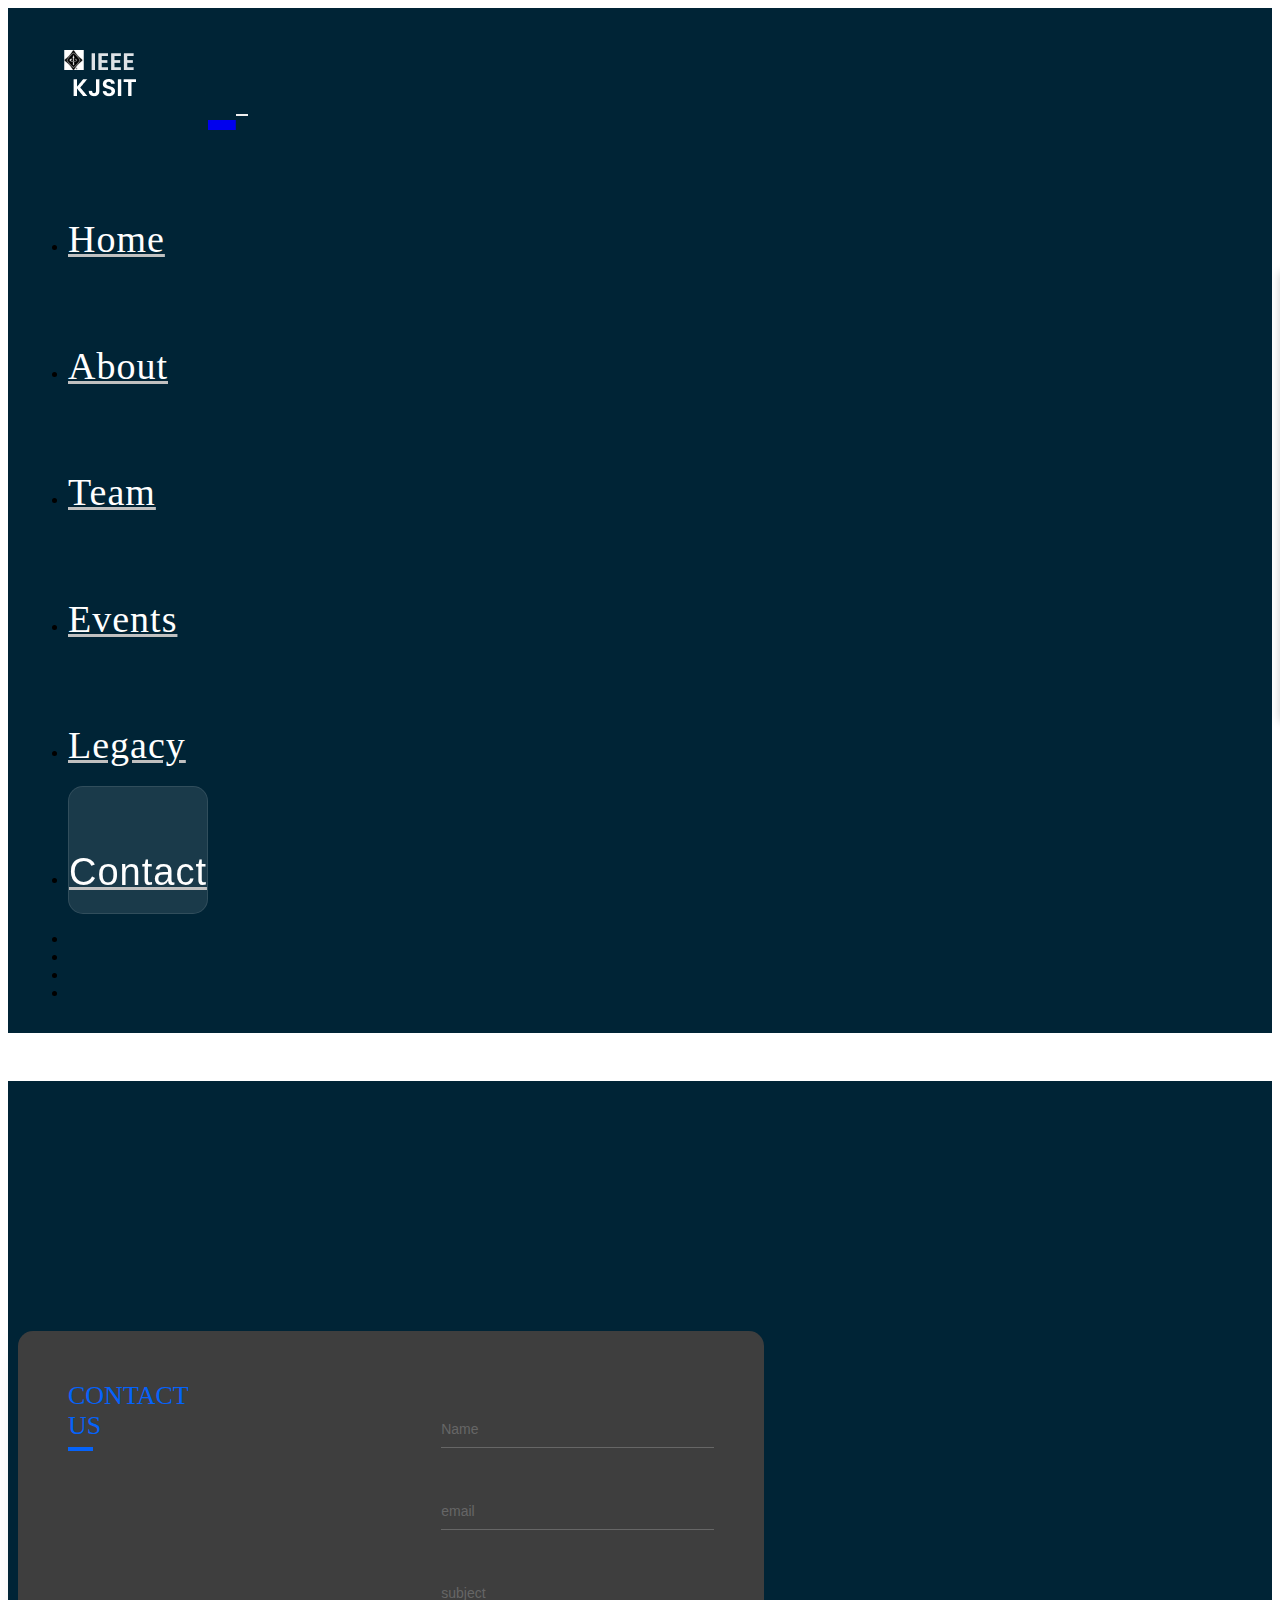
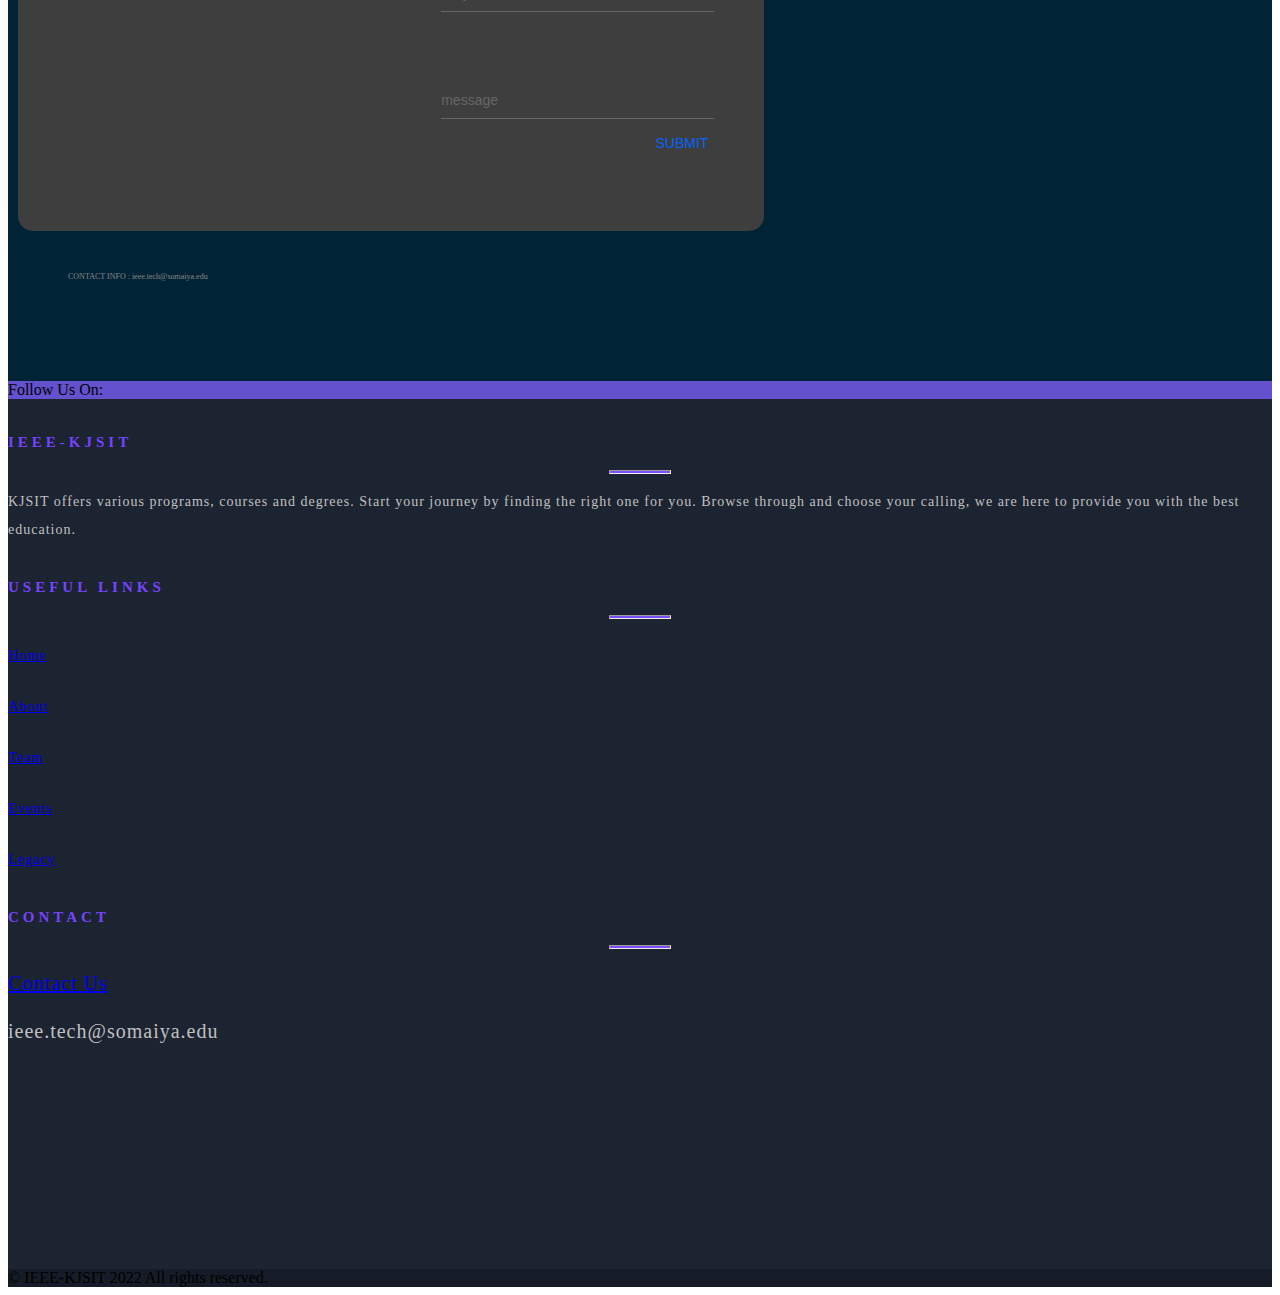
==== commit 10d0c473: "Add files via upload" ====
--- a/main-page/contact-form/contact_form.html
+++ b/main-page/contact-form/contact_form.html
@@ -6,10 +6,10 @@
 <meta name="viewport" content="width=device-width, initial-scale=1.0">
     <!-- FAVICON -->
 
-    <link rel="apple-touch-icon" sizes="180x180" href="./favicon/apple-touch-icon.png">
-    <link rel="icon" type="image/png" sizes="32x32" href="./favicon/favicon-32x32.png">
-    <link rel="icon" type="image/png" sizes="16x16" href="./favicon/favicon-16x16.png">
-    <link rel="manifest" href="./favicon/site.webmanifest">
+    <link rel="apple-touch-icon" sizes="180x180" href="../assets/Images/favicon/apple-touch-icon.png">
+    <link rel="icon" type="image/png" sizes="32x32" href="../assets/Images/favicon/favicon-32x32.png">
+    <link rel="icon" type="image/png" sizes="16x16" href="../assets/Images/favicon/favicon-16x16.png">
+    <link rel="manifest" href="../assets/Images/favicon/site.webmanifest">
 <title>contact-form</title>
 <!--CSS-->
 <link href="./contactform.css" rel="stylesheet"/>
@@ -34,62 +34,82 @@
 	<nav class="navbar navbar-expand-lg fixed-top">
 	  <div class="container-fluid">
 		<a class="navbar-brand" href="#">
-		  <img src="./" class="img-fluid" alt="logo2"> 
+		  <img src="../assets/Images/Component1.png" class="img-fluid" alt="logo2"> 
 	   </a>
-		<button class="navbar-toggler" type="button" data-mdb-toggle="collapse"
-		  data-mdb-target="#navbarNav" aria-controls="navbarNav" aria-expanded="false"
-		  aria-label="Toggle navigation">
-		  <i class="fas fa-bars"></i>
-		</button>
+     <button class="navbar-toggler" type="button" data-bs-toggle="collapse" data-bs-target="#navbarNav" aria-controls="navbarNav" aria-expanded="false" aria-label="Toggle navigation">
+      <span class="navbar-toggler-icon"><i class="fa-solid fa-bars-staggered"></i></span>
+      <!-- <i class="fa-solid fa-bars-staggered"></i> -->
+    </button>
 		<div class="collapse navbar-collapse justify-content-end" id="navbarNav">
 		  <ul class="navbar-nav menu-navbar-nav">
 			<li class="nav-item">
-			  <a class="nav-link" href="http://127.0.0.1:5501/index.html"><h5>Home</h5></a>
-			</li>
-			<li class="nav-item">
-			  <a class="nav-link" href="http://127.0.0.1:5501/index.html#about"><h5>About</h5></a>
-			</li>
-			<li class="nav-item">
-			  <a class="nav-link" href="#!"><h5>Team</h5></a>
-			</li>
-			<li class="nav-item">
-			  <a class="nav-link" href="#!"><h5>Events</h5></a>
-			</li>
-			<li class="nav-item">
-			  <a class="nav-link" href="#!"><h5>Legacy</h5></a>
+			  <a class="nav-link" href="../index.html"><h5>Home</h5></a>
+			</li>
+			<li class="nav-item">
+			  <a class="nav-link" href="../index.html#about"><h5>About</h5></a>
+			</li>
+			<li class="nav-item">
+			  <a class="nav-link" href="../team/teams.html"><h5>Team</h5></a>
+			</li>
+			<li class="nav-item">
+			  <a class="nav-link" href="../events/events.html"><h5>Events</h5></a>
+			</li>
+			<li class="nav-item">
+			  <a class="nav-link" href="../legacy/legacy.html"><h5>Legacy</h5></a>
 			</li>
 			<li class="nav-item">
 				<button class="contact-button">
 			  <a class="nav-link" href="#!"><h5>Contact</h5></a> </button>
 			</li>
 		  </ul>
-		  <ul class="navbar-nav d-flex flex-row">
-			<li class="nav-item me-3 me-lg-0">
-			  <a class="nav-link" href="#!">
-				<i class="fa fa-linkedin"></i>
-			  </a>
-			</li>
-			<li class="nav-item me-3 me-lg-0">
-			  <a class="nav-link" href="#!">
-				<i class="fab fa-twitter"></i>
-			  </a>
-			</li>
-			<li class="nav-item me-3 me-lg-0">
-			  <a class="nav-link" href="#!">
-				<i class="fab fa-instagram"></i>
-			  </a>
-			</li>
-			<li class="nav-item me-3 me-lg-0">
-			  <a class="nav-link" href="#!">
-				<i class="fab fa-facebook"></i>
-			  </a>
-			</li>
-		  </ul>
+      <ul class="navbar-nav d-flex flex-row">
+        <li class="nav-item me-3 me-lg-0">
+          <a class="nav-link" href="https://www.linkedin.com/company/ieee-kjsieit/about/">
+            <i class="fa fa-linkedin"></i>
+          </a>
+        </li>
+        <li class="nav-item me-3 me-lg-0">
+          <a class="nav-link" href="https://mobile.twitter.com/ieee_kjsieit">
+            <i class="fab fa-twitter"></i>
+          </a>
+        </li>
+        <li class="nav-item me-3 me-lg-0">
+          <a class="nav-link" href="https://www.instagram.com/ieee.kjsieit/?hl=en">
+            <i class="fab fa-instagram"></i>
+          </a>
+        </li>
+        <li class="nav-item me-3 me-lg-0">
+          <a class="nav-link" href="https://www.facebook.com/IEEEKJSIEIT/">
+            <i class="fab fa-facebook"></i>
+          </a>
+        </li>
+      </ul>
 		</div>
 	  </div>
 	</nav>
 	<!-- Navbar -->
   </header>
+
+  <script>
+    let nav = document.querySelector(".navbar");
+window.onscroll = function () {
+if(document.documentElement.scrollTop > 20){
+nav.classList.add("header-scrolled");
+}
+else{
+nav.classList.remove("header-scrolled");
+}
+}
+
+// Menu Hide
+let navBar= document.querySelectorAll(".nav-link");
+let navCollapse = document.querySelector(".navbar-collapse.collapse");
+navBar.forEach(function(a){
+a.addEventListener("click", function(){
+navCollapse.classList.remove("show");
+})
+})
+</script>
   <!--Nav-End-->
 
 
@@ -110,21 +130,22 @@
 				<span>CONTACT</span>
 				<span>US</span>
 			  </div>
-			  <div class="app-contact">CONTACT INFO : ieee@somaiya.edu</div>
+			  <div class="app-contact">CONTACT INFO : ieee.tech@somaiya.edu</div>
 			</div>
 			<div class="screen-body-item">
-			  <form class="app-form" method="get" action="">
+			  <form class="app-form" action="https://formspree.io/f/xnqyjebd"
+        method="POST">
 				<div class="app-form-group">
-				  <input class="app-form-control" placeholder="Name">
+				  <input class="app-form-control" placeholder="Name" name="Name">
 				</div>
 				<div class="app-form-group">
-				  <input class="app-form-control" placeholder="email">
+				  <input class="app-form-control" placeholder="email" name="email">
 				</div>
 				<div class="app-form-group">
-				  <input class="app-form-control" placeholder="subject">
+				  <input class="app-form-control" placeholder="subject" name="subject">
 				</div>
 				<div class="app-form-group message">
-				  <input class="app-form-control" placeholder="message">
+				  <input class="app-form-control" placeholder="message" name="message">
 				</div>
 				<div class="app-form-group buttons">
 				  <button class="app-form-button">SUBMIT</button>
@@ -136,10 +157,10 @@
 
 	<div class="card">
         <div class="imgBx">
-            <img src="https://images.unsplash.com/photo-1532123675048-773bd75df1b4?ixlib=rb-1.2.1&ixid=eyJhcHBfaWQiOjEyMDd9&auto=format&fit=crop&w=500&q=60" alt="images">
+            <img src="../assets/Images/team-img/IEEE2022-23.jpg" alt="images">
         </div>
         <div class="details">
-            <h2>SomeOne Famous<br><span>Director</span></h2>
+            <h2>IEEE<br><span>KJSIT</span></h2>
         </div>
       </div>
 	  </div>
@@ -158,30 +179,30 @@
                  >
           <!-- Left -->
           <div class="me-5">
-            <span>Get connected with us on social networks:</span>
+            <span>Follow Us On:</span>
           </div>
           <!-- Left -->
     
           <!-- Right -->
           <div>
-            <a href="#" class="text-white me-4">
+            <a href="https://www.linkedin.com/company/ieee-kjsieit/about/" class="text-white me-4">
+              <i class="fab fa-linkedin"></i>
+            </a>
+            <a href="https://mobile.twitter.com/ieee_kjsieit" class="text-white me-4">
+              <i class="fab fa-twitter"></i>
+            </a>
+            <!-- <a href="#" class="text-white me-4">
+              <i class="fab fa-google"></i>
+            </a> -->
+            <a href="https://www.instagram.com/ieee.kjsieit/?hl=en" class="text-white me-4">
+              <i class="fab fa-instagram"></i>
+            </a>
+            <a href="https://www.facebook.com/IEEEKJSIEIT/" class="text-white me-4">
               <i class="fab fa-facebook-f"></i>
             </a>
-            <a href="#" class="text-white me-4">
-              <i class="fab fa-twitter"></i>
-            </a>
-            <a href="#" class="text-white me-4">
-              <i class="fab fa-google"></i>
-            </a>
-            <a href="#" class="text-white me-4">
-              <i class="fab fa-instagram"></i>
-            </a>
-            <a href="#" class="text-white me-4">
-              <i class="fab fa-linkedin"></i>
-            </a>
-            <a href="#" class="text-white me-4">
+            <!-- <a href="#" class="text-white me-4">
               <i class="fab fa-github"></i>
-            </a>
+            </a> -->
           </div>
           <!-- Right -->
         </section>
@@ -195,16 +216,16 @@
               <!-- Grid column -->
               <div class="col-md-3 col-lg-4 col-xl-3 mx-auto mb-4">
                 <!-- Content -->
-                <h6 class="text-uppercase fw-bold">IEEE-KJSIEIT</h6>
+                <h6 class="text-uppercase fw-bold">IEEE-KJSIT</h6>
                 <hr
                     class="mb-4 mt-0 d-inline-block mx-auto"
                     style="width: 60px; background-color: #7c4dff; height: 2px"
                     />
-                <p>
-                  Lorem ipsum dolor sit amet, consectetur adipisicing
-                  elit. Lorem ipsum dolor sit amet, consectetur adipisicing
-                  elit.
-                </p>
+                    <p style="font-size: 14px;">
+                      KJSIT offers various programs, courses and degrees. Start your journey
+                      by finding the right one for you. Browse through and choose your calling,
+                      we are here to provide you with the best education.
+                    </p>
               </div>
     
               <!-- Grid column -->
@@ -215,21 +236,21 @@
                     class="mb-4 mt-0 d-inline-block mx-auto"
                     style="width: 60px; background-color: #7c4dff; height: 2px"
                     />
-                <p>
-                  <a href="http://127.0.0.1:5501/index.html#home" class="text-white">Home</a>
-                </p>
-                <p>
-                  <a href="http://127.0.0.1:5501/index.html#about" class="text-white">About</a>
-                </p>
-                <p>
-                  <a href="#!" class="text-white">Team</a>
-                </p>
-                <p>
-                  <a href="#!" class="text-white">Events</a>
-                </p>
-                <p>
-                  <a href="#!" class="text-white">Legacy</a>
-                </p>
+                    <p>
+                      <a href="../index.html" class="text-white" style="font-size: 14px; font-family: poppins;">Home</a>
+                    </p>
+                    <p>
+                      <a href="../index.html#about" class="text-white" style="font-size: 14px; font-family: poppins;">About</a>
+                    </p>
+                    <p>
+                      <a href="../team/teams.html" class="text-white" style="font-size: 14px; font-family: poppins;">Team</a>
+                    </p>
+                    <p>
+                      <a href="../events/events.html" class="text-white" style="font-size: 14px; font-family: poppins;">Events</a>
+                    </p>
+                    <p>
+                      <a href="../legacy/legacy.html" class="text-white" style="font-size: 14px; font-family: poppins;">Legacy</a>
+                    </p>
               </div>
               <!-- Grid column -->
     
@@ -242,15 +263,15 @@
                     style="width: 60px; background-color: #7c4dff; height: 2px"
                     />
                     <p>
-                      <a href="http://127.0.0.1:5501/contact-form/contact_form.html#!" class="text-white">Contact Us</a>
+                      <a href="../contact-form/contact_form.html" class="text-white">Contact Us</a>
                     </p>
                 <p><i class="fas fa-envelope mr-3"></i>ieee.tech@somaiya.edu</p>
-                <p><i class="fas fa-phone mr-3"></i> No.1</p>
-                <p><i class="fas fa-phone mr-3"></i> No.2</p>
+                <!-- <p><i class="fas fa-phone mr-3"></i> No.1</p>
+                <p><i class="fas fa-phone mr-3"></i> No.2</p> -->
               </div>
               <!-- Grid column -->
               <div class="my-3 mb-lg-0" style="width:400px">
-              <iframe src="https://www.google.com/maps/embed?pb=!1m18!1m12!1m3!1d3771.4018163827604!2d72.86889221537538!3d19.046063057861105!2m3!1f0!2f0!3f0!3m2!1i1024!2i768!4f13.1!3m3!1m2!1s0x3be7cf21727f6e19%3A0x473006136ad440dc!2sK.%20J.%20Somaiya%20Institute%20of%20Engineering%20and%20Information%20Technology!5e0!3m2!1sen!2sin!4v1662920715713!5m2!1sen!2sin" width="400" height="200" style="border:0;" allowfullscreen="" loading="lazy" referrerpolicy="no-referrer-when-downgrade"></iframe>
+              <iframe src="https://www.google.com/maps/embed?pb=!1m18!1m12!1m3!1d3771.4018163827604!2d72.86889221537538!3d19.046063057861105!2m3!1f0!2f0!3f0!3m2!1i1024!2i768!4f13.1!3m3!1m2!1s0x3be7cf21727f6e19%3A0x473006136ad440dc!2sK.%20J.%20Somaiya%20Institute%20of%20Engineering%20and%20Information%20Technology!5e0!3m2!1sen!2sin!4v1662920715713!5m2!1sen!2sin" width="350" height="200" style="border:0;" allowfullscreen="" loading="lazy" referrerpolicy="no-referrer-when-downgrade"></iframe>
               </div>
             </div>
             <!-- Grid row -->
@@ -263,7 +284,7 @@
              class="text-center p-3"
              style="background-color: rgba(0, 0, 0, 0.2)"
              >
-          © IEEE-KJSIEIT 2022 All rights reserved.
+          © IEEE-KJSIT 2022 All rights reserved.
         </div>
         <!-- Copyright -->
       </footer>
@@ -274,4 +295,4 @@
 <script src="https://cdn.jsdelivr.net/npm/@popperjs/core@2.11.5/dist/umd/popper.min.js" integrity="sha384-Xe+8cL9oJa6tN/veChSP7q+mnSPaj5Bcu9mPX5F5xIGE0DVittaqT5lorf0EI7Vk" crossorigin="anonymous"></script>
 <script src="https://cdn.jsdelivr.net/npm/bootstrap@5.2.0/dist/js/bootstrap.min.js" integrity="sha384-ODmDIVzN+pFdexxHEHFBQH3/9/vQ9uori45z4JjnFsRydbmQbmL5t1tQ0culUzyK" crossorigin="anonymous"></script>
 </body>
-</html>
+</html>--- a/main-page/contact-form/contactform.css
+++ b/main-page/contact-form/contactform.css
@@ -0,0 +1,489 @@
+.mediaViewInfo {
+    --web-view-name: contact-form;
+    --web-view-id: contact-form;
+    --web-scale-on-resize: true;
+    --web-enable-deep-linking: true;
+}
+:root{
+    /*COLORS*/
+    --primary-backcolor: #F84312;
+    --gradient-color: linear-gradient(-224deg, #1c99FE 20.69%, #7644FF 50.19%,var(--primary-backcolor) 79.69%);
+    --grey-color: #808080;
+    --bg-dark: #091020;
+    /*TEXT COLOR*/
+    --primary-font: 'Oswald', sans-serif;
+    --primary-text: #2b54d9;
+    --text-grey: #C0C0C0;
+    --text-white: #ffff;
+    --text-banner: #F84312;  
+  }
+  
+  h1{
+    font-size: 54px;
+    line-height: 68px;
+    font-weight: 800;
+    color:var(--text-white);
+    margin-bottom: 20px;
+  }
+  h1 span{
+    color:var(--primary-backcolor);
+  }
+  h2{
+    font-size: 50px;
+    line-height: 1.3;
+    font-weight: 600;
+    color: #7644ff;
+    margin-bottom: 15px;
+  }
+  h3{
+    font-size: 32px;
+    font-weight: 200;
+    color:var(--text-grey);
+    margin-bottom: 20px;
+  }
+  h4{
+    font-size: 15px;
+    text-transform:uppercase;
+    letter-spacing: 4px;
+    display: block;
+    font-weight: 400;
+    color:#0563fb;
+    margin-bottom: 19px;
+  }
+  h5{
+    font-size: 38px;
+    text-transform:none;
+    letter-spacing: 1px;
+    display: block;
+    font-weight: 50;
+    color:var(--text-white);
+    margin-bottom: 19px;
+  }
+  h6{
+    font-size: 15px;
+    text-transform:uppercase;
+    letter-spacing: 4px;
+    display: block;
+    font-weight: 600;
+    color:#7644FF;
+    margin-bottom: 19px;
+  }
+  p{
+    color:var(--text-grey);
+    font-size: 20px;
+    line-height: 28px;
+    letter-spacing: 1px;
+    font-weight: 400;
+  }
+  .subtitle{
+    display: inline-block;
+    font-weight: 600;
+    letter-spacing: 0.5px;
+    line-height: 18px;
+    font-size: 28px;
+    margin-bottom: 12px;
+    background:var(--gradient-color);
+    -webkit-background-clip:text;
+    -webkit-text-fill-color: transparent;
+  }
+/*Navbar!!*/
+
+.navbar-brand{
+  
+    font-family: 'Lato', sans-serif;
+    font-size: 100px;
+    margin: 0px;
+  
+}
+.header_wrapper .navbar{
+  padding:15px 0;
+  -webkit-transition:all .2s linear;
+  -o-transition:all .2s linear;
+  transition:all .2s linear;
+  margin-right: 5px;
+  background-color:#002436;
+  width: 100%;
+
+}
+.header_wrapper .navbar-brand img{
+  height:auto;
+}
+.header_wrapper .navbar-toggler{
+  border:0;
+  line-height: 6px;
+  color:#ffff;
+}
+.header_wrapper .nav-item{
+  margin: 0 20px;
+}
+.header_wrapper .nav-item .nav-link{
+  position: relative;
+  font-size: 16px;
+  font-weight: 500;
+  color: var(--text-grey);
+  display: inline-block;
+}
+.header_wrapper .nav-item .nav-link::after{
+  position:absolute;
+  content: '';
+  left: 0;
+  width: 0;
+  height: 2px;
+  background: #2b54d9;
+  transition: 0.3s;
+  bottom:0;
+}
+.header_wrapper .nav-item .nav-link.active::after,
+.header_wrapper .nav-item .nav-link:hover::after{
+  width: 100%;
+}
+.header_wrapper .nav-item .nav-link.active,
+.header_wrapper .nav-item .nav-link:hover{
+  color: var(--text-white);
+}
+.header-scrolled{
+  position: fixed;
+  top: 0;
+  left: 0;
+  width: 100%;
+  background-color:#000000;
+  -webkit-box-shadow: 0 4px 6px 0 rgba(12,0,46,.05);
+  box-shadow: 0 4px 6px 0 rgba(12,0,46,.05);
+}
+.header-scrolled .nav-item .nav-link.active,
+.header-scrolled .nav-item .nav-link:hover{
+  color: var(--primary-text);
+}
+
+
+.header_wrapper .nav-item .contact-button {
+    display: inline-block;
+    padding: 0 ;
+    border: 0;
+    text-decoration: none;
+    border-radius: 15px;
+    background-color: rgba(255,255,255,0.1);
+    border: 1px solid rgba(255,255,255,0.1);
+    backdrop-filter: blur(30px);
+    color: rgba(255,255,255,0.8);
+    /* font-size: 14px; */
+    
+    cursor: pointer;
+    text-transform: uppercase;
+  }
+  
+.header_wrapper .nav-item .contact-button:hover {
+    background-color: rgba(255,255,255,0.2);
+  }
+
+/*Conatct-Form*/
+.form-wrapper{
+    margin-top: 3rem;
+    height: 900px;
+    background-color: #002436;
+
+}
+.form-wrapper .container {
+    flex: 0 1 700px;
+    margin: auto;
+    padding: 10px;
+    display: flex;
+
+  }
+  
+ .screen {
+    position: relative;
+    background: #3e3e3e;
+    border-radius: 15px;
+    top: 15rem;
+    width: 60%;
+    height: 500px;
+  }
+  
+  .screen:after {
+    content: '';
+    display: block;
+    position: absolute;
+    top: 0;
+    left: 20px;
+    right: 20px;
+    bottom: 0;
+    border-radius: 15px;
+    box-shadow: 0 20px 40px rgba(0, 0, 0, .4);
+    z-index: -1;
+  }
+  
+  .screen-header {
+    display: flex;
+    align-items: center;
+    padding: 10px 20px;
+    background: #4d4d4f;
+    border-top-left-radius: 15px;
+    border-top-right-radius: 15px;
+  }
+  
+  .screen-header-left {
+    margin-right: auto;
+  }
+  
+  .screen-header-button {
+    display: inline-block;
+    width: 8px;
+    height: 8px;
+    margin-right: 3px;
+    border-radius: 8px;
+    background: white;
+  }
+  
+
+  
+  .screen-body {
+    display: flex;
+  }
+  
+  .screen-body-item {
+    flex: 1;
+    padding: 50px;
+    height: 500px;
+  }
+  
+  .screen-body-item.left {
+    display: flex;
+    flex-direction: column;
+  }
+  
+  .app-title {
+    display: flex;
+    flex-direction: column;
+    position: relative;
+    color: #0563fb;
+    font-size: 26px;
+  }
+  
+  .app-title:after {
+    content: '';
+    display: block;
+    position: absolute;
+    left: 0;
+    bottom: -10px;
+    width: 25px;
+    height: 4px;
+    background: #0563fb;
+  }
+  
+  .app-contact {
+    margin-top: auto;
+    font-size: 8px;
+    color: #888;
+  }
+  
+  .app-form-group {
+    margin-bottom: 15px;
+  }
+  
+  .app-form-group.message {
+    margin-top: 40px;
+  }
+  
+  .app-form-group.buttons {
+    margin-bottom: 0;
+    text-align: right;
+  }
+  
+  .app-form-control {
+    width: 100%;
+    padding: 10px 0;
+    background: none;
+    border: none;
+    border-bottom: 1px solid #666;
+    color: #ddd;
+    font-size: 14px;
+    text-transform: none;
+    outline: none;
+    transition: border-color .2s;
+    margin-top: 30px;
+  }
+  
+  .app-form-control::placeholder {
+    color: #666;
+  }
+  
+  .app-form-control:focus {
+    border-bottom-color: #ddd;
+  }
+  
+  .app-form-button {
+    background: none;
+    border: none;
+    color: #0563fb;
+    font-size: 14px;
+    cursor: pointer;
+    outline: none;
+  }
+  
+  .app-form-button:hover {
+    color: #0563fb;
+  }
+  
+  .container .card{
+    position: absolute;
+    left: 75rem;
+    top: 30%;
+    width: 400px;
+    height: 450px;
+    background: #fff;
+    margin: 0 auto;
+    border-radius: 4px;
+    box-shadow:0 2px 10px rgba(0,0,0,.2);
+    margin-left: 5rem;
+  }
+  .container .card:before,
+  .container .card:after
+  {
+    content:"";
+    position: absolute;
+    top: 0;
+    left: 0;
+    width: 100%;
+    height: 100%;
+    border-radius: 4px;
+    background: #fff;
+    transition: 0.5s;
+    z-index:-1;
+  }
+  /* .container .card:hover:before{
+  transform: rotate(20deg);
+  box-shadow: 0 2px 20px rgba(0,0,0,.2);
+  }
+  .container .card:hover:after{
+  transform: rotate(10deg);
+  box-shadow: 0 2px 20px rgba(0,0,0,.2);
+  } */
+  .container .card .imgBx{
+  position: absolute;
+  top: 10px;
+  left: 10px;
+  bottom: 10px;
+  right: 10px;
+  background: #222;
+  transition: 0.5s;
+  z-index: 1;
+  }
+  
+  .container  .card:hover .imgBx
+  {
+    bottom: 80px;
+  }
+
+  .container .card .imgBx img{
+      position: absolute;
+      top: 0;
+      left: 0;
+      width: 100%;
+      height: 100%;
+      object-fit: cover;
+  }
+
+  .container .card .details{
+      position: absolute;
+      left: 10px;
+      right: 10px;
+      bottom: 10px;
+      height: 60px;
+      text-align: center;
+  }
+
+  .container  .card .details h2{
+   margin: 0;
+   padding: 0;
+   font-weight: 600;
+   font-size: 20px;
+   color: #777;
+   text-transform: uppercase;
+  } 
+
+  .container .card .details h2 span{
+  font-weight: 500;
+  font-size: 16px;
+  color: #f38695;
+  display: block;
+  margin-top: 5px;
+} 
+  
+@media screen and (max-width: 580px) {
+  .screen{
+    height: 450px;
+    width: 70%;
+    top: 25rem;
+    
+  }  
+  .screen-body {
+      flex-direction: column;
+      left: 2rem;
+    }
+    .container{
+      flex-wrap: nowrap;
+      align-items: center;
+      width: 100%;
+      
+    }
+    .container .card{
+        width: 200px;
+        height: 250px;
+        flex-direction: column;
+        margin-top: 10px;
+        left: 6rem;
+        top: 10rem;
+        margin-left: 0rem;
+      
+    }
+  
+    .screen-body-item.left {
+      margin-bottom: 30px;
+    }
+  
+    .app-title {
+      flex-direction: row;
+    }
+  
+    .app-title span {
+      margin-right: 12px;
+    }
+  
+    .app-title:after {
+      display: none;
+    }
+    .app-form-control {
+      margin-top: 2px;
+    }
+    .app-form-button{
+      margin-top: 20px;
+    }
+    .footer_wrapper .footer-logo{
+      width: 320px;
+      text-align: center;
+    }
+  }
+
+  
+  @media screen and (max-width: 600px) {
+    .screen-body {
+      padding: 40px;
+    }
+    .container{
+        flex-direction: column;
+    }
+    .container .card{
+        width: 200px;
+        height: 250px;
+    }
+  
+    .screen-body-item {
+      padding: 0;
+    }
+  }
+
+  /*Footer*/
+ 
+
+
